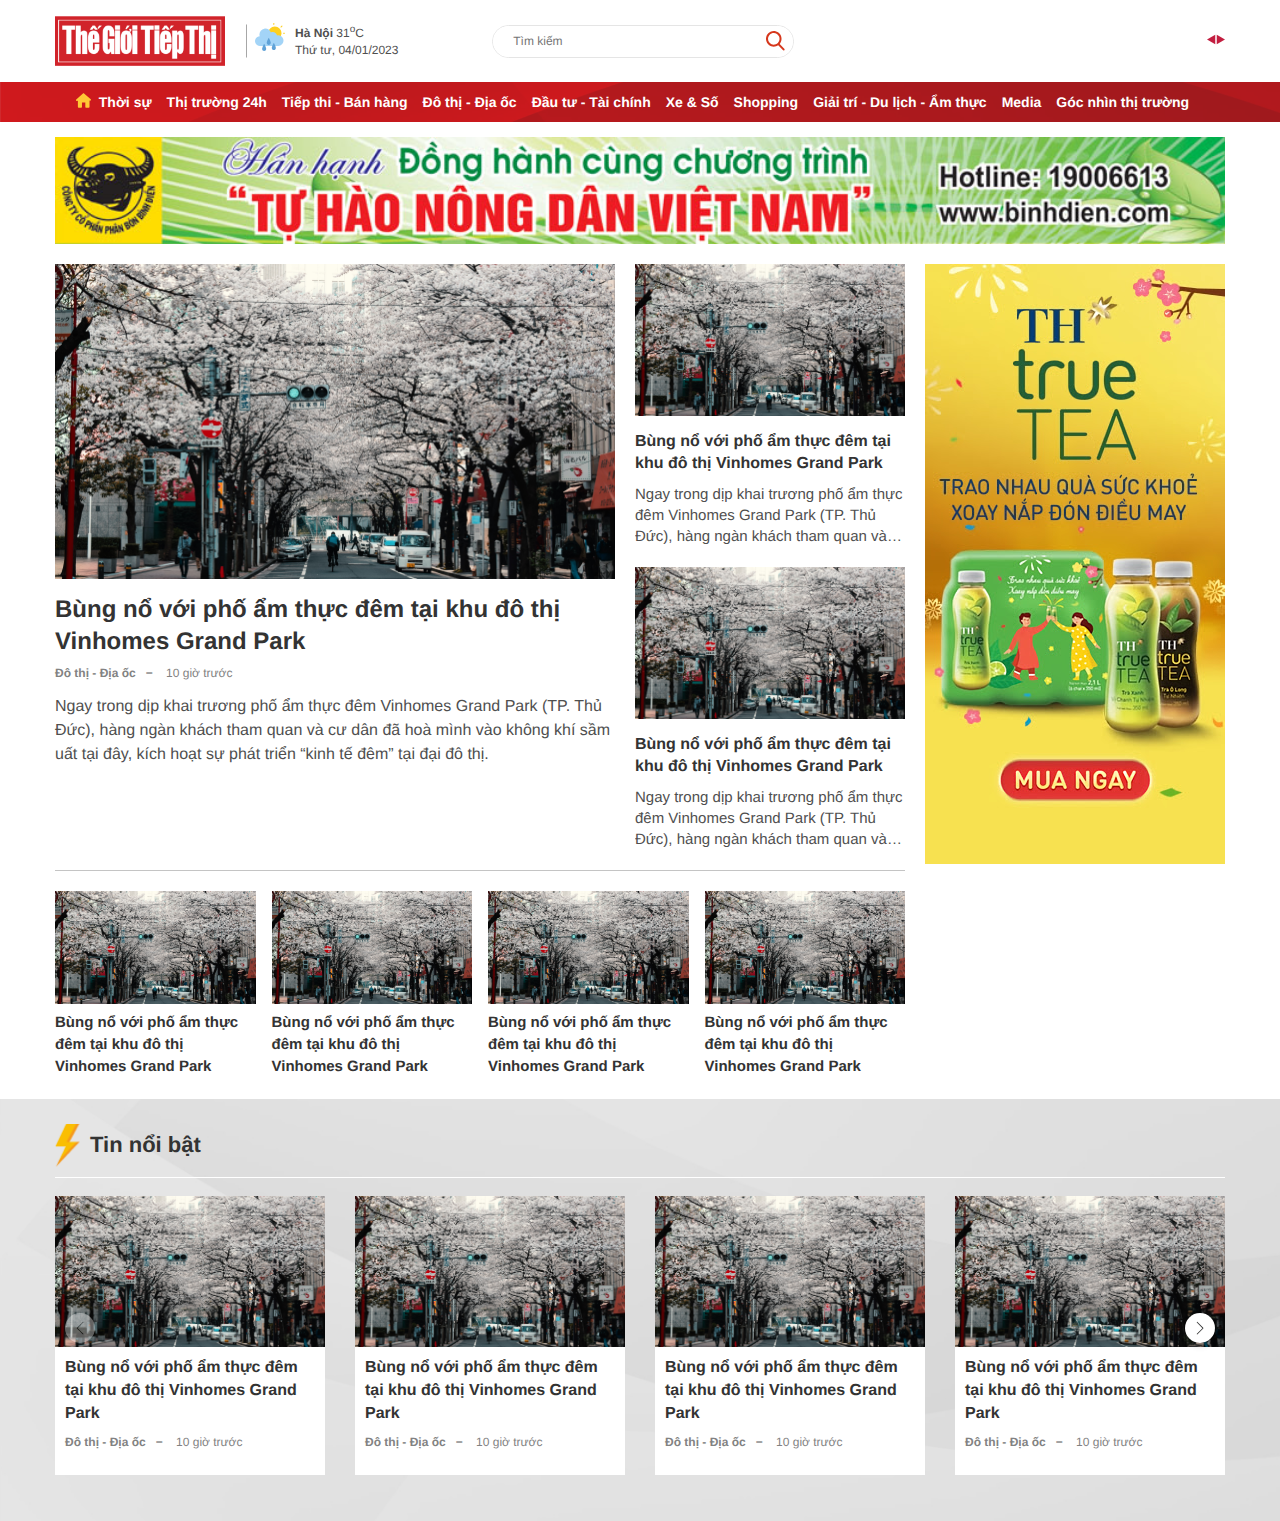
==== index.html @ a61f2110 "4/1" ====
<!DOCTYPE html>
<html lang="vi">

<head>
  <meta charset="UTF-8" />
  <meta http-equiv="X-UA-Compatible" content="IE=edge" />
  <meta name="viewport" content="width=device-width, initial-scale=1.0" />
  <!-- favicon -->
  <link rel="apple-touch-icon" sizes="57x57" href="./images/favicon/" />
  <link rel="apple-touch-icon" sizes="60x60" href="./images/favicon//apple-icon-60x60.png" />
  <link rel="apple-touch-icon" sizes="72x72" href="./images/favicon//apple-icon-72x72.png" />
  <link rel="apple-touch-icon" sizes="76x76" href="./images/favicon//apple-icon-76x76.png" />
  <link rel="apple-touch-icon" sizes="114x114" href="./images/favicon//apple-icon-114x114.png" />
  <link rel="apple-touch-icon" sizes="120x120" href="./images/favicon//apple-icon-120x120.png" />
  <link rel="apple-touch-icon" sizes="144x144" href="./images/favicon//apple-icon-144x144.png" />
  <link rel="apple-touch-icon" sizes="152x152" href="./images/favicon//apple-icon-152x152.png" />
  <link rel="apple-touch-icon" sizes="180x180" href="./images/favicon//apple-icon-180x180.png" />
  <link rel="icon" type="image/png" sizes="192x192" href="./images/favicon//android-icon-192x192.png" />
  <link rel="icon" type="image/png" sizes="32x32" href="./images/favicon//favicon-32x32.png" />
  <link rel="icon" type="image/png" sizes="96x96" href="./images/favicon//favicon-96x96.png" />
  <link rel="icon" type="image/png" sizes="16x16" href="./images/favicon//favicon-16x16.png" />
  <link rel="manifest" href="./images/favicon//manifest.json" />
  <meta name="msapplication-TileColor" content="#ffffff" />
  <meta name="msapplication-TileImage" content="/ms-icon-144x144.png" />
  <meta name="theme-color" content="#ffffff" />
  <!-- end favicon -->
  <title>Thế Giới</title>
  <link rel="preconnect" href="https://fonts.googleapis.com">
  <link rel="preconnect" href="https://fonts.gstatic.com" crossorigin>
  <link href="https://fonts.googleapis.com/css2?family=Hind:wght@300;400;500;600;700&display=swap" rel="stylesheet">
  <link rel="stylesheet" href="./lib/slick/slick-1.8.1/slick/slick.css" />
  <link rel="stylesheet" href="./lib/slick/slick-1.8.1/slick/slick-theme.css" />
  <link rel="stylesheet" href="./lib/swiper/swiper-bundle.min.css" />
  <link rel="stylesheet" href="./lib/font-awesome/fontawesome-free-5.15.4-web/css/all.min.css" />
  <link rel="stylesheet" href="./lib/fancybox/jquery.fancybox.min.css" />
  <link rel="stylesheet" href="./css/style.css" />
  <link rel="stylesheet" href="./css/responsive.css" />
  <script src="./lib/jquery/jquery.js"></script>
</head>

<body>
  <!-- header -->
  <header id="header" class="header clearfix">
    <!-- pc -->
    <div class="d-2xl-block d-md-none">
      <div class="header-top w-1170 d-2xl-flex align-items-center justify-content-between">
        <div class="header-top-left d-2xl-flex align-items-center">
          <!-- logo -->
          <h1 class="header-logo">
            <a href="#">
              <img src="./images/logo.png" alt="">
            </a>
          </h1>
          <!-- end logo -->
          <!-- weather -->
          <div class="header-weather d-2xl-flex align-items-center">
            <div class="icon-weather" id="divWeatherImage">
              <svg width="30" height="30" viewBox="0 0 30 30" fill="none" xmlns="http://www.w3.org/2000/svg">
                <path
                  d="M26.4415 11.1915C26.4415 14.8412 23.483 17.7999 19.8331 17.7999C16.1833 17.7999 13.2246 14.8412 13.2246 11.1915C13.2246 7.54172 16.1833 4.58301 19.8331 4.58301C23.483 4.58301 26.4415 7.54172 26.4415 11.1915Z"
                  fill="#FDD020" />
                <path
                  d="M29.4916 11.6998H28.4749C28.1942 11.6998 27.9666 11.4722 27.9666 11.1914C27.9666 10.9107 28.1942 10.6831 28.4749 10.6831H29.4916C29.7726 10.6831 29.9999 10.9107 29.9999 11.1914C29.9999 11.4722 29.7726 11.6998 29.4916 11.6998Z"
                  fill="#FDD020" />
                <path
                  d="M18.8164 3.05803C18.5357 3.05803 18.308 2.83042 18.308 2.54969V1.533C18.308 1.25227 18.5357 1.02466 18.8164 1.02466C19.0974 1.02466 19.3247 1.25227 19.3247 1.533V2.54969C19.3247 2.83042 19.0974 3.05803 18.8164 3.05803Z"
                  fill="#FDD020" />
                <path
                  d="M25.9331 5.59954C25.7276 5.59954 25.5425 5.47568 25.4638 5.28555C25.3851 5.09567 25.4285 4.87724 25.574 4.73179L26.5907 3.7151C26.7182 3.58281 26.9071 3.52994 27.0849 3.57635C27.2626 3.62302 27.4013 3.76177 27.448 3.93949C27.4944 4.11721 27.4415 4.3061 27.3092 4.43393L26.2926 5.45061C26.1972 5.54593 26.0682 5.59954 25.9331 5.59954Z"
                  fill="#FDD020" />
                <path
                  d="M23.076 23.8999C24.9929 23.9459 26.7843 22.9495 27.7565 21.2967C28.7285 19.6436 28.7285 17.5938 27.7565 15.9407C26.7843 14.2879 24.9929 13.2915 23.076 13.3374C22.7175 13.3377 22.3599 13.3727 22.0084 13.4422C21.5683 11.4073 19.7606 9.96074 17.6788 9.97687C17.0424 9.97712 16.4131 10.1131 15.8336 10.376C14.8127 7.75238 12.0818 6.21395 9.30901 6.70045C6.53621 7.18695 4.49217 9.56285 4.4254 12.3773C4.42664 13.0351 4.5433 13.6874 4.76992 14.305C3.04509 14.3152 1.4585 15.2502 0.614077 16.7544C-0.230098 18.2585 -0.202298 20.1 0.687549 21.5779C1.57715 23.0555 3.19153 23.9421 4.91587 23.8999"
                  fill="#A3D4F7" />
                <path
                  d="M20.8497 25.9333C20.8497 27.0562 19.9395 27.9666 18.8163 27.9666C17.6934 27.9666 16.783 27.0562 16.783 25.9333C16.783 24.4083 18.8163 20.8499 18.8163 20.8499C18.8163 20.8499 20.8497 24.4083 20.8497 25.9333Z"
                  fill="#60A2D7" />
                <path
                  d="M15.7663 20.8498C15.7663 21.9727 14.8561 22.8831 13.733 22.8831C12.61 22.8831 11.6996 21.9727 11.6996 20.8498C11.6996 19.3247 13.733 15.7664 13.733 15.7664C13.733 15.7664 15.7663 19.3247 15.7663 20.8498Z"
                  fill="#60A2D7" />
                <path
                  d="M11.1912 26.9501C11.1912 28.073 10.281 28.9835 9.15788 28.9835C8.03496 28.9835 7.12451 28.073 7.12451 26.9501C7.12451 25.4251 9.15788 21.8667 9.15788 21.8667C9.15788 21.8667 11.1912 25.4251 11.1912 26.9501Z"
                  fill="#60A2D7" />
              </svg>
            </div>
            <div class="header-weather__box">
              <div class="header-weather__temperature fs-12 text-gray-4f fw-600">
                <span class="location">Hà Nội</span>
                <span class="temperature" id="divWeather" style="font-weight: normal;">31<sup>o</sup>C</span>
              </div>
              <div class="header-weather__date fs-12 text-gray-4f">
                Thứ tư, <span>04/01/2023</span>
              </div>
            </div>
          </div>
          <!-- end wether -->
        </div>

        <!-- search -->
        <div class="header-search">
          <input type="text" placeholder="Tìm kiếm" class="search-input txt-search search" name="keywords">
          <btn class="btn-search" id="btn_search" rel="nofollow">
            <svg width="19" height="20" viewBox="0 0 19 20" fill="none" xmlns="http://www.w3.org/2000/svg">
              <path
                d="M18.2886 17.6831L13.7106 12.8752C14.8462 11.5083 15.486 9.7911 15.5242 8.0074C15.5624 6.2237 14.9967 4.48022 13.9207 3.06505C12.8446 1.64987 11.3226 0.647695 9.60608 0.224114C7.88956 -0.199468 6.08127 -0.0191042 4.48002 0.735401C2.87876 1.48991 1.58037 2.7734 0.79938 4.3738C0.0183912 5.9742 -0.198453 7.79573 0.184677 9.5374C0.567808 11.2791 1.52798 12.8367 2.90655 13.9528C4.28511 15.0689 5.99957 15.6768 7.76661 15.6759C9.35974 15.6804 10.9148 15.1846 12.2166 14.2574L16.8296 19.1037C16.9192 19.2095 17.0293 19.2956 17.1531 19.3569C17.2768 19.4182 17.4117 19.4533 17.5494 19.4602C17.687 19.467 17.8246 19.4454 17.9538 19.3967C18.0829 19.348 18.2008 19.2732 18.3003 19.1769C18.3998 19.0805 18.4788 18.9647 18.5324 18.8365C18.586 18.7083 18.6132 18.5704 18.6122 18.4312C18.6112 18.292 18.582 18.1545 18.5266 18.0271C18.4711 17.8997 18.3905 17.7851 18.2896 17.6902L18.2886 17.6831ZM7.76661 2.0385C8.90188 2.0385 10.0116 2.3784 10.9556 3.01521C11.8995 3.65202 12.6352 4.55714 13.0697 5.61612C13.5041 6.6751 13.6178 7.84037 13.3963 8.96457C13.1748 10.0888 12.6282 11.1214 11.8254 11.9319C11.0227 12.7424 9.99988 13.2944 8.88643 13.518C7.77298 13.7416 6.61886 13.6269 5.57001 13.1882C4.52117 12.7496 3.6247 12.0068 2.99398 11.0537C2.36326 10.1007 2.02662 8.98017 2.02662 7.83394C2.02847 6.29747 2.63381 4.82446 3.70987 3.73801C4.78593 2.65156 6.24484 2.04037 7.76661 2.0385Z"
                fill="#D6371C" />
            </svg>
          </btn>
        </div>

        <!-- end search -->

        <!-- right -->
        <div class="header-top-right d-2xl-flex">
          <div class="swiper-container hashtag-slide" id="site_ListTag">
          </div>
          <div class="hashtag-btn prev">
            <svg width="9" height="11" viewBox="0 0 9 11" fill="none" xmlns="http://www.w3.org/2000/svg">
              <path d="M6.55868e-08 5.5L8.25 0.73686L8.25 10.2631L6.55868e-08 5.5Z" fill="#C31E40" />
            </svg>
          </div>
          <div class="hashtag-btn next">
            <svg width="9" height="11" viewBox="0 0 9 11" fill="none" xmlns="http://www.w3.org/2000/svg">
              <path d="M9 5.5L0.75 10.2631L0.75 0.73686L9 5.5Z" fill="#C31E40" />
            </svg>
          </div>
        </div>
        <!-- end right -->
      </div>
      <!-- navbar -->
      <div class="navbar d-2xl-flex align-items-center">
        <div class="w-1170">
          <ul class="navbar-list d-2xl-flex align-items-center">
            <li class="navbar-item active">
              <a href="/" title='Trang chủ'>
                <svg width="15" height="15" viewBox="0 0 15 15" fill="none" xmlns="http://www.w3.org/2000/svg">
                  <path
                    d="M14.8121 7.32424C15.084 7.02519 15.0577 6.56684 14.7535 6.30075L8.04977 0.434979C7.74549 0.168887 7.25765 0.174461 6.95978 0.447545L0.233293 6.61349C-0.0645821 6.88657 -0.079202 7.34434 0.200924 7.63552L0.369566 7.81115C0.64935 8.10233 1.10159 8.13704 1.37903 7.88845L1.88173 7.43827V14.0291C1.88173 14.4334 2.20938 14.7608 2.61346 14.7608H5.23546C5.63954 14.7608 5.96719 14.4334 5.96719 14.0291V9.41817H9.31158V14.0291C9.30576 14.4331 9.59489 14.7605 9.99896 14.7605H12.7776C13.1817 14.7605 13.5094 14.4331 13.5094 14.0288V7.53107C13.5094 7.53107 13.6482 7.65273 13.8195 7.80328C13.9905 7.95354 14.3496 7.83306 14.6215 7.53371L14.8121 7.32424Z"
                    fill="white" />
                </svg>
              </a>
            </li>
            <li class="navbar-item">
              <a href="#" class="navbar-link" title="">Thời sự</a>
            </li>
            <li class="navbar-item">
              <a href="#" class="navbar-link" title="">Thị trường 24h</a>
            </li>
            <li class="navbar-item">
              <a href="#" class="navbar-link" title="">Tiếp thi - Bán hàng</a>
            </li>
            <li class="navbar-item">
              <a href="#" class="navbar-link" title="">Đô thị - Địa ốc</a>
            </li>
            <li class="navbar-item">
              <a href="#" class="navbar-link" title="">Đầu tư - Tài chính</a>
            </li>
            <li class="navbar-item">
              <a href="#" class="navbar-link" title="">Xe & Số</a>
            </li>
            <li class="navbar-item">
              <a href="#" class="navbar-link" title="">Shopping</a>
            </li>
            <li class="navbar-item">
              <a href="#" class="navbar-link" title="">Giải trí - Du lịch - Ẩm thực</a>
            </li>
            <li class="navbar-item">
              <a href="#" class="navbar-link" title="">Media</a>
            </li>
            <li class="navbar-item">
              <a href="#" class="navbar-link" title="">Góc nhìn thị trường</a>
            </li>
          </ul>
        </div>
      </div>
      <!-- end navbar -->
    </div>
    <!-- end pc -->
    <!-- mb -->
    <div class="d-2xl-none d-md-block">

    </div>
    <!-- end mb -->
  </header>
  <!-- end header -->
  <!-- main -->
  <main id="main" class="">
    <!-- ads -->
    <div class="ads-top my-15 w-1170">
      <img src="./images/ads_top.jpeg" alt="" class=" mx-auto w-100">
    </div>
    <!-- end ads -->
    <!-- block -->
    <div class="w-1170 block d-2xl-flex gap-20 my-20">
      <!-- left -->
      <div class="block-left flex-1 leftSidebar-1">
        <!-- articles-top -->
        <div class="articles-top d-2xl-grid col-3 gap-20">
          <!-- item -->
          <div class="articles-item">
            <!-- img -->
            <div class="articles-img">
              <a href="#" class="image-wrapper">
                <img src="./images/3.jpg" alt="">
              </a>
            </div>
            <!-- end img -->
            <!-- content -->
            <div class="articles-content">
              <h2 class="articles-title">
                <a href="#">Bùng nổ với phố ẩm thực đêm tại khu đô thị Vinhomes Grand Park</a>
              </h2>
              <div class="articles-public">
                <a href="#">Đô thị - Địa ốc</a>
                <span>10 giờ trước</span>
              </div>
              <p class="articles-des">
                Ngay trong dịp khai trương phố ẩm thực đêm Vinhomes Grand Park (TP. Thủ Đức), hàng ngàn khách tham quan
                và cư dân đã hoà mình vào không khí sầm uất tại đây, kích hoạt sự phát triển “kinh tế đêm” tại đại đô
                thị.
              </p>
            </div>
            <!-- end content -->
          </div>
          <!-- end item -->
          <!-- item -->
          <div class="articles-item">
            <!-- img -->
            <div class="articles-img">
              <a href="#" class="image-wrapper">
                <img src="./images/3.jpg" alt="">
              </a>
            </div>
            <!-- end img -->
            <!-- content -->
            <div class="articles-content">
              <h2 class="articles-title">
                <a href="#">Bùng nổ với phố ẩm thực đêm tại khu đô thị Vinhomes Grand Park</a>
              </h2>
              <div class="articles-public">
                <a href="#">Đô thị - Địa ốc</a>
                <span>10 giờ trước</span>
              </div>
              <p class="articles-des">
                Ngay trong dịp khai trương phố ẩm thực đêm Vinhomes Grand Park (TP. Thủ Đức), hàng ngàn khách tham quan
                và cư dân đã hoà mình vào không khí sầm uất tại đây, kích hoạt sự phát triển “kinh tế đêm” tại đại đô
                thị.
              </p>
            </div>
            <!-- end content -->
          </div>
          <!-- end item -->
          <!-- item -->
          <div class="articles-item">
            <!-- img -->
            <div class="articles-img">
              <a href="#" class="image-wrapper">
                <img src="./images/3.jpg" alt="">
              </a>
            </div>
            <!-- end img -->
            <!-- content -->
            <div class="articles-content">
              <h2 class="articles-title">
                <a href="#">Bùng nổ với phố ẩm thực đêm tại khu đô thị Vinhomes Grand Park</a>
              </h2>
              <div class="articles-public">
                <a href="#">Đô thị - Địa ốc</a>
                <span>10 giờ trước</span>
              </div>
              <p class="articles-des">
                Ngay trong dịp khai trương phố ẩm thực đêm Vinhomes Grand Park (TP. Thủ Đức), hàng ngàn khách tham quan
                và cư dân đã hoà mình vào không khí sầm uất tại đây, kích hoạt sự phát triển “kinh tế đêm” tại đại đô
                thị.
              </p>
            </div>
            <!-- end content -->
          </div>
          <!-- end item -->
        </div>
        <!-- end articles-top -->

        <!-- middle -->
        <div class="articles-middle d-2xl-grid col-4 gap-16 pt-20">
          <!-- item -->
          <div class="articles-item">
            <!-- img -->
            <div class="articles-img">
              <a href="#" class="image-wrapper">
                <img src="./images/3.jpg" alt="">
              </a>
            </div>
            <!-- end img -->
            <!-- content -->
            <div class="articles-content mt-8">
              <h3 class="articles-title fs-15 lh-22 fw-600">
                <a href="#">Bùng nổ với phố ẩm thực đêm tại khu đô thị Vinhomes Grand Park</a>
              </h3>
            </div>
            <!-- end content -->
          </div>
          <!-- end item -->
          <!-- item -->
          <div class="articles-item">
            <!-- img -->
            <div class="articles-img">
              <a href="#" class="image-wrapper">
                <img src="./images/3.jpg" alt="">
              </a>
            </div>
            <!-- end img -->
            <!-- content -->
            <div class="articles-content mt-8">
              <h3 class="articles-title fs-15 lh-22 fw-600">
                <a href="#">Bùng nổ với phố ẩm thực đêm tại khu đô thị Vinhomes Grand Park</a>
              </h3>
            </div>
            <!-- end content -->
          </div>
          <!-- end item -->
          <!-- item -->
          <div class="articles-item">
            <!-- img -->
            <div class="articles-img">
              <a href="#" class="image-wrapper">
                <img src="./images/3.jpg" alt="">
              </a>
            </div>
            <!-- end img -->
            <!-- content -->
            <div class="articles-content mt-8">
              <h3 class="articles-title fs-15 lh-22 fw-600">
                <a href="#">Bùng nổ với phố ẩm thực đêm tại khu đô thị Vinhomes Grand Park</a>
              </h3>
            </div>
            <!-- end content -->
          </div>
          <!-- end item -->
          <!-- item -->
          <div class="articles-item">
            <!-- img -->
            <div class="articles-img">
              <a href="#" class="image-wrapper">
                <img src="./images/3.jpg" alt="">
              </a>
            </div>
            <!-- end img -->
            <!-- content -->
            <div class="articles-content mt-8">
              <h3 class="articles-title fs-15 lh-22 fw-600">
                <a href="#">Bùng nổ với phố ẩm thực đêm tại khu đô thị Vinhomes Grand Park</a>
              </h3>
            </div>
            <!-- end content -->
          </div>
          <!-- end item -->
        </div>
        <!-- end middle -->
      </div>
      <!-- end left -->
      <!-- right -->
      <div class="block-right flex-0 rightSidebar-1">
        <div class="ads-right">
          <img src="./images/ads_right.jpg" alt="">
        </div>
      </div>
      <!-- end right -->
    </div>
    <!-- end block -->

    <!-- hot new -->
    <div class="hot-news">
      <div class="w-1170">
        <h3 class="hot-news__title d-2xl-flex align-items-center">
          <i class="sprite sprite-thunder"></i>
          <span class="fs-22 lh-24 fw-600 d-2xl-inline ml-10">Tin nổi bật</span>
        </h3>

        <!-- container -->
        <div class="hot-news__container">
          <div class="swiper mySwiperHotNews">
            <div class="swiper-wrapper">
              <!-- item -->
              <div class="swiper-slide">
                <div class="articles-item">
                  <!-- img -->
                  <div class="articles-img">
                    <a href="#" class="image-wrapper">
                      <img src="./images/3.jpg" alt="">
                    </a>
                  </div>
                  <!-- end img -->
                  <!-- content -->
                  <div class="articles-content">
                    <h3 class="articles-title fw-600">
                      <a href="#">Bùng nổ với phố ẩm thực đêm tại khu đô thị Vinhomes Grand Park</a>
                    </h3>
                    <div class="articles-public fs-12 text-gray-82">
                      <a href="#" class="fw-600">Đô thị - Địa ốc</a>
                      <span>10 giờ trước</span>
                    </div>
                  </div>
                  <!-- end content -->
                </div>
              </div>
              <!-- end item -->
              <!-- item -->
              <div class="swiper-slide">
                <div class="articles-item">
                  <!-- img -->
                  <div class="articles-img">
                    <a href="#" class="image-wrapper">
                      <img src="./images/3.jpg" alt="">
                    </a>
                  </div>
                  <!-- end img -->
                  <!-- content -->
                  <div class="articles-content">
                    <h3 class="articles-title fw-600">
                      <a href="#">Bùng nổ với phố ẩm thực đêm tại khu đô thị Vinhomes Grand Park</a>
                    </h3>
                    <div class="articles-public fs-12 text-gray-82">
                      <a href="#" class="fw-600">Đô thị - Địa ốc</a>
                      <span>10 giờ trước</span>
                    </div>
                  </div>
                  <!-- end content -->
                </div>
              </div>
              <!-- end item -->
              <!-- item -->
              <div class="swiper-slide">
                <div class="articles-item">
                  <!-- img -->
                  <div class="articles-img">
                    <a href="#" class="image-wrapper">
                      <img src="./images/3.jpg" alt="">
                    </a>
                  </div>
                  <!-- end img -->
                  <!-- content -->
                  <div class="articles-content">
                    <h3 class="articles-title fw-600">
                      <a href="#">Bùng nổ với phố ẩm thực đêm tại khu đô thị Vinhomes Grand Park</a>
                    </h3>
                    <div class="articles-public fs-12 text-gray-82">
                      <a href="#" class="fw-600">Đô thị - Địa ốc</a>
                      <span>10 giờ trước</span>
                    </div>
                  </div>
                  <!-- end content -->
                </div>
              </div>
              <!-- end item -->
              <!-- item -->
              <div class="swiper-slide">
                <div class="articles-item">
                  <!-- img -->
                  <div class="articles-img">
                    <a href="#" class="image-wrapper">
                      <img src="./images/3.jpg" alt="">
                    </a>
                  </div>
                  <!-- end img -->
                  <!-- content -->
                  <div class="articles-content">
                    <h3 class="articles-title fw-600">
                      <a href="#">Bùng nổ với phố ẩm thực đêm tại khu đô thị Vinhomes Grand Park</a>
                    </h3>
                    <div class="articles-public fs-12 text-gray-82">
                      <a href="#" class="fw-600">Đô thị - Địa ốc</a>
                      <span>10 giờ trước</span>
                    </div>
                  </div>
                  <!-- end content -->
                </div>
              </div>
              <!-- end item -->
              <!-- item -->
              <div class="swiper-slide">
                <div class="articles-item">
                  <!-- img -->
                  <div class="articles-img">
                    <a href="#" class="image-wrapper">
                      <img src="./images/3.jpg" alt="">
                    </a>
                  </div>
                  <!-- end img -->
                  <!-- content -->
                  <div class="articles-content">
                    <h3 class="articles-title fw-600">
                      <a href="#">Bùng nổ với phố ẩm thực đêm tại khu đô thị Vinhomes Grand Park</a>
                    </h3>
                    <div class="articles-public fs-12 text-gray-82">
                      <a href="#" class="fw-600">Đô thị - Địa ốc</a>
                      <span>10 giờ trước</span>
                    </div>
                  </div>
                  <!-- end content -->
                </div>
              </div>
              <!-- end item -->
            </div>
            <div class="swiper-button-next"></div>
            <div class="swiper-button-prev"></div>
          </div>
        </div>
        <!-- end container -->
      </div>
    </div>
    <!-- end hot new -->
  </main>
  <!-- end main -->
  <!-- footer -->
  <footer id="footer" class="footer">
    <!-- back top -->
    <div id="back-top"><i class="fas fa-arrow-up text-white"></i></div>
    <!-- end back top -->
  </footer>
  <!-- end footer -->

  <script src="./lib/slick/slick-1.8.1/slick/slick.min.js"></script>
  <script src="./lib/swiper/swiper-bundle.min.js"></script>
  <script src="./lib/font-awesome/fontawesome-free-5.15.4-web/js/fontawesome.min.js"></script>
  <script src="./js/ResizeSensor.js"></script>
  <script src="./js/theia-sticky-sidebar.js"></script>
  <script src="./lib/fancybox/jquery.fancybox.min.js"></script>
  <script src="./js/main.js"></script>
</body>

</html>
---- css/style.css ----
@charset "UTF-8";
html,
body,
div,
span,
applet,
object,
iframe,
h1,
h2,
h3,
h4,
h5,
h6,
p,
blockquote,
pre,
a,
abbr,
acronym,
address,
big,
cite,
code,
del,
dfn,
em,
img,
ins,
kbd,
q,
s,
samp,
small,
strike,
sub,
sup,
tt,
var,
u,
i,
center,
dl,
dt,
dd,
ol,
ul,
li,
fieldset,
form,
label,
legend,
table,
caption,
tbody,
tfoot,
thead,
tr,
th,
td,
article,
aside,
canvas,
details,
embed,
figure,
figcaption,
footer,
header,
hgroup,
menu,
nav,
output,
ruby,
section,
summary,
time,
mark,
audio,
video {
  margin: 0;
  padding: 0;
  border: 0;
  font-size: 100%;
  font: inherit;
  vertical-align: baseline;
}

/* HTML5 display-role reset for older browsers */
article,
aside,
details,
figcaption,
figure,
footer,
header,
hgroup,
menu,
nav,
section {
  display: block;
}

body {
  line-height: 1;
}

ol,
ul {
  list-style: none;
}

blockquote,
q {
  quotes: none;
}

blockquote:before,
blockquote:after,
q:before,
q:after {
  content: "";
  content: none;
}

table {
  border-collapse: collapse;
  border-spacing: 0;
}

@font-face {
  font-family: "SF";
  font-style: normal;
  font-weight: 400;
  src: url("../fonts/SFProDisplay-Regular.woff2") format("woff2");
}
@font-face {
  font-family: "SF";
  font-style: normal;
  font-weight: 500;
  src: url("../fonts/SFProDisplay-Semibold.woff2") format("woff2");
}
@font-face {
  font-family: "SF";
  font-style: normal;
  font-weight: 600;
  src: url("../fonts/SFProDisplay-Bold.woff2") format("woff2");
}
html {
  box-sizing: border-box;
  scroll-behavior: smooth;
}

* {
  margin: 0;
  padding: 0;
}

*,
*:before,
*:after {
  box-sizing: border-box;
}

body {
  position: relative;
  font-family: Arial;
  font-weight: 400;
  font-size: 1rem;
  font-style: normal;
  text-rendering: geometricPrecision;
  line-height: 1.42857143;
  color: #333;
  background-color: #fff;
}

input,
textarea,
select,
button {
  outline: none;
  font-family: Arial;
  text-rendering: geometricPrecision;
  border: 0;
  color: #333;
}

input {
  line-height: normal;
}

label,
button {
  cursor: pointer;
}

a {
  text-decoration: unset;
  color: inherit;
}

a:hover,
a:active,
a:focus {
  outline: 0;
  color: #d1232a;
}

img {
  display: block;
  max-width: 100%;
}

.mx-auto {
  margin: auto;
}

/*===========================================================================*/
.font-primary {
  font-family: "Arial", sans-serif;
}

.font-secondary {
  font-family: "SF", sans-serif;
}

/*===========================================================================*/
.w-1170 {
  max-width: 73.125rem;
  margin: 0 auto;
}

.w-100 {
  width: 100%;
}

/*===========================================================================*/
.fs-10 {
  font-size: 0.625rem;
}

.fs-11 {
  font-size: 0.6875rem;
}

.fs-12 {
  font-size: 0.75rem;
}

.fs-13 {
  font-size: 0.8125rem;
}

.fs-14 {
  font-size: 0.875rem;
}

.fs-15 {
  font-size: 0.9375rem;
}

.fs-16 {
  font-size: 1rem;
}

.fs-17 {
  font-size: 1.0625rem;
}

.fs-18 {
  font-size: 1.125rem;
}

.fs-20 {
  font-size: 1.25rem;
}

.fs-21 {
  font-size: 1.3125rem;
}

.fs-22 {
  font-size: 1.375rem;
}

.fs-23 {
  font-size: 1.4375rem;
}

.fs-24 {
  font-size: 1.5rem;
}

.fs-25 {
  font-size: 1.5625rem;
}

.fs-26 {
  font-size: 1.625rem;
}

.fs-28 {
  font-size: 1.75rem;
}

.fs-30 {
  font-size: 1.875rem;
}

.fs-32 {
  font-size: 2rem;
}

.fs-36 {
  font-size: 2.25rem;
}

.fs-40 {
  font-size: 2.5rem;
}

.fs-48 {
  font-size: 3rem;
}

/*=================================================================*/
.btn {
  cursor: pointer;
  display: inline-flex;
  align-items: center;
  justify-content: center;
  padding: 0.375rem 1.5rem;
  background-color: #fff;
  color: #fff;
  outline: none;
}

/*=================================================================*/
.thumb-img {
  position: relative;
  height: 100%;
  overflow: hidden;
}

.thumb-item {
  display: block;
  width: 100%;
  height: 100%;
  position: relative;
}

.thumb-5x3 {
  padding-bottom: 60%;
}

.thumb-item img {
  position: absolute;
  top: 0;
  left: 0;
  width: 100%;
  height: 100%;
  object-fit: cover;
}

.image-wrapper {
  position: relative;
  display: block;
  padding-bottom: 56.2%;
}

.image-wrapper img {
  position: absolute;
  object-fit: cover;
  width: 100%;
  height: 100%;
}

/*=================================================================*/
.text-black {
  color: #000;
}

.text-white {
  color: #fff;
}

.text-gray-33 {
  color: #333;
}

.text-gray-82 {
  color: #828282;
}

.text-gray-4f {
  color: #4f4f4f;
}

.text-red-d123 {
  color: #d1232a;
}

.text-blue-087 {
  color: #087ed3;
}

/*=================================================================*/
.bg-white {
  background-color: #fff;
}

/*=================================================================*/
.fw-300 {
  font-weight: 300;
}

.fw-500 {
  font-weight: 500;
}

.fw-600 {
  font-weight: 600;
}

.fw-700 {
  font-weight: 700;
}

.fw-800 {
  font-weight: 800;
}

.fw-900 {
  font-weight: 900;
}

/*=================================================================*/
.pt-8 {
  padding-top: 0.5rem;
}

.pb-8 {
  padding-bottom: 0.5rem;
}

.pl-8 {
  padding-left: 0.5rem;
}

.pr-8 {
  padding-right: 0.5rem;
}

.py-8 {
  padding-top: 0.5rem;
  padding-bottom: 0.5rem;
}

.px-8 {
  padding-left: 0.5rem;
  padding-right: 0.5rem;
}

.p-8 {
  padding: 0.5rem;
}

.mt-8 {
  margin-top: 0.5rem;
}

.mb-8 {
  margin-bottom: 0.5rem;
}

.ml-8 {
  margin-left: 0.5rem;
}

.mr-8 {
  margin-right: 0.5rem;
}

.my-8 {
  margin-top: 0.5rem;
  margin-bottom: 0.5rem;
}

.mx-8 {
  margin-left: 0.5rem;
  margin-right: 0.5rem;
}

.m-8 {
  margin: 0.5rem;
}

/*=================================================================*/
.pt-10 {
  padding-top: 0.625rem;
}

.pb-10 {
  padding-bottom: 0.625rem;
}

.pl-10 {
  padding-left: 0.625rem;
}

.pr-10 {
  padding-right: 0.625rem;
}

.py-10 {
  padding-top: 0.625rem;
  padding-bottom: 0.625rem;
}

.px-10 {
  padding-left: 0.625rem;
  padding-right: 0.625rem;
}

.p-10 {
  padding: 0.625rem;
}

.mt-10 {
  margin-top: 0.625rem;
}

.mb-10 {
  margin-bottom: 0.625rem;
}

.ml-10 {
  margin-left: 0.625rem;
}

.mr-10 {
  margin-right: 0.625rem;
}

.my-10 {
  margin-top: 0.625rem;
  margin-bottom: 0.625rem;
}

.mx-10 {
  margin-left: 0.625rem;
  margin-right: 0.625rem;
}

.m-10 {
  margin: 0.625rem;
}

/*=================================================================*/
.pt-12 {
  padding-top: 0.75rem;
}

.pb-12 {
  padding-bottom: 0.75rem;
}

.pl-12 {
  padding-left: 0.75rem;
}

.pr-12 {
  padding-right: 0.75rem;
}

.py-12 {
  padding-top: 0.75rem;
  padding-bottom: 0.75rem;
}

.px-12 {
  padding-left: 0.75rem;
  padding-right: 0.75rem;
}

.p-12 {
  padding: 0.75rem;
}

.mt-12 {
  margin-top: 0.75rem;
}

.mb-12 {
  margin-bottom: 0.75rem;
}

.ml-12 {
  margin-left: 0.75rem;
}

.mr-12 {
  margin-right: 0.75rem;
}

.my-12 {
  margin-top: 0.75rem;
  margin-bottom: 0.75rem;
}

.mx-12 {
  margin-left: 0.75rem;
  margin-right: 0.75rem;
}

.m-12 {
  margin: 0.75rem;
}

/*=================================================================*/
.pt-15 {
  padding-top: 0.9375rem;
}

.pb-15 {
  padding-bottom: 0.9375rem;
}

.pl-15 {
  padding-left: 0.9375rem;
}

.pr-15 {
  padding-right: 0.9375rem;
}

.py-15 {
  padding-top: 0.9375rem;
  padding-bottom: 0.9375rem;
}

.px-15 {
  padding-left: 0.9375rem;
  padding-right: 0.9375rem;
}

.p-15 {
  padding: 0.9375rem;
}

.mt-15 {
  margin-top: 0.9375rem;
}

.mb-15 {
  margin-bottom: 0.9375rem;
}

.ml-15 {
  margin-left: 0.9375rem;
}

.mr-15 {
  margin-right: 0.9375rem;
}

.my-15 {
  margin-top: 0.9375rem;
  margin-bottom: 0.9375rem;
}

.mx-15 {
  margin-left: 0.9375rem;
  margin-right: 0.9375rem;
}

.m-15 {
  margin: 0.9375rem;
}

/*=================================================================*/
.pt-20 {
  padding-top: 1.25rem;
}

.pb-20 {
  padding-bottom: 1.25rem;
}

.pl-20 {
  padding-left: 1.25rem;
}

.pr-20 {
  padding-right: 1.25rem;
}

.py-20 {
  padding-top: 1.25rem;
  padding-bottom: 1.25rem;
}

.px-20 {
  padding-left: 1.25rem;
  padding-right: 1.25rem;
}

.p-20 {
  padding: 1.25rem;
}

.mt-20 {
  margin-top: 1.25rem;
}

.mb-20 {
  margin-bottom: 1.25rem;
}

.ml-20 {
  margin-left: 1.25rem;
}

.mr-20 {
  margin-right: 1.25rem;
}

.my-20 {
  margin-top: 1.25rem;
  margin-bottom: 1.25rem;
}

.mx-20 {
  margin-left: 1.25rem;
  margin-right: 1.25rem;
}

.m-20 {
  margin: 1.25rem;
}

/*=================================================================*/
.mt-24 {
  margin-top: 1.5rem;
}

.mb-24 {
  margin-bottom: 1.5rem;
}

.ml-24 {
  margin-left: 1.5rem;
}

.mr-24 {
  margin-right: 1.5rem;
}

.my-24 {
  margin-top: 1.5rem;
  margin-bottom: 1.5rem;
}

.mx-24 {
  margin-left: 1.5rem;
  margin-right: 1.5rem;
}

.m-24 {
  margin: 1.5rem;
}

/*=================================================================*/
.border-999 {
  border-radius: 999px;
  -webkit-border-radius: 999px;
  -moz-border-radius: 999px;
  -ms-border-radius: 999px;
  -o-border-radius: 999px;
}

.border-4 {
  border-radius: 0.25rem;
  overflow: hidden;
  -webkit-border-radius: 0.25rem;
  -moz-border-radius: 0.25rem;
  -ms-border-radius: 0.25rem;
  -o-border-radius: 0.25rem;
}

.border-6 {
  border-radius: 0.375rem;
  overflow: hidden;
  -webkit-border-radius: 0.375rem;
  -moz-border-radius: 0.375rem;
  -ms-border-radius: 0.375rem;
  -o-border-radius: 0.375rem;
}

/*=================================================================*/
.fix-text {
  display: -webkit-box;
  -webkit-line-clamp: 1;
  -webkit-box-orient: vertical;
  overflow: hidden;
  text-overflow: ellipsis;
}

.fix-text2 {
  display: -webkit-box;
  -webkit-line-clamp: 2;
  -webkit-box-orient: vertical;
  overflow: hidden;
  text-overflow: ellipsis;
}

.fix-text3 {
  display: -webkit-box;
  -webkit-line-clamp: 3;
  -webkit-box-orient: vertical;
  overflow: hidden;
  text-overflow: ellipsis;
}

/*=================================================================*/
.lh-15 {
  line-height: 0.9375rem;
}

.lh-19 {
  line-height: 1.1875rem;
}

.lh-22 {
  line-height: 1.375rem;
}

.lh-24 {
  line-height: 1.5rem;
}

.lh-26 {
  line-height: 1.625rem;
}

.lh-28 {
  line-height: 1.75rem;
}

.lh-30 {
  line-height: 1.875rem;
}

.lh-32 {
  line-height: 2rem;
}

.lh-34 {
  line-height: 2.125rem;
}

.lh-46 {
  line-height: 2.875rem;
}

/*=================================================================*/
.position-relative {
  position: relative;
}

.position-absolute {
  position: absolute;
}

.text-center {
  text-align: center;
}

/*=================================================================*/
.d-2xl-none {
  display: none;
}

.d-2xl-block {
  display: block;
}

.d-2xl-flex {
  display: flex;
}

.d-2xl-grid {
  display: grid;
}

.d-2xl-inline {
  display: inline-block;
}

/*=================================================================*/
.align-items-center {
  align-items: center;
}

.justify-content-between {
  justify-content: space-between;
}

.justify-content-center {
  justify-content: center;
}

.flex-0 {
  flex-shrink: 0;
}

.flex-1 {
  flex: 1;
}

/*=================================================================*/
.col-2 {
  grid-template-columns: repeat(2, 1fr);
}

.col-3 {
  grid-template-columns: repeat(3, 1fr);
}

.col-4 {
  grid-template-columns: repeat(4, 1fr);
}

/*=================================================================*/
.gap-16 {
  grid-gap: 1rem;
}

.gap-20 {
  grid-gap: 1.25rem;
}

.gap-30 {
  grid-gap: 1.875rem;
}

.header-top {
  height: 82px;
}
.header-top .header-logo {
  margin-right: 30px;
  position: relative;
}
.header-top .header-logo::after {
  content: "";
  position: absolute;
  display: block;
  height: 33px;
  width: 1px;
  background: #828282;
  left: calc(100% + 21px);
  top: 50%;
  transform: translateY(-50%);
  opacity: 0.7;
}
.header-top .header-logo img {
  width: 170px;
  height: auto;
}
.header-top .header-weather .icon-weather {
  margin-right: 10px;
}
.header-top .header-search {
  max-width: 302px;
  width: 100%;
  height: 33px;
  position: relative;
  border: 1px solid #e5e5e5;
  border-radius: 18px;
  overflow: hidden;
}
.header-top .header-search input {
  display: block;
  height: 100%;
  width: 100%;
  padding: 10px 20px;
  font-size: 12px;
  line-height: 14px;
  color: #828282;
}
.header-top .header-search svg {
  position: absolute;
  right: 8px;
  top: 50%;
  transform: translateY(-50%);
}
.header-top .header-top-right {
  max-width: 337px;
  width: 100%;
}
.header-top .header-top-right .swiper-container {
  margin-left: auto;
  margin-right: auto;
  position: relative;
  overflow: hidden;
  list-style: none;
  padding: 0;
  z-index: 1;
}

sup {
  vertical-align: super;
  font-size: smaller;
}

.navbar {
  height: 40px;
  background-image: url("../images/bg-nav.png");
  background-repeat: no-repeat;
  background-size: cover;
  transition: all 0.2s linear;
}
.navbar.sticky {
  position: fixed;
  top: 0;
  left: 0;
  width: 100%;
  z-index: 100;
}
.navbar .navbar-item {
  display: flex;
  align-items: center;
}
.navbar .navbar-item:first-child {
  margin-right: 8px;
}
.navbar .navbar-item:not(:first-child) {
  margin-right: 15px;
}
.navbar .navbar-item a {
  font-weight: bold;
  font-size: 14px;
  line-height: 16px;
  color: #ffffff;
}
.navbar .navbar-item.active a {
  color: #ffc935;
}
.navbar .navbar-item.active svg, .navbar .navbar-item.active svg path {
  fill: #ffc935;
}

.block-right {
  width: 300px;
}

.articles-top {
  padding-bottom: 20px;
  border-bottom: 1px solid #c4c4c4;
}
.articles-top .articles-item:first-child {
  grid-column: 1/3;
  grid-row: 1/3;
}
.articles-top .articles-item:first-child .articles-title {
  font-size: 24px;
  line-height: 32px;
  font-weight: bold;
}
.articles-top .articles-item:first-child .articles-public {
  font-size: 12px;
  color: #828282;
  margin: 7px 0 13px;
}
.articles-top .articles-item:first-child .articles-public a {
  font-weight: bold;
  display: inline-block;
  margin-right: 10px;
}
.articles-top .articles-item:first-child .articles-public a:after {
  content: "−";
  margin-left: 10px;
}
.articles-top .articles-item:first-child .articles-des {
  font-size: 16px;
  line-height: 24px;
  color: #4f4f4f;
}
.articles-top .articles-item:not(:first-child) {
  grid-column: 3/4;
}
.articles-top .articles-item:not(:first-child) .articles-title {
  font-size: 16px;
  line-height: 22px;
  margin-bottom: 9px;
  font-weight: bold;
}
.articles-top .articles-item:not(:first-child) .articles-public {
  display: none;
}
.articles-top .articles-item:not(:first-child) .articles-des {
  font-size: 15px;
  line-height: 21px;
  color: #4f4f4f;
  display: -webkit-box;
  -webkit-line-clamp: 3;
  overflow: hidden;
  text-overflow: ellipsis;
  -webkit-box-orient: vertical;
}
.articles-top .articles-content {
  margin-top: 15px;
}

.sprite {
  display: block;
}

.sprite.sprite-thunder {
  background: url("../images/spritesheet.png") no-repeat -381px -3px;
  background-size: 538px 101px;
  width: 25px;
  height: 43px;
}

.hot-news {
  background: url("../images/bg-tin-noi-bat.jpg") no-repeat;
  background-size: cover;
  padding: 25px 0 46px;
}
.hot-news .hot-news__title {
  margin: 0 0 18px 0;
  padding: 0 0 10px 0;
  border-bottom: 1px solid #fff;
}
.hot-news .articles-content {
  background-color: #fff;
  padding: 10px 10px 24px;
}
.hot-news .articles-title {
  margin-bottom: 8px;
}
.hot-news .articles-public a {
  display: inline-block;
  margin-right: 10px;
}
.hot-news .articles-public a:after {
  content: "−";
  margin-left: 10px;
}
.hot-news .swiper-button-next, .hot-news .swiper-button-prev {
  position: absolute;
  background: #fff;
  box-shadow: 0px 3px 6px rgba(0, 0, 0, 0.16);
  z-index: 10;
  width: 30px;
  height: 30px;
  border-radius: 50px;
}
.hot-news .swiper-button-next:after, .hot-news .swiper-rtl .swiper-button-prev:after, .hot-news .swiper-button-prev:after, .hot-news .swiper-rtl .swiper-button-next:after {
  font-size: 13px;
  color: #333;
}
#back-top {
  position: fixed;
  right: 1rem;
  bottom: 2rem;
  width: 2.5rem;
  height: 2.5rem;
  background: rgba(209, 35, 42, 0.6);
  border-radius: 0.25rem;
  display: flex;
  align-items: center;
  justify-content: center;
  cursor: pointer;
  opacity: 0;
  visibility: hidden;
  transition: all 0.6s;
  -webkit-transition: all 0.6s;
  -moz-transition: all 0.6s;
  -ms-transition: all 0.6s;
  -o-transition: all 0.6s;
  user-select: none;
  -webkit-border-radius: 50%;
  -moz-border-radius: 50%;
  -ms-border-radius: 50%;
  -o-border-radius: 50%;
}

/*# sourceMappingURL=style.css.map */
---- css/responsive.css ----
@media (max-width: 80em) {
  .d-xl-none {
    display: none;
  }

  .d-xl-block {
    display: block;
  }

  .d-xl-flex {
    display: flex;
  }

  .d-xl-grid {
    display: grid;
  }

  /*-------------------------------------------------------------*/
}
@media (max-width: 64em) {
  .d-lg-none {
    display: none;
  }

  .d-lg-block {
    display: block;
  }

  .d-lg-flex {
    display: flex;
  }

  .d-lg-grid {
    display: grid;
  }

  /*-------------------------------------------------------------*/
}
@media (max-width: 48em) {
  .d-md-none {
    display: none;
  }

  .d-md-block {
    display: block;
  }

  .d-md-flex {
    display: flex;
  }

  .d-md-grid {
    display: grid;
  }
}
@media (max-width: 40em) {
  .d-sm-none {
    display: none;
  }

  .d-sm-block {
    display: block;
  }

  .d-sm-flex {
    display: flex;
  }

  .d-sm-grid {
    display: grid;
  }
}

/*# sourceMappingURL=responsive.css.map */
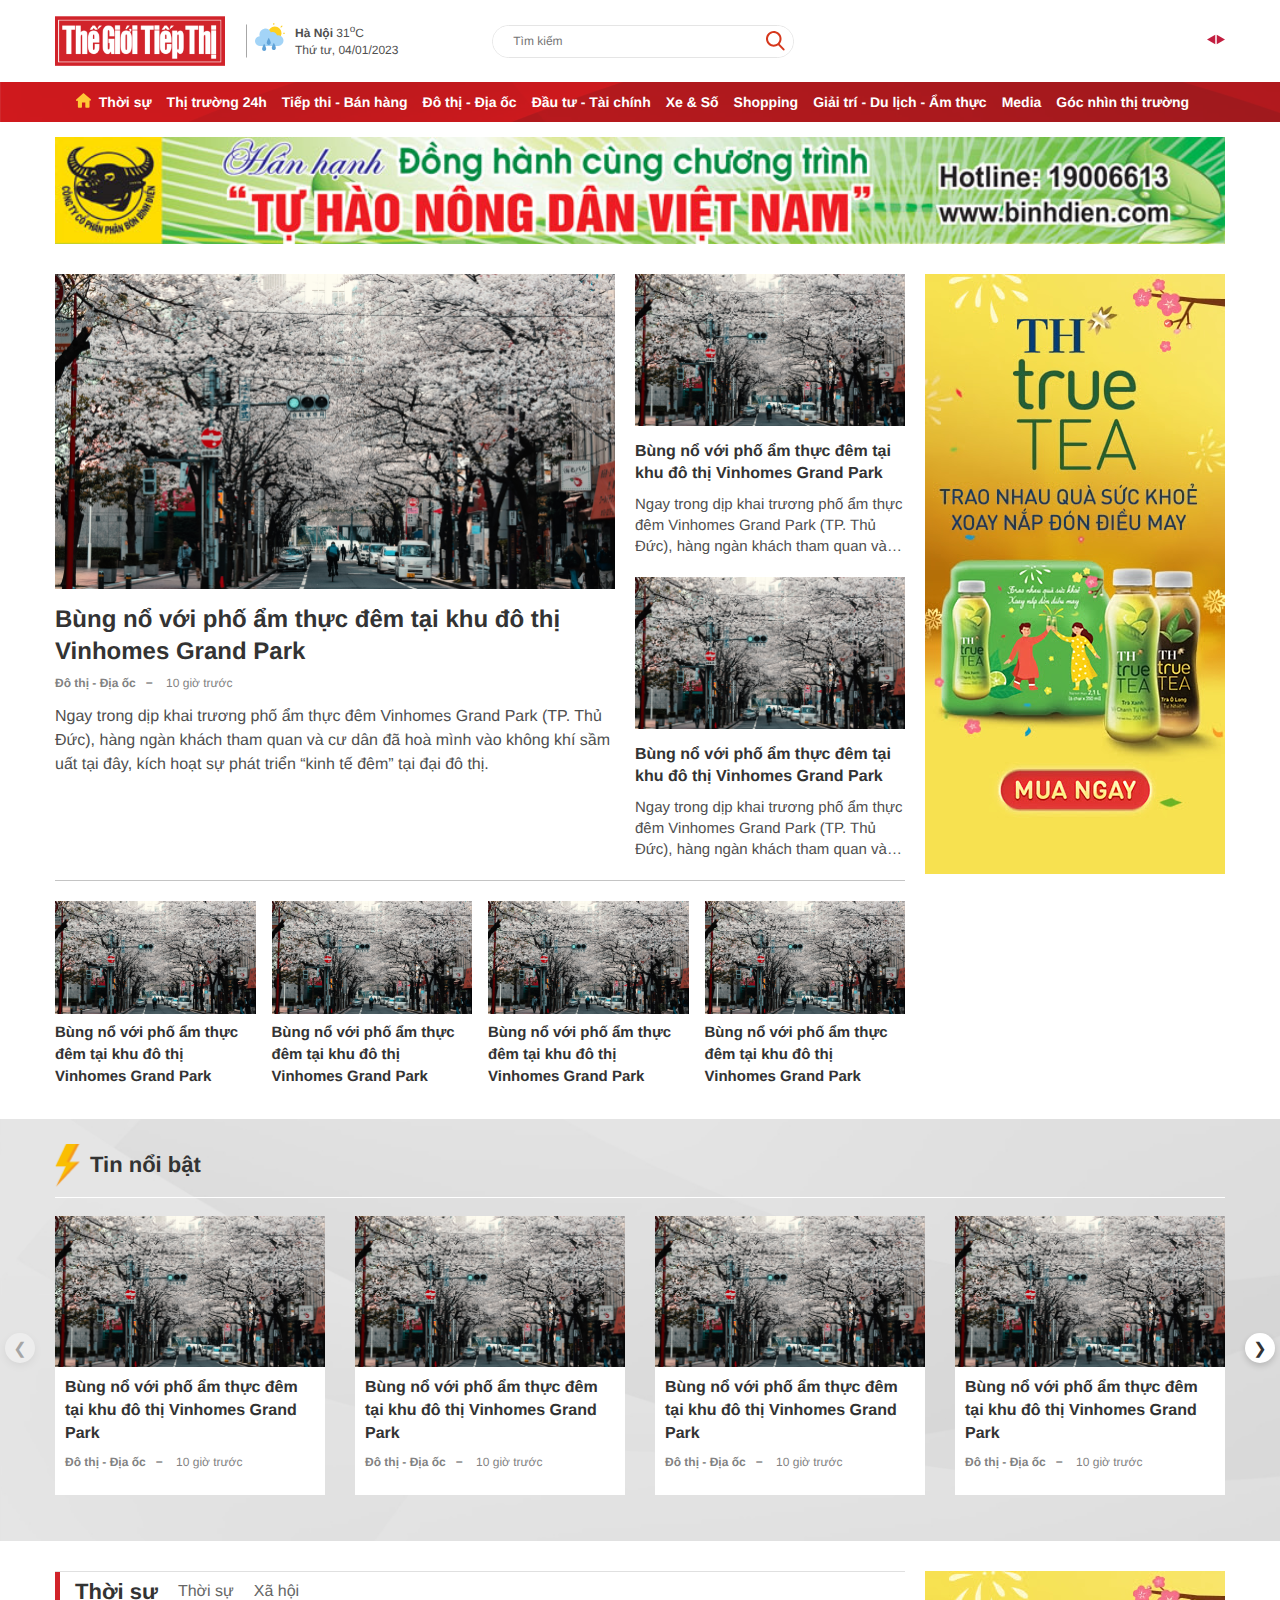
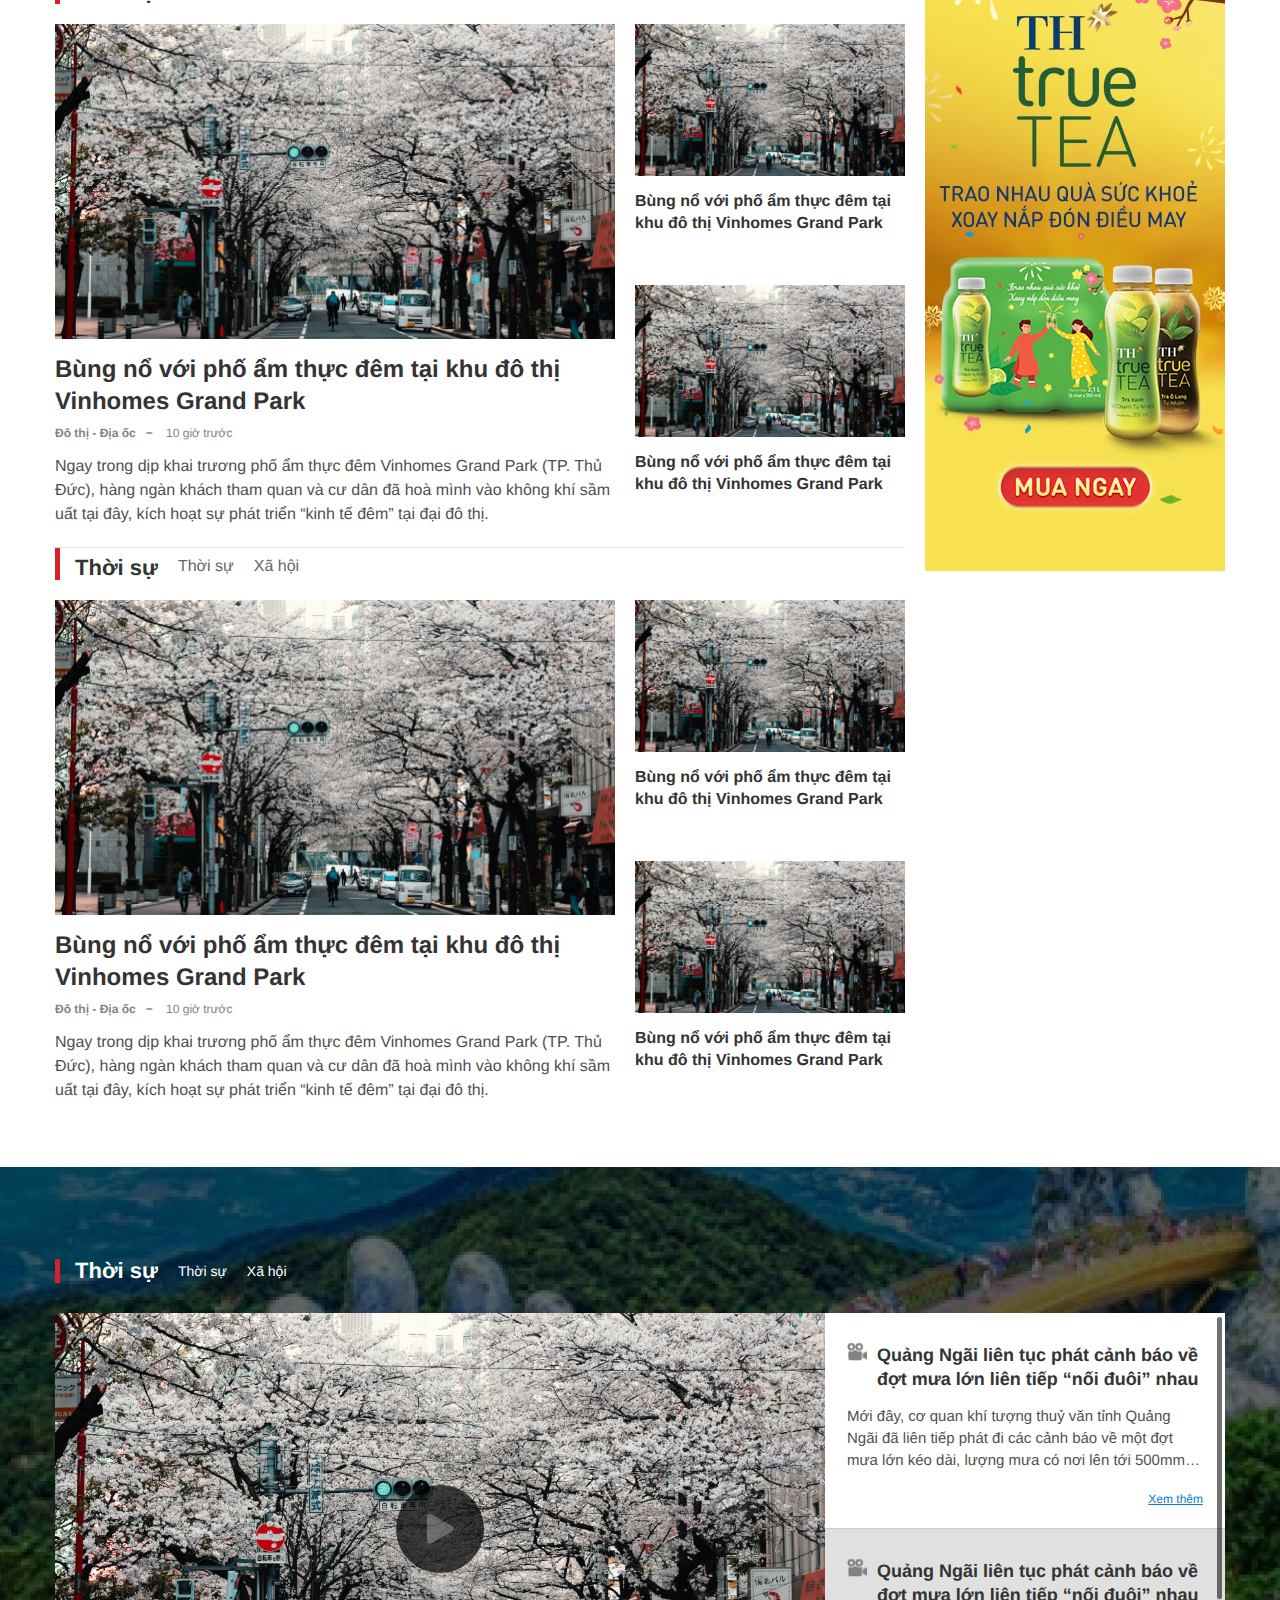
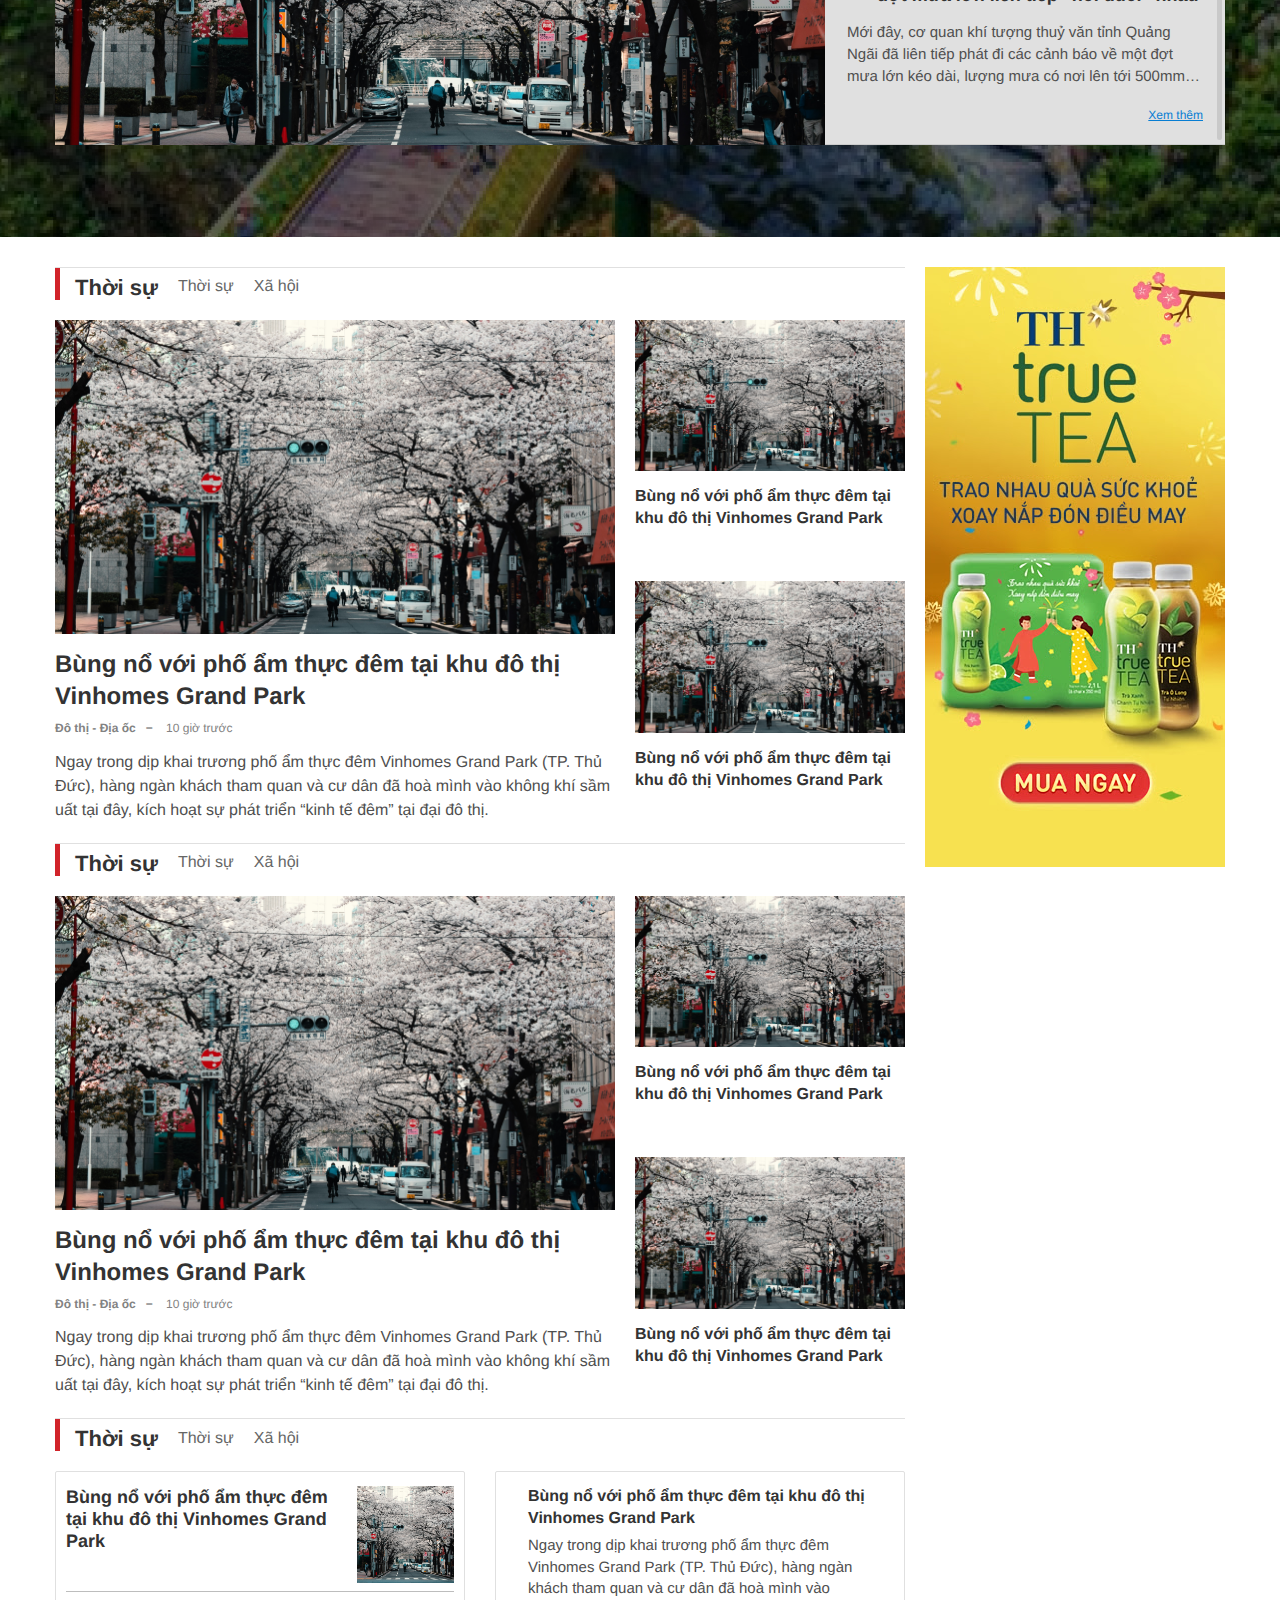
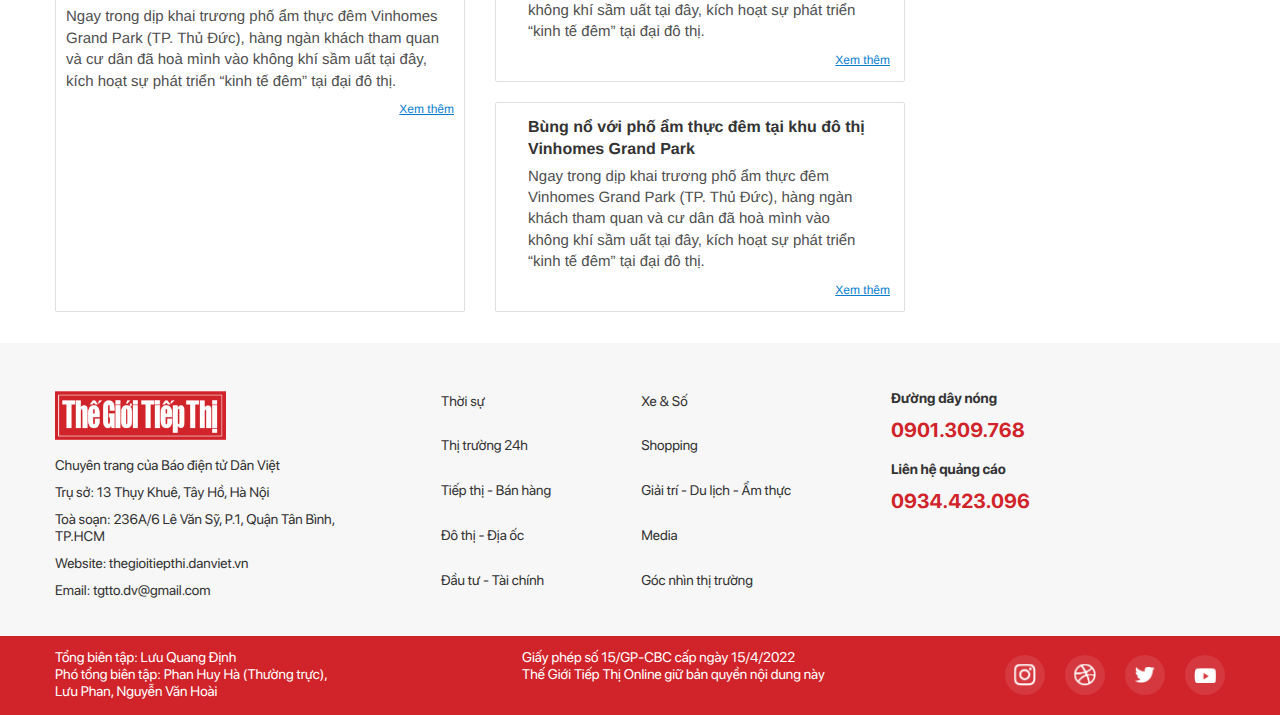
==== commit a306fb05: "5/1" ====
--- a/index.html
+++ b/index.html
@@ -24,7 +24,7 @@
   <meta name="msapplication-TileImage" content="/ms-icon-144x144.png" />
   <meta name="theme-color" content="#ffffff" />
   <!-- end favicon -->
-  <title>Thế Giới</title>
+  <title>Thế giới tiếp thị</title>
   <link rel="preconnect" href="https://fonts.googleapis.com">
   <link rel="preconnect" href="https://fonts.gstatic.com" crossorigin>
   <link href="https://fonts.googleapis.com/css2?family=Hind:wght@300;400;500;600;700&display=swap" rel="stylesheet">
@@ -177,341 +177,1192 @@
     <!-- end pc -->
     <!-- mb -->
     <div class="d-2xl-none d-md-block">
-
+      <div class="header-mb-block">
+        <div class="header-mb d-2xl-flex align-items-center justify-content-between">
+          <div class="header-mb__bar header-mb__item">
+            <i class="fas fa-bars"></i>
+          </div>
+          <div class="header-mb__logo">
+            <a href="#"><img src="./images/logo.png" alt=""></a>
+          </div>
+          <div class="header-mb__search header-mb__item">
+            <i class="fas fa-search"></i>
+          </div>
+        </div>
+        <!-- search -->
+        <div class="search-mb hidden">
+          <input type="text" class="serach-mb-input" placeholder="Nhập nội dung tìm kiếm" name="keywords">
+          <button  class="btn search-mb-btn" rel="nofollow">
+            <i class="fas fa-search"></i>
+          </button>
+      </div>
+        <!-- end search -->
+        <!-- navbar -->
+        <ul class="nav-mb">
+          <li class="nav-mb__item">
+            <a href="#">
+              <svg width="10" height="10" viewBox="0 0 10 10" fill="none" xmlns="http://www.w3.org/2000/svg">
+                <path d="M9.87473 4.88291C10.056 4.68354 10.0385 4.37798 9.83565 4.20058L5.36651 0.290068C5.16366 0.112672 4.83844 0.116389 4.63985 0.298445L0.155529 4.40907C-0.0430547 4.59113 -0.0528013 4.89631 0.133949 5.09043L0.246377 5.20751C0.4329 5.40163 0.734393 5.42478 0.91935 5.25905L1.25448 4.95893V9.35279C1.25448 9.62238 1.47292 9.84061 1.7423 9.84061H3.49031C3.75969 9.84061 3.97813 9.62238 3.97813 9.35279V6.27886H6.20772V9.35279C6.20384 9.62218 6.39659 9.84042 6.66598 9.84042H8.51842C8.7878 9.84042 9.00624 9.62218 9.00624 9.3526V5.0208C9.00624 5.0208 9.09882 5.1019 9.213 5.20227C9.327 5.30244 9.56642 5.22212 9.7477 5.02256L9.87473 4.88291Z" fill="white"></path>
+              </svg>
+            </a>
+          </li>
+          <li class="nav-mb__item">
+            <h1><a href="#">Giải trí - Du lịch - Ẩm thực</a></h1>
+          </li>
+          <li class="nav-mb__item">
+            <a href="#">Giải trí</a>
+          </li>
+          <li class="nav-mb__item">
+            <a href="#">Giải trí</a>
+          </li>
+          <li class="nav-mb__item">
+            <a href="#">Giải trí</a>
+          </li>
+          <li class="nav-mb__item">
+            <a href="#">Giải trí</a>
+          </li>
+          <li class="nav-mb__item">
+            <a href="#">Giải trí</a>
+          </li>
+        </ul>
+        <!-- end navbar -->
+      </div>
     </div>
     <!-- end mb -->
   </header>
   <!-- end header -->
   <!-- main -->
   <main id="main" class="">
-    <!-- ads -->
-    <div class="ads-top my-15 w-1170">
-      <img src="./images/ads_top.jpeg" alt="" class=" mx-auto w-100">
-    </div>
-    <!-- end ads -->
-    <!-- block -->
-    <div class="w-1170 block d-2xl-flex gap-20 my-20">
-      <!-- left -->
-      <div class="block-left flex-1 leftSidebar-1">
-        <!-- articles-top -->
-        <div class="articles-top d-2xl-grid col-3 gap-20">
-          <!-- item -->
-          <div class="articles-item">
-            <!-- img -->
-            <div class="articles-img">
-              <a href="#" class="image-wrapper">
-                <img src="./images/3.jpg" alt="">
-              </a>
-            </div>
-            <!-- end img -->
+    <!-- pc -->
+    <div class="d-2xl-block d-md-none">
+      <!-- ads -->
+      <div class="ads-top my-15 w-1170">
+        <img src="./images/ads_top.jpeg" alt="" class=" mx-auto w-100">
+      </div>
+      <!-- end ads -->
+      <!-- block -->
+      <div class="w-1170 block d-2xl-flex gap-20">
+        <!-- left -->
+        <div class="block-left flex-1 leftSidebar-1">
+          <!-- articles-top -->
+          <div class="articles-top d-2xl-grid col-3 gap-20">
+            <!-- item -->
+            <div class="articles-item">
+              <!-- img -->
+              <div class="articles-img">
+                <a href="#" class="image-wrapper">
+                  <img src="./images/3.jpg" alt="">
+                </a>
+              </div>
+              <!-- end img -->
+              <!-- content -->
+              <div class="articles-content">
+                <h2 class="articles-title">
+                  <a href="#">Bùng nổ với phố ẩm thực đêm tại khu đô thị Vinhomes Grand Park</a>
+                </h2>
+                <div class="articles-public">
+                  <a href="#">Đô thị - Địa ốc</a>
+                  <span>10 giờ trước</span>
+                </div>
+                <p class="articles-des">
+                  Ngay trong dịp khai trương phố ẩm thực đêm Vinhomes Grand Park (TP. Thủ Đức), hàng ngàn khách tham quan
+                  và cư dân đã hoà mình vào không khí sầm uất tại đây, kích hoạt sự phát triển “kinh tế đêm” tại đại đô
+                  thị.
+                </p>
+              </div>
+              <!-- end content -->
+            </div>
+            <!-- end item -->
+            <!-- item -->
+            <div class="articles-item">
+              <!-- img -->
+              <div class="articles-img">
+                <a href="#" class="image-wrapper">
+                  <img src="./images/3.jpg" alt="">
+                </a>
+              </div>
+              <!-- end img -->
+              <!-- content -->
+              <div class="articles-content">
+                <h2 class="articles-title">
+                  <a href="#">Bùng nổ với phố ẩm thực đêm tại khu đô thị Vinhomes Grand Park</a>
+                </h2>
+                <div class="articles-public">
+                  <a href="#">Đô thị - Địa ốc</a>
+                  <span>10 giờ trước</span>
+                </div>
+                <p class="articles-des">
+                  Ngay trong dịp khai trương phố ẩm thực đêm Vinhomes Grand Park (TP. Thủ Đức), hàng ngàn khách tham quan
+                  và cư dân đã hoà mình vào không khí sầm uất tại đây, kích hoạt sự phát triển “kinh tế đêm” tại đại đô
+                  thị.
+                </p>
+              </div>
+              <!-- end content -->
+            </div>
+            <!-- end item -->
+            <!-- item -->
+            <div class="articles-item">
+              <!-- img -->
+              <div class="articles-img">
+                <a href="#" class="image-wrapper">
+                  <img src="./images/3.jpg" alt="">
+                </a>
+              </div>
+              <!-- end img -->
+              <!-- content -->
+              <div class="articles-content">
+                <h2 class="articles-title">
+                  <a href="#">Bùng nổ với phố ẩm thực đêm tại khu đô thị Vinhomes Grand Park</a>
+                </h2>
+                <div class="articles-public">
+                  <a href="#">Đô thị - Địa ốc</a>
+                  <span>10 giờ trước</span>
+                </div>
+                <p class="articles-des">
+                  Ngay trong dịp khai trương phố ẩm thực đêm Vinhomes Grand Park (TP. Thủ Đức), hàng ngàn khách tham quan
+                  và cư dân đã hoà mình vào không khí sầm uất tại đây, kích hoạt sự phát triển “kinh tế đêm” tại đại đô
+                  thị.
+                </p>
+              </div>
+              <!-- end content -->
+            </div>
+            <!-- end item -->
+          </div>
+          <!-- end articles-top -->
+  
+          <!-- middle -->
+          <div class="articles-middle d-2xl-grid col-4 gap-16 pt-20">
+            <!-- item -->
+            <div class="articles-item">
+              <!-- img -->
+              <div class="articles-img">
+                <a href="#" class="image-wrapper">
+                  <img src="./images/3.jpg" alt="">
+                </a>
+              </div>
+              <!-- end img -->
+              <!-- content -->
+              <div class="articles-content mt-8">
+                <h3 class="articles-title fs-15 lh-22 fw-600">
+                  <a href="#">Bùng nổ với phố ẩm thực đêm tại khu đô thị Vinhomes Grand Park</a>
+                </h3>
+              </div>
+              <!-- end content -->
+            </div>
+            <!-- end item -->
+            <!-- item -->
+            <div class="articles-item">
+              <!-- img -->
+              <div class="articles-img">
+                <a href="#" class="image-wrapper">
+                  <img src="./images/3.jpg" alt="">
+                </a>
+              </div>
+              <!-- end img -->
+              <!-- content -->
+              <div class="articles-content mt-8">
+                <h3 class="articles-title fs-15 lh-22 fw-600">
+                  <a href="#">Bùng nổ với phố ẩm thực đêm tại khu đô thị Vinhomes Grand Park</a>
+                </h3>
+              </div>
+              <!-- end content -->
+            </div>
+            <!-- end item -->
+            <!-- item -->
+            <div class="articles-item">
+              <!-- img -->
+              <div class="articles-img">
+                <a href="#" class="image-wrapper">
+                  <img src="./images/3.jpg" alt="">
+                </a>
+              </div>
+              <!-- end img -->
+              <!-- content -->
+              <div class="articles-content mt-8">
+                <h3 class="articles-title fs-15 lh-22 fw-600">
+                  <a href="#">Bùng nổ với phố ẩm thực đêm tại khu đô thị Vinhomes Grand Park</a>
+                </h3>
+              </div>
+              <!-- end content -->
+            </div>
+            <!-- end item -->
+            <!-- item -->
+            <div class="articles-item">
+              <!-- img -->
+              <div class="articles-img">
+                <a href="#" class="image-wrapper">
+                  <img src="./images/3.jpg" alt="">
+                </a>
+              </div>
+              <!-- end img -->
+              <!-- content -->
+              <div class="articles-content mt-8">
+                <h3 class="articles-title fs-15 lh-22 fw-600">
+                  <a href="#">Bùng nổ với phố ẩm thực đêm tại khu đô thị Vinhomes Grand Park</a>
+                </h3>
+              </div>
+              <!-- end content -->
+            </div>
+            <!-- end item -->
+          </div>
+          <!-- end middle -->
+        </div>
+        <!-- end left -->
+        <!-- right -->
+        <div class="block-right flex-0 rightSidebar-1">
+          <div class="ads-right">
+            <img src="./images/ads_right.jpg" alt="">
+          </div>
+        </div>
+        <!-- end right -->
+      </div>
+      <!-- end block -->
+  
+      <!-- hot new -->
+      <div class="hot-news">
+        <div class="w-1170">
+          <h3 class="hot-news__title d-2xl-flex align-items-center">
+            <i class="sprite sprite-thunder"></i>
+            <span class="fs-22 lh-24 fw-600 d-2xl-inline ml-10">Tin nổi bật</span>
+          </h3>
+  
+          <!-- container -->
+          <div class="hot-news__container position-relative">
+            <div class="swiper mySwiperHotNews">
+              <div class="swiper-wrapper">
+                <!-- item -->
+                <div class="swiper-slide">
+                  <div class="articles-item">
+                    <!-- img -->
+                    <div class="articles-img">
+                      <a href="#" class="image-wrapper">
+                        <img src="./images/3.jpg" alt="">
+                      </a>
+                    </div>
+                    <!-- end img -->
+                    <!-- content -->
+                    <div class="articles-content">
+                      <h3 class="articles-title fw-600">
+                        <a href="#">Bùng nổ với phố ẩm thực đêm tại khu đô thị Vinhomes Grand Park</a>
+                      </h3>
+                      <div class="articles-public fs-12 text-gray-82">
+                        <a href="#" class="fw-600">Đô thị - Địa ốc</a>
+                        <span>10 giờ trước</span>
+                      </div>
+                    </div>
+                    <!-- end content -->
+                  </div>
+                </div>
+                <!-- end item -->
+                <!-- item -->
+                <div class="swiper-slide">
+                  <div class="articles-item">
+                    <!-- img -->
+                    <div class="articles-img">
+                      <a href="#" class="image-wrapper">
+                        <img src="./images/3.jpg" alt="">
+                      </a>
+                    </div>
+                    <!-- end img -->
+                    <!-- content -->
+                    <div class="articles-content">
+                      <h3 class="articles-title fw-600">
+                        <a href="#">Bùng nổ với phố ẩm thực đêm tại khu đô thị Vinhomes Grand Park</a>
+                      </h3>
+                      <div class="articles-public fs-12 text-gray-82">
+                        <a href="#" class="fw-600">Đô thị - Địa ốc</a>
+                        <span>10 giờ trước</span>
+                      </div>
+                    </div>
+                    <!-- end content -->
+                  </div>
+                </div>
+                <!-- end item -->
+                <!-- item -->
+                <div class="swiper-slide">
+                  <div class="articles-item">
+                    <!-- img -->
+                    <div class="articles-img">
+                      <a href="#" class="image-wrapper">
+                        <img src="./images/3.jpg" alt="">
+                      </a>
+                    </div>
+                    <!-- end img -->
+                    <!-- content -->
+                    <div class="articles-content">
+                      <h3 class="articles-title fw-600">
+                        <a href="#">Bùng nổ với phố ẩm thực đêm tại khu đô thị Vinhomes Grand Park</a>
+                      </h3>
+                      <div class="articles-public fs-12 text-gray-82">
+                        <a href="#" class="fw-600">Đô thị - Địa ốc</a>
+                        <span>10 giờ trước</span>
+                      </div>
+                    </div>
+                    <!-- end content -->
+                  </div>
+                </div>
+                <!-- end item -->
+                <!-- item -->
+                <div class="swiper-slide">
+                  <div class="articles-item">
+                    <!-- img -->
+                    <div class="articles-img">
+                      <a href="#" class="image-wrapper">
+                        <img src="./images/3.jpg" alt="">
+                      </a>
+                    </div>
+                    <!-- end img -->
+                    <!-- content -->
+                    <div class="articles-content">
+                      <h3 class="articles-title fw-600">
+                        <a href="#">Bùng nổ với phố ẩm thực đêm tại khu đô thị Vinhomes Grand Park</a>
+                      </h3>
+                      <div class="articles-public fs-12 text-gray-82">
+                        <a href="#" class="fw-600">Đô thị - Địa ốc</a>
+                        <span>10 giờ trước</span>
+                      </div>
+                    </div>
+                    <!-- end content -->
+                  </div>
+                </div>
+                <!-- end item -->
+                <!-- item -->
+                <div class="swiper-slide">
+                  <div class="articles-item">
+                    <!-- img -->
+                    <div class="articles-img">
+                      <a href="#" class="image-wrapper">
+                        <img src="./images/3.jpg" alt="">
+                      </a>
+                    </div>
+                    <!-- end img -->
+                    <!-- content -->
+                    <div class="articles-content">
+                      <h3 class="articles-title fw-600">
+                        <a href="#">Bùng nổ với phố ẩm thực đêm tại khu đô thị Vinhomes Grand Park</a>
+                      </h3>
+                      <div class="articles-public fs-12 text-gray-82">
+                        <a href="#" class="fw-600">Đô thị - Địa ốc</a>
+                        <span>10 giờ trước</span>
+                      </div>
+                    </div>
+                    <!-- end content -->
+                  </div>
+                </div>
+                <!-- end item -->
+              </div>
+            </div>
+            <div class="swiper-button-next"></div>
+            <div class="swiper-button-prev"></div>
+          </div>
+          <!-- end container -->
+        </div>
+      </div>
+      <!-- end hot new -->
+  
+      <!-- block -->
+      <div class="w-1170 block d-2xl-flex gap-20">
+        <!-- left -->
+        <div class="block-left flex-1 leftSidebar-1">
+          <!-- block cate -->
+          <div class="block-cate">
+            <!-- header block-->
+            <div class="block-header d-2xl-flex align-items-center">
+              <h2 class="block-header__cate fs-22 fw-600 lh-24 pl-20"><a href="#">Thời sự</a></h2>
+              <ul class="block-header__list d-2xl-flex align-items-center text-gray-66">
+                <li class="block-header__item pl-20"><a href="#">Thời sự</a></li>
+                <li class="block-header__item pl-20"><a href="#">Xã hội</a></li>
+              </ul>
+            </div>
+            <!-- end header block-->
+            <!-- articles-top -->
+            <div class="articles-top articles-top--secondary d-2xl-grid col-3 gap-20">
+              <!-- item -->
+              <div class="articles-item">
+                <!-- img -->
+                <div class="articles-img">
+                  <a href="#" class="image-wrapper">
+                    <img src="./images/3.jpg" alt="">
+                  </a>
+                </div>
+                <!-- end img -->
+                <!-- content -->
+                <div class="articles-content">
+                  <h2 class="articles-title">
+                    <a href="#">Bùng nổ với phố ẩm thực đêm tại khu đô thị Vinhomes Grand Park</a>
+                  </h2>
+                  <div class="articles-public">
+                    <a href="#">Đô thị - Địa ốc</a>
+                    <span>10 giờ trước</span>
+                  </div>
+                  <p class="articles-des">
+                    Ngay trong dịp khai trương phố ẩm thực đêm Vinhomes Grand Park (TP. Thủ Đức), hàng ngàn khách tham quan
+                    và cư dân đã hoà mình vào không khí sầm uất tại đây, kích hoạt sự phát triển “kinh tế đêm” tại đại đô
+                    thị.
+                  </p>
+                </div>
+                <!-- end content -->
+              </div>
+              <!-- end item -->
+              <!-- item -->
+              <div class="articles-item">
+                <!-- img -->
+                <div class="articles-img">
+                  <a href="#" class="image-wrapper">
+                    <img src="./images/3.jpg" alt="">
+                  </a>
+                </div>
+                <!-- end img -->
+                <!-- content -->
+                <div class="articles-content">
+                  <h2 class="articles-title">
+                    <a href="#">Bùng nổ với phố ẩm thực đêm tại khu đô thị Vinhomes Grand Park</a>
+                  </h2>
+                  <div class="articles-public">
+                    <a href="#">Đô thị - Địa ốc</a>
+                    <span>10 giờ trước</span>
+                  </div>
+                  <p class="articles-des">
+                    Ngay trong dịp khai trương phố ẩm thực đêm Vinhomes Grand Park (TP. Thủ Đức), hàng ngàn khách tham quan
+                    và cư dân đã hoà mình vào không khí sầm uất tại đây, kích hoạt sự phát triển “kinh tế đêm” tại đại đô
+                    thị.
+                  </p>
+                </div>
+                <!-- end content -->
+              </div>
+              <!-- end item -->
+              <!-- item -->
+              <div class="articles-item">
+                <!-- img -->
+                <div class="articles-img">
+                  <a href="#" class="image-wrapper">
+                    <img src="./images/3.jpg" alt="">
+                  </a>
+                </div>
+                <!-- end img -->
+                <!-- content -->
+                <div class="articles-content">
+                  <h2 class="articles-title">
+                    <a href="#">Bùng nổ với phố ẩm thực đêm tại khu đô thị Vinhomes Grand Park</a>
+                  </h2>
+                  <div class="articles-public">
+                    <a href="#">Đô thị - Địa ốc</a>
+                    <span>10 giờ trước</span>
+                  </div>
+                  <p class="articles-des">
+                    Ngay trong dịp khai trương phố ẩm thực đêm Vinhomes Grand Park (TP. Thủ Đức), hàng ngàn khách tham quan
+                    và cư dân đã hoà mình vào không khí sầm uất tại đây, kích hoạt sự phát triển “kinh tế đêm” tại đại đô
+                    thị.
+                  </p>
+                </div>
+                <!-- end content -->
+              </div>
+              <!-- end item -->
+            </div>
+            <!-- end articles-top -->
+          </div>
+          <!-- block cate -->
+          <!-- block cate -->
+          <div class="block-cate">
+            <!-- header block-->
+            <div class="block-header d-2xl-flex align-items-center">
+              <h2 class="block-header__cate fs-22 fw-600 lh-24 pl-20"><a href="#">Thời sự</a></h2>
+              <ul class="block-header__list d-2xl-flex align-items-center text-gray-66">
+                <li class="block-header__item pl-20"><a href="#">Thời sự</a></li>
+                <li class="block-header__item pl-20"><a href="#">Xã hội</a></li>
+              </ul>
+            </div>
+            <!-- end header block-->
+            <!-- articles-top -->
+            <div class="articles-top articles-top--secondary d-2xl-grid col-3 gap-20">
+              <!-- item -->
+              <div class="articles-item">
+                <!-- img -->
+                <div class="articles-img">
+                  <a href="#" class="image-wrapper">
+                    <img src="./images/3.jpg" alt="">
+                  </a>
+                </div>
+                <!-- end img -->
+                <!-- content -->
+                <div class="articles-content">
+                  <h2 class="articles-title">
+                    <a href="#">Bùng nổ với phố ẩm thực đêm tại khu đô thị Vinhomes Grand Park</a>
+                  </h2>
+                  <div class="articles-public">
+                    <a href="#">Đô thị - Địa ốc</a>
+                    <span>10 giờ trước</span>
+                  </div>
+                  <p class="articles-des">
+                    Ngay trong dịp khai trương phố ẩm thực đêm Vinhomes Grand Park (TP. Thủ Đức), hàng ngàn khách tham quan
+                    và cư dân đã hoà mình vào không khí sầm uất tại đây, kích hoạt sự phát triển “kinh tế đêm” tại đại đô
+                    thị.
+                  </p>
+                </div>
+                <!-- end content -->
+              </div>
+              <!-- end item -->
+              <!-- item -->
+              <div class="articles-item">
+                <!-- img -->
+                <div class="articles-img">
+                  <a href="#" class="image-wrapper">
+                    <img src="./images/3.jpg" alt="">
+                  </a>
+                </div>
+                <!-- end img -->
+                <!-- content -->
+                <div class="articles-content">
+                  <h2 class="articles-title">
+                    <a href="#">Bùng nổ với phố ẩm thực đêm tại khu đô thị Vinhomes Grand Park</a>
+                  </h2>
+                  <div class="articles-public">
+                    <a href="#">Đô thị - Địa ốc</a>
+                    <span>10 giờ trước</span>
+                  </div>
+                  <p class="articles-des">
+                    Ngay trong dịp khai trương phố ẩm thực đêm Vinhomes Grand Park (TP. Thủ Đức), hàng ngàn khách tham quan
+                    và cư dân đã hoà mình vào không khí sầm uất tại đây, kích hoạt sự phát triển “kinh tế đêm” tại đại đô
+                    thị.
+                  </p>
+                </div>
+                <!-- end content -->
+              </div>
+              <!-- end item -->
+              <!-- item -->
+              <div class="articles-item">
+                <!-- img -->
+                <div class="articles-img">
+                  <a href="#" class="image-wrapper">
+                    <img src="./images/3.jpg" alt="">
+                  </a>
+                </div>
+                <!-- end img -->
+                <!-- content -->
+                <div class="articles-content">
+                  <h2 class="articles-title">
+                    <a href="#">Bùng nổ với phố ẩm thực đêm tại khu đô thị Vinhomes Grand Park</a>
+                  </h2>
+                  <div class="articles-public">
+                    <a href="#">Đô thị - Địa ốc</a>
+                    <span>10 giờ trước</span>
+                  </div>
+                  <p class="articles-des">
+                    Ngay trong dịp khai trương phố ẩm thực đêm Vinhomes Grand Park (TP. Thủ Đức), hàng ngàn khách tham quan
+                    và cư dân đã hoà mình vào không khí sầm uất tại đây, kích hoạt sự phát triển “kinh tế đêm” tại đại đô
+                    thị.
+                  </p>
+                </div>
+                <!-- end content -->
+              </div>
+              <!-- end item -->
+            </div>
+            <!-- end articles-top -->
+          </div>
+          <!-- block cate -->
+        </div>
+        <!-- end left -->
+        <!-- right -->
+        <div class="block-right flex-0 rightSidebar-1">
+          <div class="ads-right">
+            <img src="./images/ads_right.jpg" alt="">
+          </div>
+        </div>
+        <!-- end right -->
+      </div>
+      <!-- end block -->
+  
+      <!-- block media -->
+      <div class="block-media d-2xl-flex align-items-center justify-content-center">
+        <div class="w-1170 w-100">
+          <!-- header -->
+          <div class="block-header block-media__header d-2xl-flex align-items-center  text-white">
+            <h2 class="block-header__cate fs-22 fw-600 lh-24 pl-20"><a href="#">Thời sự</a></h2>
+            <ul class="block-header__list d-2xl-flex align-items-center fs-14">
+              <li class="block-header__item pl-20"><a href="#">Thời sự</a></li>
+              <li class="block-header__item pl-20"><a href="#">Xã hội</a></li>
+            </ul>
+          </div>
+          <!-- end header -->
+  
+          <!-- container -->
+          <div class="block-media__container d-2xl-flex">
+            <div class="block-media__img flex-1">
+              <div class="swiper mySwiperMediaPrimary">
+                <div class="swiper-wrapper">
+                  <!-- img -->
+                  <div class="swiper-slide">
+                    <div class="block-media__img-item">
+                      <a href="#" class="image-wrapper">
+                        <img src="./images/3.jpg" alt="">
+                        <div class="play-media">
+                          <i class="fas fa-play"></i>
+                        </div>
+                      </a>
+                    </div>
+                  </div>
+                  <!-- end img -->
+                  <!-- img -->
+                  <div class="swiper-slide">
+                    <div class="block-media__img-item">
+                      <a href="#" class="image-wrapper">
+                        <img src="./images/3.jpg" alt="">
+                        <div class="play-media">
+                          <i class="fas fa-play"></i>
+                        </div>
+                      </a>
+                    </div>
+                  </div>
+                  <!-- end img -->
+                  <!-- img -->
+                  <div class="swiper-slide">
+                    <div class="block-media__img-item">
+                      <a href="#" class="image-wrapper">
+                        <img src="./images/3.jpg" alt="">
+                        <div class="play-media">
+                          <i class="fas fa-play"></i>
+                        </div>
+                      </a>
+                    </div>
+                  </div>
+                  <!-- end img -->
+                </div>
+              </div>
+            </div>
             <!-- content -->
-            <div class="articles-content">
-              <h2 class="articles-title">
-                <a href="#">Bùng nổ với phố ẩm thực đêm tại khu đô thị Vinhomes Grand Park</a>
-              </h2>
-              <div class="articles-public">
-                <a href="#">Đô thị - Địa ốc</a>
-                <span>10 giờ trước</span>
-              </div>
-              <p class="articles-des">
-                Ngay trong dịp khai trương phố ẩm thực đêm Vinhomes Grand Park (TP. Thủ Đức), hàng ngàn khách tham quan
-                và cư dân đã hoà mình vào không khí sầm uất tại đây, kích hoạt sự phát triển “kinh tế đêm” tại đại đô
-                thị.
-              </p>
+            <div class="block-media__content flex-0">
+              <div thumbsSlider="" class="swiper mySwiperMediaSecondary">
+                <div class="swiper-wrapper">
+                  <!-- item -->
+                  <div class="swiper-slide">
+                    <div class="block-media__content-item">
+                      <h3 class="block-media__content-title fs-18 lh-24 fw-600 mb-15 d-2xl-flex">
+                        <div class="video-icon mr-10">
+                          <i class="sprite sprite-video-icon"></i>
+                        </div>
+                        <a href="#" class="fix-text2">Quảng Ngãi liên tục phát cảnh báo về đợt mưa lớn liên tiếp “nối đuôi” nhau </a>
+                      </h3>
+                      <p class="block-media__content-des fs-15 text-gray-4f lh-22 fix-text3 mb-20">
+                        Mới đây, cơ quan khí tượng thuỷ văn tỉnh Quảng Ngãi đã liên tiếp phát đi các cảnh báo về một đợt mưa lớn kéo dài, lượng mưa có nơi lên tới 500mm. Đợt mưa lớn này dự báo diễn ra từ ngày 13-16/10/2022.
+                        </p>
+                        <a href="#" title="Xem thêm" class="see-more">Xem thêm</a>
+                    </div>
+                  </div>  
+                  <!-- end item -->
+                  <!-- item -->
+                  <div class="swiper-slide">
+                    <div class="block-media__content-item">
+                      <h3 class="block-media__content-title fs-18 lh-24 fw-600 mb-15 d-2xl-flex">
+                        <div class="video-icon mr-10">
+                          <i class="sprite sprite-video-icon"></i>
+                        </div>
+                        <a href="#" class="fix-text2">Quảng Ngãi liên tục phát cảnh báo về đợt mưa lớn liên tiếp “nối đuôi” nhau </a>
+                      </h3>
+                      <p class="block-media__content-des fs-15 text-gray-4f lh-22 fix-text3 mb-20">
+                        Mới đây, cơ quan khí tượng thuỷ văn tỉnh Quảng Ngãi đã liên tiếp phát đi các cảnh báo về một đợt mưa lớn kéo dài, lượng mưa có nơi lên tới 500mm. Đợt mưa lớn này dự báo diễn ra từ ngày 13-16/10/2022.
+                        </p>
+                        <a href="#" title="Xem thêm" class="see-more">Xem thêm</a>
+                    </div>
+                  </div>  
+                  <!-- end item -->
+                  <!-- item -->
+                  <div class="swiper-slide">
+                    <div class="block-media__content-item">
+                      <h3 class="block-media__content-title fs-18 lh-24 fw-600 mb-15 d-2xl-flex">
+                        <div class="video-icon mr-10">
+                          <i class="sprite sprite-video-icon"></i>
+                        </div>
+                        <a href="#" class="fix-text2">Quảng Ngãi liên tục phát cảnh báo về đợt mưa lớn liên tiếp “nối đuôi” nhau </a>
+                      </h3>
+                      <p class="block-media__content-des fs-15 text-gray-4f lh-22 fix-text3 mb-20">
+                        Mới đây, cơ quan khí tượng thuỷ văn tỉnh Quảng Ngãi đã liên tiếp phát đi các cảnh báo về một đợt mưa lớn kéo dài, lượng mưa có nơi lên tới 500mm. Đợt mưa lớn này dự báo diễn ra từ ngày 13-16/10/2022.
+                        </p>
+                        <a href="#" title="Xem thêm" class="see-more">Xem thêm</a>
+                    </div>
+                  </div>  
+                  <!-- end item -->
+                </div>
+                <div class="swiper-scrollbar"></div>
+              </div>
             </div>
             <!-- end content -->
           </div>
-          <!-- end item -->
-          <!-- item -->
-          <div class="articles-item">
-            <!-- img -->
-            <div class="articles-img">
-              <a href="#" class="image-wrapper">
-                <img src="./images/3.jpg" alt="">
-              </a>
-            </div>
-            <!-- end img -->
-            <!-- content -->
-            <div class="articles-content">
-              <h2 class="articles-title">
-                <a href="#">Bùng nổ với phố ẩm thực đêm tại khu đô thị Vinhomes Grand Park</a>
-              </h2>
-              <div class="articles-public">
-                <a href="#">Đô thị - Địa ốc</a>
-                <span>10 giờ trước</span>
-              </div>
-              <p class="articles-des">
-                Ngay trong dịp khai trương phố ẩm thực đêm Vinhomes Grand Park (TP. Thủ Đức), hàng ngàn khách tham quan
-                và cư dân đã hoà mình vào không khí sầm uất tại đây, kích hoạt sự phát triển “kinh tế đêm” tại đại đô
-                thị.
-              </p>
-            </div>
-            <!-- end content -->
-          </div>
-          <!-- end item -->
-          <!-- item -->
-          <div class="articles-item">
-            <!-- img -->
-            <div class="articles-img">
-              <a href="#" class="image-wrapper">
-                <img src="./images/3.jpg" alt="">
-              </a>
-            </div>
-            <!-- end img -->
-            <!-- content -->
-            <div class="articles-content">
-              <h2 class="articles-title">
-                <a href="#">Bùng nổ với phố ẩm thực đêm tại khu đô thị Vinhomes Grand Park</a>
-              </h2>
-              <div class="articles-public">
-                <a href="#">Đô thị - Địa ốc</a>
-                <span>10 giờ trước</span>
-              </div>
-              <p class="articles-des">
-                Ngay trong dịp khai trương phố ẩm thực đêm Vinhomes Grand Park (TP. Thủ Đức), hàng ngàn khách tham quan
-                và cư dân đã hoà mình vào không khí sầm uất tại đây, kích hoạt sự phát triển “kinh tế đêm” tại đại đô
-                thị.
-              </p>
-            </div>
-            <!-- end content -->
-          </div>
-          <!-- end item -->
-        </div>
-        <!-- end articles-top -->
-
-        <!-- middle -->
-        <div class="articles-middle d-2xl-grid col-4 gap-16 pt-20">
-          <!-- item -->
-          <div class="articles-item">
-            <!-- img -->
-            <div class="articles-img">
-              <a href="#" class="image-wrapper">
-                <img src="./images/3.jpg" alt="">
-              </a>
-            </div>
-            <!-- end img -->
-            <!-- content -->
-            <div class="articles-content mt-8">
-              <h3 class="articles-title fs-15 lh-22 fw-600">
-                <a href="#">Bùng nổ với phố ẩm thực đêm tại khu đô thị Vinhomes Grand Park</a>
-              </h3>
-            </div>
-            <!-- end content -->
-          </div>
-          <!-- end item -->
-          <!-- item -->
-          <div class="articles-item">
-            <!-- img -->
-            <div class="articles-img">
-              <a href="#" class="image-wrapper">
-                <img src="./images/3.jpg" alt="">
-              </a>
-            </div>
-            <!-- end img -->
-            <!-- content -->
-            <div class="articles-content mt-8">
-              <h3 class="articles-title fs-15 lh-22 fw-600">
-                <a href="#">Bùng nổ với phố ẩm thực đêm tại khu đô thị Vinhomes Grand Park</a>
-              </h3>
-            </div>
-            <!-- end content -->
-          </div>
-          <!-- end item -->
-          <!-- item -->
-          <div class="articles-item">
-            <!-- img -->
-            <div class="articles-img">
-              <a href="#" class="image-wrapper">
-                <img src="./images/3.jpg" alt="">
-              </a>
-            </div>
-            <!-- end img -->
-            <!-- content -->
-            <div class="articles-content mt-8">
-              <h3 class="articles-title fs-15 lh-22 fw-600">
-                <a href="#">Bùng nổ với phố ẩm thực đêm tại khu đô thị Vinhomes Grand Park</a>
-              </h3>
-            </div>
-            <!-- end content -->
-          </div>
-          <!-- end item -->
-          <!-- item -->
-          <div class="articles-item">
-            <!-- img -->
-            <div class="articles-img">
-              <a href="#" class="image-wrapper">
-                <img src="./images/3.jpg" alt="">
-              </a>
-            </div>
-            <!-- end img -->
-            <!-- content -->
-            <div class="articles-content mt-8">
-              <h3 class="articles-title fs-15 lh-22 fw-600">
-                <a href="#">Bùng nổ với phố ẩm thực đêm tại khu đô thị Vinhomes Grand Park</a>
-              </h3>
-            </div>
-            <!-- end content -->
-          </div>
-          <!-- end item -->
-        </div>
-        <!-- end middle -->
+          <!-- end container -->
+        </div>
       </div>
-      <!-- end left -->
-      <!-- right -->
-      <div class="block-right flex-0 rightSidebar-1">
-        <div class="ads-right">
-          <img src="./images/ads_right.jpg" alt="">
-        </div>
-      </div>
-      <!-- end right -->
-    </div>
-    <!-- end block -->
-
-    <!-- hot new -->
-    <div class="hot-news">
-      <div class="w-1170">
-        <h3 class="hot-news__title d-2xl-flex align-items-center">
-          <i class="sprite sprite-thunder"></i>
-          <span class="fs-22 lh-24 fw-600 d-2xl-inline ml-10">Tin nổi bật</span>
-        </h3>
-
-        <!-- container -->
-        <div class="hot-news__container">
-          <div class="swiper mySwiperHotNews">
-            <div class="swiper-wrapper">
+      <!-- end block media -->
+  
+      <!-- block -->
+      <div class="w-1170 block d-2xl-flex gap-20">
+        <!-- left -->
+        <div class="block-left flex-1 leftSidebar-1">
+          <!-- block cate -->
+          <div class="block-cate">
+            <!-- header block-->
+            <div class="block-header d-2xl-flex align-items-center">
+              <h2 class="block-header__cate fs-22 fw-600 lh-24 pl-20"><a href="#">Thời sự</a></h2>
+              <ul class="block-header__list d-2xl-flex align-items-center text-gray-66">
+                <li class="block-header__item pl-20"><a href="#">Thời sự</a></li>
+                <li class="block-header__item pl-20"><a href="#">Xã hội</a></li>
+              </ul>
+            </div>
+            <!-- end header block-->
+            <!-- articles-top -->
+            <div class="articles-top articles-top--secondary d-2xl-grid col-3 gap-20">
               <!-- item -->
-              <div class="swiper-slide">
-                <div class="articles-item">
+              <div class="articles-item">
+                <!-- img -->
+                <div class="articles-img">
+                  <a href="#" class="image-wrapper">
+                    <img src="./images/3.jpg" alt="">
+                  </a>
+                </div>
+                <!-- end img -->
+                <!-- content -->
+                <div class="articles-content">
+                  <h2 class="articles-title">
+                    <a href="#">Bùng nổ với phố ẩm thực đêm tại khu đô thị Vinhomes Grand Park</a>
+                  </h2>
+                  <div class="articles-public">
+                    <a href="#">Đô thị - Địa ốc</a>
+                    <span>10 giờ trước</span>
+                  </div>
+                  <p class="articles-des">
+                    Ngay trong dịp khai trương phố ẩm thực đêm Vinhomes Grand Park (TP. Thủ Đức), hàng ngàn khách tham quan
+                    và cư dân đã hoà mình vào không khí sầm uất tại đây, kích hoạt sự phát triển “kinh tế đêm” tại đại đô
+                    thị.
+                  </p>
+                </div>
+                <!-- end content -->
+              </div>
+              <!-- end item -->
+              <!-- item -->
+              <div class="articles-item">
+                <!-- img -->
+                <div class="articles-img">
+                  <a href="#" class="image-wrapper">
+                    <img src="./images/3.jpg" alt="">
+                  </a>
+                </div>
+                <!-- end img -->
+                <!-- content -->
+                <div class="articles-content">
+                  <h2 class="articles-title">
+                    <a href="#">Bùng nổ với phố ẩm thực đêm tại khu đô thị Vinhomes Grand Park</a>
+                  </h2>
+                  <div class="articles-public">
+                    <a href="#">Đô thị - Địa ốc</a>
+                    <span>10 giờ trước</span>
+                  </div>
+                  <p class="articles-des">
+                    Ngay trong dịp khai trương phố ẩm thực đêm Vinhomes Grand Park (TP. Thủ Đức), hàng ngàn khách tham quan
+                    và cư dân đã hoà mình vào không khí sầm uất tại đây, kích hoạt sự phát triển “kinh tế đêm” tại đại đô
+                    thị.
+                  </p>
+                </div>
+                <!-- end content -->
+              </div>
+              <!-- end item -->
+              <!-- item -->
+              <div class="articles-item">
+                <!-- img -->
+                <div class="articles-img">
+                  <a href="#" class="image-wrapper">
+                    <img src="./images/3.jpg" alt="">
+                  </a>
+                </div>
+                <!-- end img -->
+                <!-- content -->
+                <div class="articles-content">
+                  <h2 class="articles-title">
+                    <a href="#">Bùng nổ với phố ẩm thực đêm tại khu đô thị Vinhomes Grand Park</a>
+                  </h2>
+                  <div class="articles-public">
+                    <a href="#">Đô thị - Địa ốc</a>
+                    <span>10 giờ trước</span>
+                  </div>
+                  <p class="articles-des">
+                    Ngay trong dịp khai trương phố ẩm thực đêm Vinhomes Grand Park (TP. Thủ Đức), hàng ngàn khách tham quan
+                    và cư dân đã hoà mình vào không khí sầm uất tại đây, kích hoạt sự phát triển “kinh tế đêm” tại đại đô
+                    thị.
+                  </p>
+                </div>
+                <!-- end content -->
+              </div>
+              <!-- end item -->
+            </div>
+            <!-- end articles-top -->
+          </div>
+          <!-- block cate -->
+          <!-- block cate -->
+          <div class="block-cate">
+            <!-- header block-->
+            <div class="block-header d-2xl-flex align-items-center">
+              <h2 class="block-header__cate fs-22 fw-600 lh-24 pl-20"><a href="#">Thời sự</a></h2>
+              <ul class="block-header__list d-2xl-flex align-items-center text-gray-66">
+                <li class="block-header__item pl-20"><a href="#">Thời sự</a></li>
+                <li class="block-header__item pl-20"><a href="#">Xã hội</a></li>
+              </ul>
+            </div>
+            <!-- end header block-->
+            <!-- articles-top -->
+            <div class="articles-top articles-top--secondary d-2xl-grid col-3 gap-20">
+              <!-- item -->
+              <div class="articles-item">
+                <!-- img -->
+                <div class="articles-img">
+                  <a href="#" class="image-wrapper">
+                    <img src="./images/3.jpg" alt="">
+                  </a>
+                </div>
+                <!-- end img -->
+                <!-- content -->
+                <div class="articles-content">
+                  <h2 class="articles-title">
+                    <a href="#">Bùng nổ với phố ẩm thực đêm tại khu đô thị Vinhomes Grand Park</a>
+                  </h2>
+                  <div class="articles-public">
+                    <a href="#">Đô thị - Địa ốc</a>
+                    <span>10 giờ trước</span>
+                  </div>
+                  <p class="articles-des">
+                    Ngay trong dịp khai trương phố ẩm thực đêm Vinhomes Grand Park (TP. Thủ Đức), hàng ngàn khách tham quan
+                    và cư dân đã hoà mình vào không khí sầm uất tại đây, kích hoạt sự phát triển “kinh tế đêm” tại đại đô
+                    thị.
+                  </p>
+                </div>
+                <!-- end content -->
+              </div>
+              <!-- end item -->
+              <!-- item -->
+              <div class="articles-item">
+                <!-- img -->
+                <div class="articles-img">
+                  <a href="#" class="image-wrapper">
+                    <img src="./images/3.jpg" alt="">
+                  </a>
+                </div>
+                <!-- end img -->
+                <!-- content -->
+                <div class="articles-content">
+                  <h2 class="articles-title">
+                    <a href="#">Bùng nổ với phố ẩm thực đêm tại khu đô thị Vinhomes Grand Park</a>
+                  </h2>
+                  <div class="articles-public">
+                    <a href="#">Đô thị - Địa ốc</a>
+                    <span>10 giờ trước</span>
+                  </div>
+                  <p class="articles-des">
+                    Ngay trong dịp khai trương phố ẩm thực đêm Vinhomes Grand Park (TP. Thủ Đức), hàng ngàn khách tham quan
+                    và cư dân đã hoà mình vào không khí sầm uất tại đây, kích hoạt sự phát triển “kinh tế đêm” tại đại đô
+                    thị.
+                  </p>
+                </div>
+                <!-- end content -->
+              </div>
+              <!-- end item -->
+              <!-- item -->
+              <div class="articles-item">
+                <!-- img -->
+                <div class="articles-img">
+                  <a href="#" class="image-wrapper">
+                    <img src="./images/3.jpg" alt="">
+                  </a>
+                </div>
+                <!-- end img -->
+                <!-- content -->
+                <div class="articles-content">
+                  <h2 class="articles-title">
+                    <a href="#">Bùng nổ với phố ẩm thực đêm tại khu đô thị Vinhomes Grand Park</a>
+                  </h2>
+                  <div class="articles-public">
+                    <a href="#">Đô thị - Địa ốc</a>
+                    <span>10 giờ trước</span>
+                  </div>
+                  <p class="articles-des">
+                    Ngay trong dịp khai trương phố ẩm thực đêm Vinhomes Grand Park (TP. Thủ Đức), hàng ngàn khách tham quan
+                    và cư dân đã hoà mình vào không khí sầm uất tại đây, kích hoạt sự phát triển “kinh tế đêm” tại đại đô
+                    thị.
+                  </p>
+                </div>
+                <!-- end content -->
+              </div>
+              <!-- end item -->
+            </div>
+            <!-- end articles-top -->
+          </div>
+          <!-- block cate -->
+          <!-- block cate -->
+          <div class="block-cate">
+            <!-- header block-->
+            <div class="block-header d-2xl-flex align-items-center">
+              <h2 class="block-header__cate fs-22 fw-600 lh-24 pl-20"><a href="#">Thời sự</a></h2>
+              <ul class="block-header__list d-2xl-flex align-items-center text-gray-66">
+                <li class="block-header__item pl-20"><a href="#">Thời sự</a></li>
+                <li class="block-header__item pl-20"><a href="#">Xã hội</a></li>
+              </ul>
+            </div>
+            <!-- end header block-->
+            <!-- articles custom -->
+            <div class="articles-custom d-2xl-grid col-2 gap-30">
+              <!-- left -->
+              <div class="articles-custom__left">
+                <div class="articles-custom__left-top d-2xl-flex">
+                  <h3 class="articles-title flex-1">
+                    <a href="#">Bùng nổ với phố ẩm thực đêm tại khu đô thị Vinhomes Grand Park</a>
+                  </h3>
                   <!-- img -->
-                  <div class="articles-img">
+                  <div class="articles-img flex-0">
                     <a href="#" class="image-wrapper">
                       <img src="./images/3.jpg" alt="">
                     </a>
                   </div>
                   <!-- end img -->
-                  <!-- content -->
-                  <div class="articles-content">
-                    <h3 class="articles-title fw-600">
-                      <a href="#">Bùng nổ với phố ẩm thực đêm tại khu đô thị Vinhomes Grand Park</a>
-                    </h3>
-                    <div class="articles-public fs-12 text-gray-82">
-                      <a href="#" class="fw-600">Đô thị - Địa ốc</a>
-                      <span>10 giờ trước</span>
-                    </div>
-                  </div>
-                  <!-- end content -->
-                </div>
-              </div>
-              <!-- end item -->
-              <!-- item -->
-              <div class="swiper-slide">
-                <div class="articles-item">
-                  <!-- img -->
-                  <div class="articles-img">
-                    <a href="#" class="image-wrapper">
-                      <img src="./images/3.jpg" alt="">
-                    </a>
-                  </div>
-                  <!-- end img -->
-                  <!-- content -->
-                  <div class="articles-content">
-                    <h3 class="articles-title fw-600">
-                      <a href="#">Bùng nổ với phố ẩm thực đêm tại khu đô thị Vinhomes Grand Park</a>
-                    </h3>
-                    <div class="articles-public fs-12 text-gray-82">
-                      <a href="#" class="fw-600">Đô thị - Địa ốc</a>
-                      <span>10 giờ trước</span>
-                    </div>
-                  </div>
-                  <!-- end content -->
-                </div>
-              </div>
-              <!-- end item -->
-              <!-- item -->
-              <div class="swiper-slide">
-                <div class="articles-item">
-                  <!-- img -->
-                  <div class="articles-img">
-                    <a href="#" class="image-wrapper">
-                      <img src="./images/3.jpg" alt="">
-                    </a>
-                  </div>
-                  <!-- end img -->
-                  <!-- content -->
-                  <div class="articles-content">
-                    <h3 class="articles-title fw-600">
-                      <a href="#">Bùng nổ với phố ẩm thực đêm tại khu đô thị Vinhomes Grand Park</a>
-                    </h3>
-                    <div class="articles-public fs-12 text-gray-82">
-                      <a href="#" class="fw-600">Đô thị - Địa ốc</a>
-                      <span>10 giờ trước</span>
-                    </div>
-                  </div>
-                  <!-- end content -->
-                </div>
-              </div>
-              <!-- end item -->
-              <!-- item -->
-              <div class="swiper-slide">
-                <div class="articles-item">
-                  <!-- img -->
-                  <div class="articles-img">
-                    <a href="#" class="image-wrapper">
-                      <img src="./images/3.jpg" alt="">
-                    </a>
-                  </div>
-                  <!-- end img -->
-                  <!-- content -->
-                  <div class="articles-content">
-                    <h3 class="articles-title fw-600">
-                      <a href="#">Bùng nổ với phố ẩm thực đêm tại khu đô thị Vinhomes Grand Park</a>
-                    </h3>
-                    <div class="articles-public fs-12 text-gray-82">
-                      <a href="#" class="fw-600">Đô thị - Địa ốc</a>
-                      <span>10 giờ trước</span>
-                    </div>
-                  </div>
-                  <!-- end content -->
-                </div>
-              </div>
-              <!-- end item -->
-              <!-- item -->
-              <div class="swiper-slide">
-                <div class="articles-item">
-                  <!-- img -->
-                  <div class="articles-img">
-                    <a href="#" class="image-wrapper">
-                      <img src="./images/3.jpg" alt="">
-                    </a>
-                  </div>
-                  <!-- end img -->
-                  <!-- content -->
-                  <div class="articles-content">
-                    <h3 class="articles-title fw-600">
-                      <a href="#">Bùng nổ với phố ẩm thực đêm tại khu đô thị Vinhomes Grand Park</a>
-                    </h3>
-                    <div class="articles-public fs-12 text-gray-82">
-                      <a href="#" class="fw-600">Đô thị - Địa ốc</a>
-                      <span>10 giờ trước</span>
-                    </div>
-                  </div>
-                  <!-- end content -->
-                </div>
-              </div>
-              <!-- end item -->
-            </div>
-            <div class="swiper-button-next"></div>
-            <div class="swiper-button-prev"></div>
-          </div>
-        </div>
-        <!-- end container -->
+                </div>
+                <div class="articles-custom__left-bot">
+                  <p class="articles-des">
+                    Ngay trong dịp khai trương phố ẩm thực đêm Vinhomes Grand Park (TP. Thủ Đức), hàng ngàn khách tham quan
+                    và cư dân đã hoà mình vào không khí sầm uất tại đây, kích hoạt sự phát triển “kinh tế đêm” tại đại đô
+                    thị.
+                  </p>
+                  <a href="#" title="Xem thêm" class="see-more">Xem thêm</a>
+                </div>
+              </div>
+              <!-- end left -->
+              <!-- right -->
+              <div class="articles-custom__right">
+                <!-- item -->
+                <div class="articles-custom__item">
+                  <h3 class="articles-title">
+                    <a href="#">Bùng nổ với phố ẩm thực đêm tại khu đô thị Vinhomes Grand Park</a>
+                  </h3>
+                  <p class="articles-des">
+                    Ngay trong dịp khai trương phố ẩm thực đêm Vinhomes Grand Park (TP. Thủ Đức), hàng ngàn khách tham quan
+                    và cư dân đã hoà mình vào không khí sầm uất tại đây, kích hoạt sự phát triển “kinh tế đêm” tại đại đô
+                    thị.
+                  </p>
+                  <a href="#" title="Xem thêm" class="see-more">Xem thêm</a>
+                </div>
+                <!-- end item -->
+                <!-- item -->
+                <div class="articles-custom__item">
+                  <h3 class="articles-title">
+                    <a href="#">Bùng nổ với phố ẩm thực đêm tại khu đô thị Vinhomes Grand Park</a>
+                  </h3>
+                  <p class="articles-des">
+                    Ngay trong dịp khai trương phố ẩm thực đêm Vinhomes Grand Park (TP. Thủ Đức), hàng ngàn khách tham quan
+                    và cư dân đã hoà mình vào không khí sầm uất tại đây, kích hoạt sự phát triển “kinh tế đêm” tại đại đô
+                    thị.
+                  </p>
+                  <a href="#" title="Xem thêm" class="see-more">Xem thêm</a>
+                </div>
+                <!-- end item -->
+              </div>
+              <!-- end right -->
+            </div>
+            <!-- end articles custom -->
+          </div>
+          <!-- block cate -->
+  
+        </div>
+        <!-- end left -->
+        <!-- right -->
+        <div class="block-right flex-0 rightSidebar-1">
+          <div class="ads-right">
+            <img src="./images/ads_right.jpg" alt="">
+          </div>
+        </div>
+        <!-- end right -->
+      </div>
+      <!-- end block -->
+    </div>
+    <!-- end pc -->
+
+    <!-- mb -->
+    <div class="d-2xl-none d-md-block">
+      <div class="articles-top">
+        <!-- large -->
+        <div class="articles-top__large">
+          <!-- img -->
+          <div class="articles-img">
+            <a href="#" class="image-wrapper">
+              <img src="./images/3.jpg" alt="">
+            </a>
+          </div>
+          <!-- end img -->
+          <!-- content -->
+          <div class="articles-content">
+            <h2 class="articles-title">
+              <a href="#">Bùng nổ với phố ẩm thực đêm tại khu đô thị Vinhomes Grand Park</a>
+            </h2>
+            <div class="articles-public">
+              <a href="#">Đô thị - Địa ốc</a>
+              <span>- 10 giờ trước</span>
+            </div>
+            <p class="articles-des">
+              Ngay trong dịp khai trương phố ẩm thực đêm Vinhomes Grand Park (TP. Thủ Đức), hàng ngàn khách tham quan
+              và cư dân đã hoà mình vào không khí sầm uất tại đây, kích hoạt sự phát triển “kinh tế đêm” tại đại đô
+              thị.
+            </p>
+          </div>
+          <!-- end content -->
+        </div>
+        <!-- end large -->
+        <!-- small -->
+        <div class="articles-top__small">
+          <!-- img -->
+          <div class="articles-img flex-0">
+            <a href="#" class="image-wrapper">
+              <img src="./images/3.jpg" alt="">
+            </a>
+          </div>
+          <!-- end img -->
+          <!-- content -->
+          <div class="articles-content flex-1 fw-600 ml-15 fs-15">
+            <h2 class="articles-title">
+              <a href="#">Bùng nổ với phố ẩm thực đêm tại khu đô thị Vinhomes Grand Park</a>
+            </h2>
+          </div>
+          <!-- end content -->
+        </div>
+        <!-- end small -->
+        <!-- small -->
+        <div class="articles-top__small">
+          <!-- img -->
+          <div class="articles-img flex-0">
+            <a href="#" class="image-wrapper">
+              <img src="./images/3.jpg" alt="">
+            </a>
+          </div>
+          <!-- end img -->
+          <!-- content -->
+          <div class="articles-content flex-1 fw-600 ml-15 fs-15">
+            <h2 class="articles-title">
+              <a href="#">Bùng nổ với phố ẩm thực đêm tại khu đô thị Vinhomes Grand Park</a>
+            </h2>
+          </div>
+          <!-- end content -->
+        </div>
+        <!-- end small -->
+        <!-- small -->
+        <div class="articles-top__small">
+          <!-- img -->
+          <div class="articles-img flex-0">
+            <a href="#" class="image-wrapper">
+              <img src="./images/3.jpg" alt="">
+            </a>
+          </div>
+          <!-- end img -->
+          <!-- content -->
+          <div class="articles-content flex-1 fw-600 ml-15 fs-15">
+            <h2 class="articles-title">
+              <a href="#">Bùng nổ với phố ẩm thực đêm tại khu đô thị Vinhomes Grand Park</a>
+            </h2>
+          </div>
+          <!-- end content -->
+        </div>
+        <!-- end small -->
+
+
       </div>
     </div>
-    <!-- end hot new -->
+    <!-- end mb -->
   </main>
   <!-- end main -->
   <!-- footer -->
   <footer id="footer" class="footer">
+    <!-- pc -->
+    <div class="footer-section d-2xl-block d-md-none">
+      <div class="footer-1">
+        <div class="w-1170 d-2xl-flex justify-content-between">
+            <div class="footer-contact">
+                <a href="#" class="footer-logo">
+                    <img src="./images/logo.png" alt="Logo">
+                </a>
+                <p class='text'>Chuyên trang của Báo điện tử Dân Việt</p>
+                <p class='text'>Trụ sở: 13 Thụy Khuê, Tây Hồ, Hà Nội</p>
+                <p class='text'>Toà soạn: 236A/6 Lê Văn Sỹ, P.1, Quận Tân Bình, TP.HCM</p>
+                <p class='text'>Website: thegioitiepthi.danviet.vn</p>
+                <p class='text'>Email: tgtto.dv@gmail.com</p>
+            </div>
+
+            <ul class="footer-nav">
+              <li class="footer-nav__item">
+                  <a href="#" class="" title="Thời sự">Thời sự</a>
+              </li>
+                <li class="footer-nav__item">
+                  <a href="#" class="" title="Thị trường 24h">Thị trường 24h</a>
+              </li>
+              <li class="footer-nav__item">
+                  <a href="#" class="" title="Tiếp thị - Bán hàng">Tiếp thị - Bán hàng</a>
+              </li>
+              <li class="footer-nav__item">
+                  <a href="#" class="" title="Đô thị - Địa ốc">Đô thị - Địa ốc</a>
+              </li>
+              <li class="footer-nav__item">
+                  <a href="#" class="" title="Đầu tư - Tài chính">Đầu tư - Tài chính</a>
+              </li>
+              <li class="footer-nav__item">
+                  <a href="#" class="" title="Xe &amp; Số">Xe &amp; Số</a>
+              </li>
+              <li class="footer-nav__item">
+                  <a href="#" class="" title="Shopping">Shopping</a>
+              </li>
+              <li class="footer-nav__item">
+                  <a href="#" class="" title="Giải trí - Du lịch - Ẩm thực">Giải trí - Du lịch - Ẩm thực</a>
+              </li>
+              <li class="footer-nav__item">
+                  <a href="#" class="" title="Media">Media</a>
+              </li>
+              <li class="footer-nav__item">
+                  <a href="#" class="" title="Góc nhìn thị trường">Góc nhìn thị trường</a>
+              </li>
+            </ul>
+            <div class="footer-newsletter">
+                <div class="phone-contact">
+                    <div class="hotline">
+                        <span class='text'>Đường dây nóng</span>
+                        <span class="number">0901.309.768</span>
+                    </div>
+                    <div class="ads-contact">
+                        <span class='text'>Liên hệ quảng cáo</span>
+                        <span class="number">0934.423.096</span>
+                    </div>
+                </div>
+            </div>
+        </div>
+    </div>
+    <div class="footer-2">
+      <div class='w-1170 d-2xl-flex justify-content-between w-100'>
+          <div class="footer-left text">
+              Tổng biên tập: Lưu Quang Định <br/>
+              Phó tổng biên tập: Phan Huy Hà (Thường trực), Lưu Phan, Nguyễn Văn Hoài
+          </div>
+          <div class="footer-center text">
+              Giấy phép số 15/GP-CBC cấp ngày 15/4/2022 <br/>
+              Thế Giới Tiếp Thị Online giữ bản quyền nội dung này
+          </div>
+          <div class="footer-right d-2xl-flex align-items-center">
+              <a href="#" title='instagram' class="footer-right__item">
+                  <i class="sprite sprite-instagram"></i>
+              </a>
+              <a href="#" title='basketball' class="footer-right__item">
+                  <i class="sprite sprite-basketball"></i>
+              </a>
+              <a href="#" title='twitter' class="footer-right__item">
+                  <i class="sprite sprite-twitter-white"></i>
+              </a>
+              <a href="#" title='youtube' class="footer-right__item">
+                  <i class="sprite sprite-youtube"></i>
+              </a>
+          </div>
+      </div>
+  </div>
+    </div>
+    <!-- end pc -->
+    <!-- mb -->
+    <div class="d-2xl-none d-md-block"></div>
+    <!-- end mb -->
     <!-- back top -->
     <div id="back-top"><i class="fas fa-arrow-up text-white"></i></div>
     <!-- end back top -->
--- a/css/style.css
+++ b/css/style.css
@@ -388,6 +388,10 @@
   color: #333;
 }
 
+.text-gray-66 {
+  color: #666;
+}
+
 .text-gray-82 {
   color: #828282;
 }
@@ -817,6 +821,14 @@
 .fix-text3 {
   display: -webkit-box;
   -webkit-line-clamp: 3;
+  -webkit-box-orient: vertical;
+  overflow: hidden;
+  text-overflow: ellipsis;
+}
+
+.fix-text4 {
+  display: -webkit-box;
+  -webkit-line-clamp: 4;
   -webkit-box-orient: vertical;
   overflow: hidden;
   text-overflow: ellipsis;
@@ -1050,13 +1062,143 @@
   fill: #ffc935;
 }
 
+.header-mb {
+  height: 64px;
+  padding: 0 16px;
+}
+.header-mb .header-mb__logo img {
+  width: 134px;
+  height: auto;
+}
+.header-mb .header-mb__item {
+  font-size: 24px;
+  color: #d1232a;
+}
+
+.nav-mb {
+  height: 35px;
+  background-image: url("../images/bg-nav.png");
+  background-size: cover;
+  background-repeat: no-repeat;
+  padding: 11px 16px;
+  display: flex;
+  align-items: center;
+  flex-wrap: nowrap;
+  white-space: nowrap;
+  overflow: auto;
+}
+.nav-mb .nav-mb__item {
+  color: #ffffff;
+  font-size: 12px;
+  line-height: 14px;
+}
+.nav-mb .nav-mb__item + .nav-mb__item {
+  margin-left: 16px;
+}
+.nav-mb .nav-mb__item:nth-child(2) {
+  font-weight: bold;
+  font-size: 13px;
+}
+.nav-mb .nav-mb__item:first-child a {
+  width: 16px;
+  height: 16px;
+  background: rgba(255, 255, 255, 0.3);
+  display: flex;
+  justify-content: center;
+  align-items: center;
+  border-radius: 50px;
+}
+
+.search-mb {
+  height: 38px;
+  margin-bottom: 13px;
+  padding: 0 16px;
+  display: flex;
+  align-items: center;
+}
+.search-mb input {
+  flex: 1;
+  background: #f2f2f2;
+  border: 0.5px solid #bdbdbd;
+  border-right: none;
+  box-sizing: border-box;
+  border-radius: 2px 0 0 2px;
+  padding-left: 18px;
+  font-size: 14px;
+  line-height: 16px;
+  letter-spacing: 0.03em;
+  color: #bdbdbd;
+  height: 100%;
+}
+.search-mb .search-mb-btn {
+  display: flex;
+  justify-content: center;
+  align-items: center;
+  width: 51px;
+  height: 100%;
+  background: #d6371c;
+  border-radius: 0px 2px 2px 0px;
+}
+
+.hidden {
+  display: none;
+}
+
+.articles-top__large {
+  margin-bottom: 15px;
+}
+.articles-top__large .articles-content {
+  padding: 0 16px;
+}
+.articles-top__large .articles-title {
+  font-size: 20px;
+  font-weight: bold;
+  line-height: 28px;
+}
+.articles-top__large .articles-public {
+  display: flex;
+  align-items: center;
+  font-size: 12px;
+  color: #828282;
+  margin: 4px 0 10px;
+}
+.articles-top__large .articles-public a {
+  font-weight: bold;
+}
+.articles-top__large .articles-des {
+  font-size: 14px;
+  line-height: 21px;
+  color: #4f4f4f;
+  display: -webkit-box;
+  -webkit-line-clamp: 4;
+  overflow: hidden;
+  text-overflow: ellipsis;
+  -webkit-box-orient: vertical;
+}
+
+.articles-top__small {
+  display: flex;
+  padding: 0 16px;
+  margin-bottom: 15px;
+}
+.articles-top__small .articles-img {
+  width: 40%;
+}
+.articles-top__small .articles-content {
+  margin-top: 0 !important;
+}
+
+.block {
+  margin-top: 30px;
+  margin-bottom: 30px;
+}
+
 .block-right {
   width: 300px;
 }
 
 .articles-top {
   padding-bottom: 20px;
-  border-bottom: 1px solid #c4c4c4;
 }
 .articles-top .articles-item:first-child {
   grid-column: 1/3;
@@ -1112,15 +1254,48 @@
   margin-top: 15px;
 }
 
+.articles-middle {
+  border-top: 1px solid #c4c4c4;
+}
+
 .sprite {
   display: block;
 }
-
 .sprite.sprite-thunder {
   background: url("../images/spritesheet.png") no-repeat -381px -3px;
   background-size: 538px 101px;
   width: 25px;
   height: 43px;
+}
+.sprite.sprite-video-icon {
+  background: url("../images/spritesheet.png") no-repeat -488px -4px;
+  background-size: 538px 101px;
+  width: 20px;
+  height: 18px;
+}
+.sprite.sprite-instagram {
+  background: url("../images/spritesheet.png") no-repeat -90px -3px;
+  background-size: 538px 101px;
+  width: 22px;
+  height: 22px;
+}
+.sprite.sprite-basketball {
+  background: url("../images/spritesheet.png") no-repeat -3px -3px;
+  background-size: 538px 101px;
+  width: 22px;
+  height: 22px;
+}
+.sprite.sprite-twitter-white {
+  background: url("../images/spritesheet.png") no-repeat -464px -3px;
+  background-size: 538px 101px;
+  width: 20px;
+  height: 16px;
+}
+.sprite.sprite-youtube {
+  background: url("../images/spritesheet.png") no-repeat -513px -3px;
+  background-size: 538px 101px;
+  width: 22px;
+  height: 15px;
 }
 
 .hot-news {
@@ -1157,14 +1332,164 @@
   height: 30px;
   border-radius: 50px;
 }
-.hot-news .swiper-button-next:after, .hot-news .swiper-rtl .swiper-button-prev:after, .hot-news .swiper-button-prev:after, .hot-news .swiper-rtl .swiper-button-next:after {
-  font-size: 13px;
+.hot-news .swiper-button-next:after, .hot-news .swiper-rtl .swiper-button-prev:after {
+  font-size: 16px;
   color: #333;
-}
+  content: "❯";
+}
+.hot-news .swiper-button-prev:after, .hot-news .swiper-rtl .swiper-button-next:after {
+  font-size: 16px;
+  color: #333;
+  content: "❮";
+}
+.hot-news .swiper-button-prev, .hot-news .swiper-rtl .swiper-button-next {
+  left: -50px;
+}
+.hot-news .swiper-button-next, .hot-news .swiper-rtl .swiper-button-prev {
+  right: -50px;
+  left: auto;
+}
+
+.block-header {
+  padding-top: 8px;
+  margin-bottom: 20px;
+  border-top: 1px solid #e0e0e0;
+  position: relative;
+  overflow: hidden;
+}
+.block-header:before {
+  content: "";
+  position: absolute;
+  top: 0;
+  left: 0;
+  height: 100%;
+  width: 5px;
+  background-color: #d1232a;
+}
+
+.articles-top--secondary .articles-item:not(:first-child) .articles-des {
+  display: none;
+}
+
+.block-media__header {
+  border-top: none;
+  margin-bottom: 30px;
+  padding-top: 0;
+}
+
+.block-media {
+  min-height: 670px;
+  background: linear-gradient(rgba(0, 0, 0, 0.6), rgba(0, 0, 0, 0.6)), url("../images/bg-media.jpg");
+  background-size: auto 100%;
+  background-repeat: no-repeat;
+  background-position-x: center;
+  margin-top: 43px;
+}
+.block-media .swiper-slide-thumb-active .block-media__content-item {
+  background-color: #fff;
+}
+.block-media .block-media__content-item {
+  height: 100%;
+  background: #e0e0e0;
+  padding: 30px 22px;
+  border-bottom: 1px solid #ccc;
+  transition: 0.2s;
+}
+.block-media .block-media__img .swiper {
+  max-height: 432px;
+}
+.block-media .block-media__content {
+  max-width: 400px;
+  width: 100%;
+}
+.block-media .block-media__content .swiper {
+  max-height: 432px;
+}
+
+.play-media {
+  position: absolute;
+  display: flex;
+  align-items: center;
+  justify-content: center;
+  top: 50%;
+  left: 50%;
+  width: 88px;
+  height: 88px;
+  border-radius: 50%;
+  transform: translate(-50%, -50%);
+  background-color: rgba(0, 0, 0, 0.7);
+}
+.play-media i {
+  font-size: 30px;
+  color: rgba(255, 255, 255, 0.3);
+  transition: 0.2s;
+}
+.play-media:hover i {
+  color: #fff;
+}
+
+.see-more {
+  font-size: 12px;
+  line-height: 14px;
+  color: #087ed3;
+  text-decoration: underline;
+  display: block;
+  width: -webkit-max-content;
+  width: -moz-max-content;
+  width: max-content;
+  margin-left: auto;
+}
+
+.articles-custom .articles-custom__left {
+  border: 1px solid #e0e0e0;
+  border-radius: 2px;
+  padding: 14px 10px;
+}
+.articles-custom .articles-custom__left-top {
+  padding-bottom: 8px;
+  border-bottom: 0.5px solid #bdbdbd;
+  margin-bottom: 14px;
+}
+.articles-custom .articles-custom__left-top .articles-img {
+  width: 25%;
+}
+.articles-custom .articles-custom__left-top .articles-img .image-wrapper {
+  padding-bottom: 100%;
+}
+.articles-custom .articles-custom__left-top .articles-title {
+  font-size: 18px;
+  font-weight: bold;
+  line-height: 22px;
+  margin: 0 14px 5px 0;
+}
+.articles-custom .articles-des {
+  font-size: 15px;
+  color: #4f4f4f;
+  margin-bottom: 10px;
+}
+.articles-custom .articles-custom__right .articles-custom__item {
+  border: 1px solid #e0e0e0;
+  border-radius: 2px;
+  padding: 14px;
+}
+.articles-custom .articles-custom__right .articles-custom__item + .articles-custom__item {
+  margin-top: 20px;
+}
+.articles-custom .articles-custom__right .articles-title {
+  font-weight: bold;
+  font-size: 16px;
+  line-height: 22px;
+  padding: 0 18px;
+  margin-bottom: 5px;
+}
+.articles-custom .articles-custom__right .articles-des {
+  padding: 0 18px;
+}
+
 #back-top {
   position: fixed;
   right: 1rem;
-  bottom: 2rem;
+  bottom: 6rem;
   width: 2.5rem;
   height: 2.5rem;
   background: rgba(209, 35, 42, 0.6);
@@ -1187,4 +1512,106 @@
   -o-border-radius: 50%;
 }
 
+.footer-1 {
+  padding-top: 48px;
+  padding-bottom: 21px;
+  background: #f7f7f7;
+}
+
+.footer-contact {
+  max-width: 286px;
+  width: 100%;
+}
+.footer-contact .footer-logo {
+  display: block;
+  width: 171px;
+  margin-bottom: 18px;
+}
+
+.footer-nav {
+  max-height: 230px;
+  max-width: 350px;
+  width: 100%;
+  display: flex;
+  flex-wrap: wrap;
+  flex-direction: column;
+  align-content: space-between;
+}
+.footer-nav .footer-nav__item {
+  width: -webkit-max-content;
+  width: -moz-max-content;
+  width: max-content;
+}
+.footer-nav .footer-nav__item:not(:last-child) {
+  margin-bottom: 22px;
+}
+
+.footer-newsletter {
+  max-width: 334px;
+  width: 100%;
+  display: flex;
+  flex-direction: column;
+}
+.footer-newsletter .phone-contact > div {
+  display: flex;
+  flex-direction: column;
+  margin-bottom: 20px;
+}
+.footer-newsletter .phone-contact .text {
+  font-family: SF;
+  font-weight: 600;
+  font-size: 14px;
+  line-height: 17px;
+  margin-bottom: 7px;
+}
+.footer-newsletter .phone-contact .number {
+  font-family: SF;
+  font-weight: bold;
+  font-size: 20px;
+  line-height: 24px;
+  color: #d1232a;
+}
+
+.footer-1 .text,
+.footer-1 .footer-nav__item a {
+  font-family: SF;
+  font-size: 14px;
+  line-height: 17px;
+}
+
+.footer-1 .text:not(:last-child) {
+  margin-bottom: 10px;
+}
+
+.footer-2 {
+  background: #d1232a;
+  height: 79px;
+  display: flex;
+  align-items: center;
+}
+.footer-2 .footer-left {
+  max-width: 287px;
+}
+.footer-2 .footer-center {
+  max-width: 470px;
+}
+.footer-2 .text {
+  font-family: SF;
+  font-size: 14px;
+  line-height: 17px;
+  color: #fff;
+}
+.footer-2 .footer-right__item {
+  width: 40px;
+  height: 40px;
+  background: rgba(255, 255, 255, 0.1);
+  display: flex;
+  justify-content: center;
+  align-items: center;
+  border-radius: 50px;
+}
+.footer-2 .footer-right__item:not(:last-child) {
+  margin-right: 20px;
+}
+
 /*# sourceMappingURL=style.css.map */
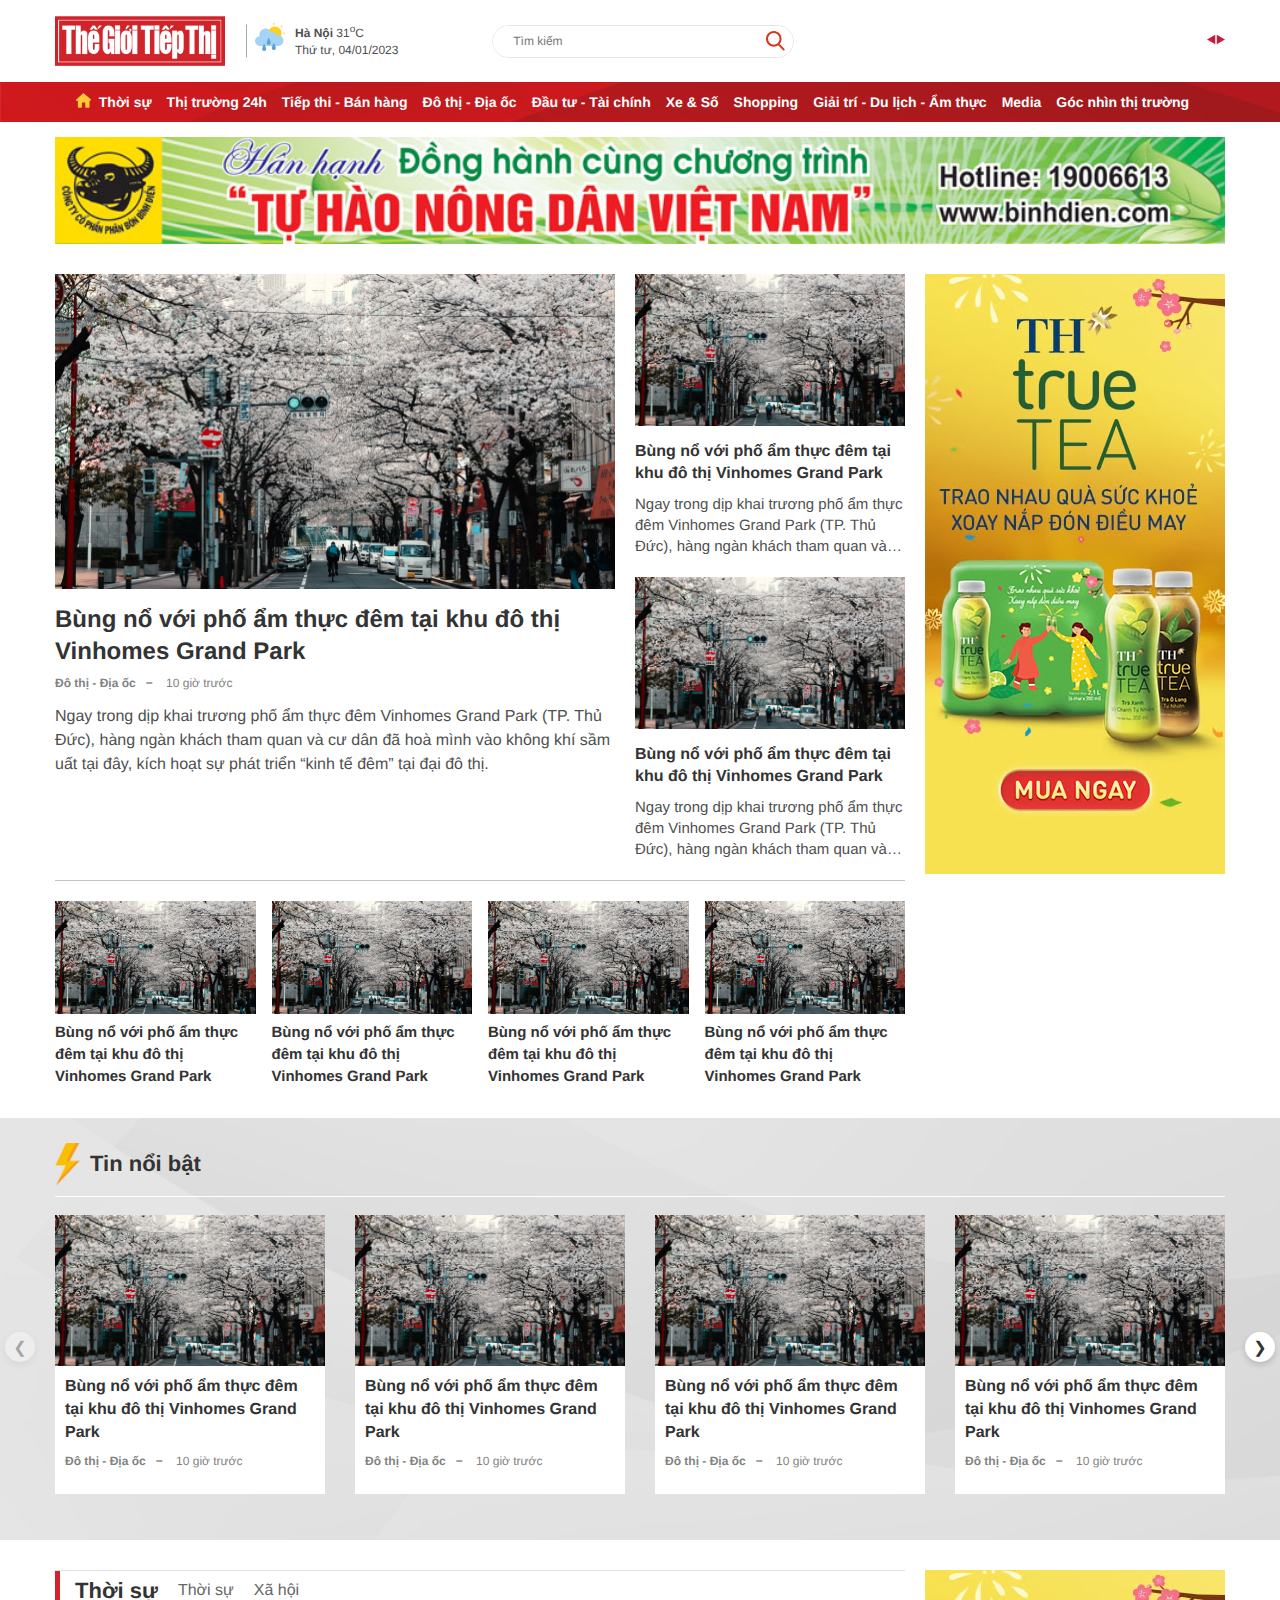
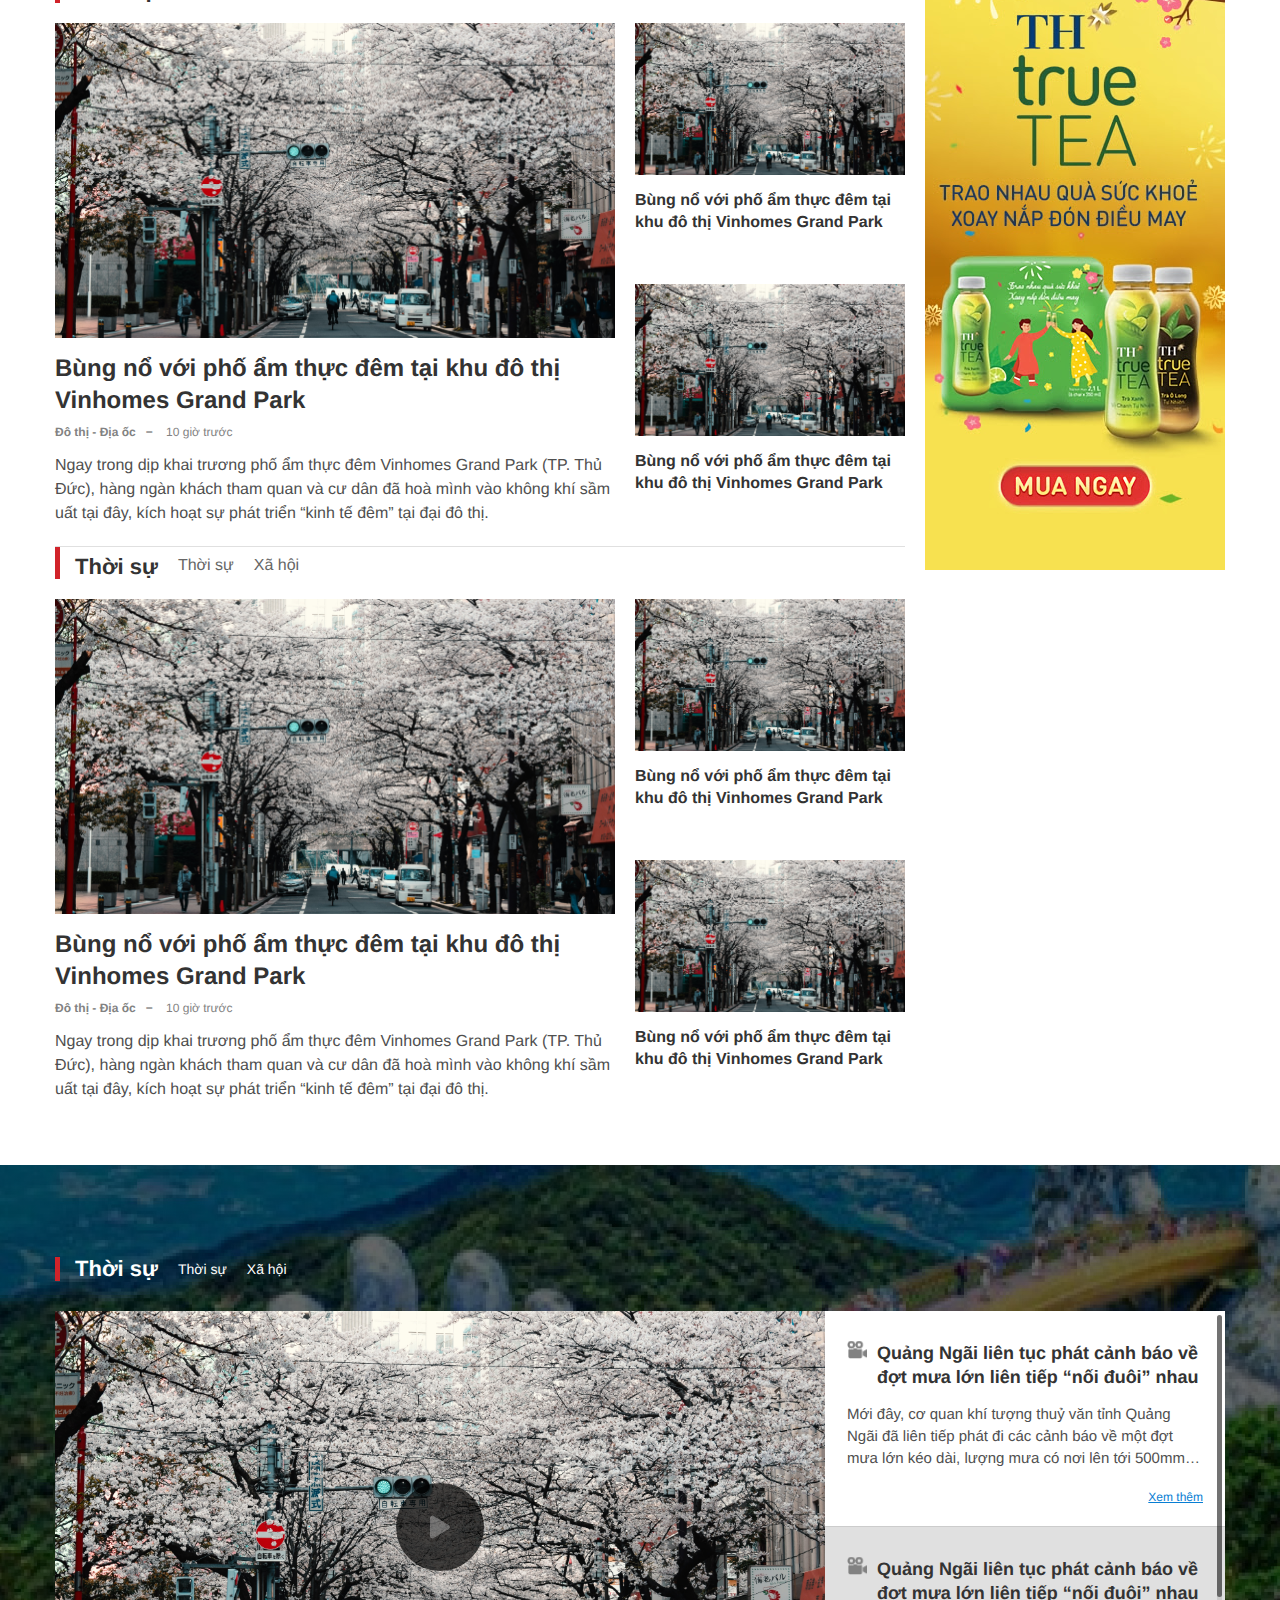
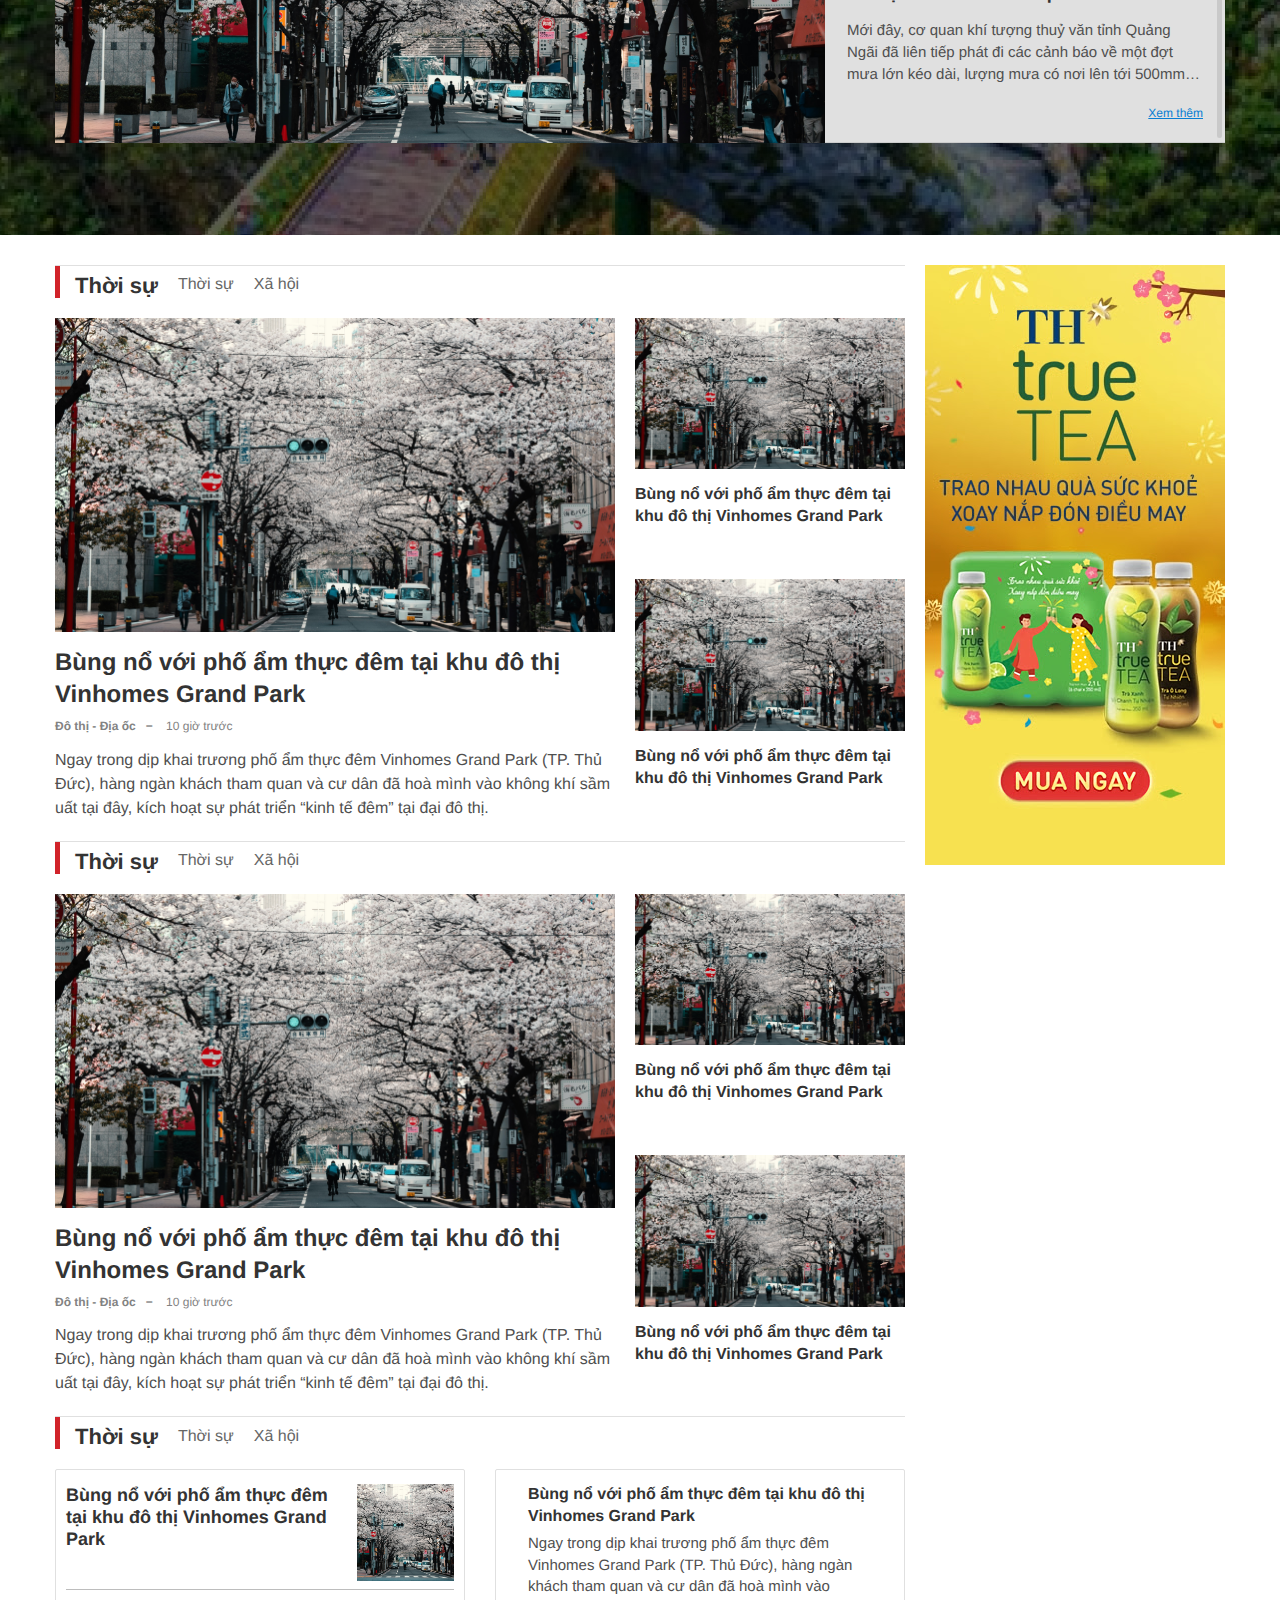
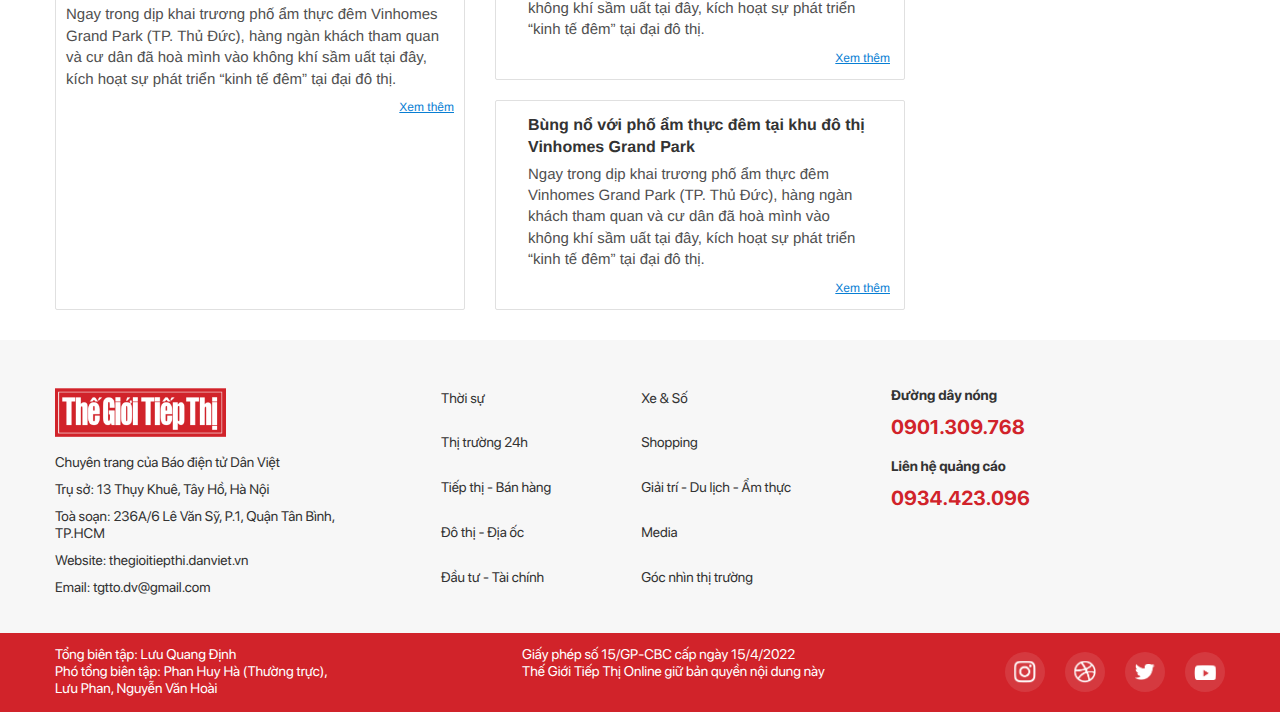
==== commit 9f27429a: "15/10" ====
--- a/index.html
+++ b/index.html
@@ -28,21 +28,44 @@
   <link rel="preconnect" href="https://fonts.googleapis.com">
   <link rel="preconnect" href="https://fonts.gstatic.com" crossorigin>
   <link href="https://fonts.googleapis.com/css2?family=Hind:wght@300;400;500;600;700&display=swap" rel="stylesheet">
-  <link rel="stylesheet" href="./lib/slick/slick-1.8.1/slick/slick.css" />
-  <link rel="stylesheet" href="./lib/slick/slick-1.8.1/slick/slick-theme.css" />
   <link rel="stylesheet" href="./lib/swiper/swiper-bundle.min.css" />
-  <link rel="stylesheet" href="./lib/font-awesome/fontawesome-free-5.15.4-web/css/all.min.css" />
   <link rel="stylesheet" href="./lib/fancybox/jquery.fancybox.min.css" />
   <link rel="stylesheet" href="./css/style.css" />
-  <link rel="stylesheet" href="./css/responsive.css" />
-  <script src="./lib/jquery/jquery.js"></script>
+  <!-- <script src="./lib/jquery/jquery.js"></script> -->
 </head>
 
 <body>
+  <!-- sub menu -->
+  <div class="sub-menu">
+    <ul class="sub-menu-list">
+      <li class="sub-menu-item">
+        <h4 class="sub-menu-item__title"><a href="#">Thời sự</a></h4>
+        <ul>
+          <li><a href="#">Đời sống</a></li>
+          <li><a href="#">Xã hội</a></li>
+        </ul>
+      </li>
+      <li class="sub-menu-item">
+        <h4 class="sub-menu-item__title"><a href="#">Thời sự</a></h4>
+        <ul>
+          <li><a href="#">Đời sống</a></li>
+          <li><a href="#">Xã hội</a></li>
+        </ul>
+      </li>
+      <li class="sub-menu-item">
+        <h4 class="sub-menu-item__title"><a href="#">Thời sự</a></h4>
+        <ul>
+          <li><a href="#">Đời sống</a></li>
+          <li><a href="#">Xã hội</a></li>
+        </ul>
+      </li>
+    </ul>
+  </div>
+  <!-- end sub menu -->
   <!-- header -->
   <header id="header" class="header clearfix">
     <!-- pc -->
-    <div class="d-2xl-block d-md-none">
+    <div class="d-2xl-block d-lg-none">
       <div class="header-top w-1170 d-2xl-flex align-items-center justify-content-between">
         <div class="header-top-left d-2xl-flex align-items-center">
           <!-- logo -->
@@ -175,25 +198,25 @@
       <!-- end navbar -->
     </div>
     <!-- end pc -->
-    <!-- mb -->
-    <div class="d-2xl-none d-md-block">
+    <!-- header mb -->
+    <div class="d-2xl-none d-lg-block">
       <div class="header-mb-block">
         <div class="header-mb d-2xl-flex align-items-center justify-content-between">
           <div class="header-mb__bar header-mb__item">
-            <i class="fas fa-bars"></i>
+            <img src="./images/svg/bars-red.svg" alt="" class="icon-w-20">
           </div>
           <div class="header-mb__logo">
             <a href="#"><img src="./images/logo.png" alt=""></a>
           </div>
           <div class="header-mb__search header-mb__item">
-            <i class="fas fa-search"></i>
+            <img src="./images/svg/search-red.svg" alt="" class="icon-w-20">
           </div>
         </div>
         <!-- search -->
         <div class="search-mb hidden">
           <input type="text" class="serach-mb-input" placeholder="Nhập nội dung tìm kiếm" name="keywords">
           <button  class="btn search-mb-btn" rel="nofollow">
-            <i class="fas fa-search"></i>
+            <img src="./images/svg/search-w.svg" alt="" class="icon-w-16">
           </button>
       </div>
         <!-- end search -->
@@ -228,7 +251,7 @@
         <!-- end navbar -->
       </div>
     </div>
-    <!-- end mb -->
+    <!-- end header mb -->
   </header>
   <!-- end header -->
   <!-- main -->
@@ -796,7 +819,7 @@
                       <a href="#" class="image-wrapper">
                         <img src="./images/3.jpg" alt="">
                         <div class="play-media">
-                          <i class="fas fa-play"></i>
+                          <img src="./images/svg/play-gray.svg" alt="" class="icon-w-30">
                         </div>
                       </a>
                     </div>
@@ -808,7 +831,7 @@
                       <a href="#" class="image-wrapper">
                         <img src="./images/3.jpg" alt="">
                         <div class="play-media">
-                          <i class="fas fa-play"></i>
+                          <img src="./images/svg/play-gray.svg" alt="" class="icon-w-30">
                         </div>
                       </a>
                     </div>
@@ -820,7 +843,7 @@
                       <a href="#" class="image-wrapper">
                         <img src="./images/3.jpg" alt="">
                         <div class="play-media">
-                          <i class="fas fa-play"></i>
+                          <img src="./images/svg/play-gray.svg" alt="" class="icon-w-30">
                         </div>
                       </a>
                     </div>
@@ -1265,6 +1288,475 @@
 
 
       </div>
+
+      <!-- block secondary -->
+      <div class="block-secondary px-15">
+        <!-- header -->
+        <div class="block-header d-2xl-flex align-item-center justify-content-between">
+          <h2 class="block-secondary-title fs-18 fw-600 px-15"><a href="#">Thời sự</a></h2>
+          <div class="sub-title">
+            <button class="sub-title__btn">
+              <svg width="10" height="7" viewBox="0 0 10 7" fill="none" xmlns="http://www.w3.org/2000/svg">
+                  <path d="M4.99994 7L0.669823 0.5H9.33008L4.99994 7Z" fill="white"></path>
+              </svg>
+            </button>
+            <ul class="sub-title__list">
+              <li class="sub-title__item"><a href="#">Đời sống</a></li>
+              <li class="sub-title__item"><a href="#">Xã hội</a></li>
+            </ul>
+          </div>
+        </div>
+        <!-- end header -->
+
+        <!-- container -->
+        <div class="block-secondary-container">
+          <!-- large -->
+          <div class="block-secondary-large position-relative">
+            <div class="articles-img">
+              <a href="#" class="image-wrapper">
+                <img src="./images/3.jpg" alt="">
+              </a>
+            </div>
+            <h3 class="block-secondary-title fw-600 text-white lh-22"><a href="#">Miền Bắc có nơi rét đậm rét hại, miền Trung mưa lớn</a></h3>
+          </div>
+          <!-- end large -->
+
+          <!-- small -->
+          <div class="articles-top__small">
+            <!-- img -->
+            <div class="articles-img flex-0">
+              <a href="#" class="image-wrapper">
+                <img src="./images/3.jpg" alt="">
+              </a>
+            </div>
+            <!-- end img -->
+            <!-- content -->
+            <div class="articles-content flex-1 fw-600 ml-15 fs-15">
+              <h2 class="articles-title">
+                <a href="#">Bùng nổ với phố ẩm thực đêm tại khu đô thị Vinhomes Grand Park</a>
+              </h2>
+            </div>
+            <!-- end content -->
+          </div>
+          <!-- end small -->
+          <!-- small -->
+          <div class="articles-top__small">
+            <!-- img -->
+            <div class="articles-img flex-0">
+              <a href="#" class="image-wrapper">
+                <img src="./images/3.jpg" alt="">
+              </a>
+            </div>
+            <!-- end img -->
+            <!-- content -->
+            <div class="articles-content flex-1 fw-600 ml-15 fs-15">
+              <h2 class="articles-title">
+                <a href="#">Bùng nổ với phố ẩm thực đêm tại khu đô thị Vinhomes Grand Park</a>
+              </h2>
+            </div>
+            <!-- end content -->
+          </div>
+          <!-- end small -->
+          <!-- small -->
+          <div class="articles-top__small">
+            <!-- img -->
+            <div class="articles-img flex-0">
+              <a href="#" class="image-wrapper">
+                <img src="./images/3.jpg" alt="">
+              </a>
+            </div>
+            <!-- end img -->
+            <!-- content -->
+            <div class="articles-content flex-1 fw-600 ml-15 fs-15">
+              <h2 class="articles-title">
+                <a href="#">Bùng nổ với phố ẩm thực đêm tại khu đô thị Vinhomes Grand Park</a>
+              </h2>
+            </div>
+            <!-- end content -->
+          </div>
+          <!-- end small -->
+        </div>
+        <!-- end container -->
+      </div>
+      <!-- end block secondary -->
+
+      <!-- block secondary -->
+      <div class="block-secondary px-15">
+        <!-- header -->
+        <div class="block-header d-2xl-flex align-item-center justify-content-between">
+          <h2 class="block-secondary-title fs-18 fw-600 px-15"><a href="#">Thời sự</a></h2>
+          <div class="sub-title">
+            <button class="sub-title__btn">
+              <svg width="10" height="7" viewBox="0 0 10 7" fill="none" xmlns="http://www.w3.org/2000/svg">
+                  <path d="M4.99994 7L0.669823 0.5H9.33008L4.99994 7Z" fill="white"></path>
+              </svg>
+            </button>
+            <ul class="sub-title__list">
+              <li class="sub-title__item"><a href="#">Đời sống</a></li>
+              <li class="sub-title__item"><a href="#">Xã hội</a></li>
+            </ul>
+          </div>
+        </div>
+        <!-- end header -->
+
+        <!-- container -->
+        <div class="block-secondary-container">
+          <!-- large -->
+          <div class="block-secondary-large position-relative">
+            <div class="articles-img">
+              <a href="#" class="image-wrapper">
+                <img src="./images/3.jpg" alt="">
+              </a>
+            </div>
+            <h3 class="block-secondary-title fw-600 text-white lh-22"><a href="#">Miền Bắc có nơi rét đậm rét hại, miền Trung mưa lớn</a></h3>
+          </div>
+          <!-- end large -->
+
+          <!-- small -->
+          <div class="articles-top__small">
+            <!-- img -->
+            <div class="articles-img flex-0">
+              <a href="#" class="image-wrapper">
+                <img src="./images/3.jpg" alt="">
+              </a>
+            </div>
+            <!-- end img -->
+            <!-- content -->
+            <div class="articles-content flex-1 fw-600 ml-15 fs-15">
+              <h2 class="articles-title">
+                <a href="#">Bùng nổ với phố ẩm thực đêm tại khu đô thị Vinhomes Grand Park</a>
+              </h2>
+            </div>
+            <!-- end content -->
+          </div>
+          <!-- end small -->
+          <!-- small -->
+          <div class="articles-top__small">
+            <!-- img -->
+            <div class="articles-img flex-0">
+              <a href="#" class="image-wrapper">
+                <img src="./images/3.jpg" alt="">
+              </a>
+            </div>
+            <!-- end img -->
+            <!-- content -->
+            <div class="articles-content flex-1 fw-600 ml-15 fs-15">
+              <h2 class="articles-title">
+                <a href="#">Bùng nổ với phố ẩm thực đêm tại khu đô thị Vinhomes Grand Park</a>
+              </h2>
+            </div>
+            <!-- end content -->
+          </div>
+          <!-- end small -->
+          <!-- small -->
+          <div class="articles-top__small">
+            <!-- img -->
+            <div class="articles-img flex-0">
+              <a href="#" class="image-wrapper">
+                <img src="./images/3.jpg" alt="">
+              </a>
+            </div>
+            <!-- end img -->
+            <!-- content -->
+            <div class="articles-content flex-1 fw-600 ml-15 fs-15">
+              <h2 class="articles-title">
+                <a href="#">Bùng nổ với phố ẩm thực đêm tại khu đô thị Vinhomes Grand Park</a>
+              </h2>
+            </div>
+            <!-- end content -->
+          </div>
+          <!-- end small -->
+        </div>
+        <!-- end container -->
+      </div>
+      <!-- end block secondary -->
+
+      <!-- media mb -->
+      <div class="media-secondary block-secondary">
+        <!-- header -->
+        <div class="block-header d-2xl-flex align-item-center justify-content-between text-white">
+          <h2 class="block-secondary-title fs-18 fw-600 px-15"><a href="#">Media</a></h2>
+          <div class="sub-title">
+            <button class="sub-title__btn">
+              <svg width="10" height="7" viewBox="0 0 10 7" fill="none" xmlns="http://www.w3.org/2000/svg">
+                  <path d="M4.99994 7L0.669823 0.5H9.33008L4.99994 7Z" fill="white"></path>
+              </svg>
+            </button>
+            <ul class="sub-title__list">
+              <li class="sub-title__item"><a href="#">Đời sống</a></li>
+              <li class="sub-title__item"><a href="#">Xã hội</a></li>
+            </ul>
+          </div>
+        </div>
+        <!-- end header -->
+
+        <!-- container -->
+        <div class="media-secondary-container">
+          <!-- large -->
+          <div class="media-secondary-large">
+            <!-- img -->
+            <div class="media-secondary-large__img">
+              <a href="#" class="image-wrapper">
+                <img src="./images/3.jpg" alt="">
+                <div class="play-media-secondary">
+                  <img src="./images/svg/play-gray.svg" alt="" class="icon-w-14">
+                </div>
+                <div class="icon-type">
+                  <svg width="20" height="20" viewBox="0 0 20 20" fill="none" xmlns="http://www.w3.org/2000/svg">
+                      <g clip-path="url(#clip0)">
+                          <path d="M19.8798 10.2761C19.6634 9.89148 19.1586 9.74726 18.75 9.98764L16.0096 11.5742L15.3125 11.9828V15.7808L15.9615 16.1655C15.9856 16.1655 15.9856 16.1895 16.0096 16.1895L18.7019 17.752C18.8221 17.8481 18.9903 17.8962 19.1586 17.8962C19.6153 17.8962 19.9759 17.5356 19.9759 17.0789V13.8578L19.9999 10.6847C19.9999 10.5405 19.9759 10.3963 19.8798 10.2761Z" fill="white"></path>
+                          <path d="M3.87039 9.05032C6.00979 9.05032 7.74054 7.31957 7.74054 5.18017C7.74054 3.04078 6.00979 1.31003 3.87039 1.31003C1.73099 1.31003 0.000244062 3.04078 0.000244062 5.18017C-0.0237941 7.31957 1.73099 9.05032 3.87039 9.05032ZM3.87039 3.59365C4.7598 3.59365 5.45691 4.3148 5.45691 5.18017C5.45691 6.06959 4.73576 6.76669 3.87039 6.76669C3.00502 6.76669 2.28387 6.04555 2.28387 5.18017C2.25983 4.29076 2.98098 3.59365 3.87039 3.59365Z" fill="white"></path>
+                          <path d="M13.6781 9.2665C13.0531 9.579 12.356 9.77131 11.6108 9.77131C10.6973 9.77131 9.83196 9.50689 9.11082 9.02612H6.37046C5.64932 9.50689 4.78394 9.77131 3.87049 9.77131C3.12531 9.77131 2.4282 9.60304 1.80321 9.2665C1.25033 9.579 0.865723 10.204 0.865723 10.8771V16.7424C0.865723 17.8241 1.75513 18.6895 2.81281 18.6895H12.6925C13.7742 18.6895 14.6396 17.8001 14.6396 16.7424V10.8771C14.6156 10.204 14.2309 9.579 13.6781 9.2665Z" fill="white"></path>
+                          <path d="M11.6106 9.05032C13.75 9.05032 15.4808 7.31957 15.4808 5.18017C15.4808 3.04078 13.75 1.31003 11.6106 1.31003C9.47123 1.31003 7.74048 3.04078 7.74048 5.18017C7.74048 7.31957 9.47123 9.05032 11.6106 9.05032ZM11.6106 3.59365C12.5 3.59365 13.1971 4.3148 13.1971 5.18017C13.1971 6.06959 12.476 6.76669 11.6106 6.76669C10.7452 6.76669 10.0241 6.04555 10.0241 5.18017C10.0241 4.29076 10.7212 3.59365 11.6106 3.59365Z" fill="white"></path>
+                      </g>
+                      <defs>
+                          <clipPath id="clip0">
+                              <rect width="20" height="20" fill="white"></rect>
+                          </clipPath>
+                      </defs>
+                  </svg>
+              </div>
+              </a>
+            </div>
+            <!-- end img -->
+            <!-- content -->
+            <div class="articles-content">
+              <h3 class="articles-title fw-600 lh-24">
+                <a href="#">Bùng nổ với phố ẩm thực đêm tại khu đô thị Vinhomes Grand Park</a>
+              </h3>
+              <p class="articles-des fs-14 lh-20 text-gray-4f">
+                Ngay trong dịp khai trương phố ẩm thực đêm Vinhomes Grand Park (TP. Thủ Đức), hàng ngàn khách tham quan
+                và cư dân đã hoà mình vào không khí sầm uất tại đây, kích hoạt sự phát triển “kinh tế đêm” tại đại đô
+                thị.
+              </p>
+            </div>
+            <!-- end content -->
+          </div>
+          <!-- end large -->
+          <!-- small -->
+          <div class="media-secondary-small d-2xl-grid col-2 gap-16">
+            <!-- item -->
+            <div class="media-secondary-small__item">
+              <!-- img -->
+              <div class="media-secondary-large__img">
+                <a href="#" class="image-wrapper">
+                  <img src="./images/3.jpg" alt="">
+                  <div class="icon-type">
+                    <svg width="15" height="13" viewBox="0 0 15 13" fill="none" xmlns="http://www.w3.org/2000/svg">
+                        <path d="M9.91914 7.51225C9.91914 8.84622 8.83397 9.93139 7.5 9.93139C6.16603 9.93139 5.08127 8.84622 5.08127 7.51225C5.08127 6.17828 6.16603 5.09311 7.5 5.09311C8.83397 5.09311 9.91914 6.1787 9.91914 7.51225ZM15 4.07719V10.9481C15 11.8641 14.2573 12.6068 13.3414 12.6068H1.65865C0.74266 12.6068 0 11.8641 0 10.9481V4.07719C0 3.1612 0.74266 2.41854 1.65865 2.41854H3.69879V1.84464C3.69879 1.0431 4.34815 0.393326 5.15011 0.393326H9.84989C10.6518 0.393326 11.3012 1.0431 11.3012 1.84464V2.41812H13.3414C14.2573 2.41854 15 3.1612 15 4.07719ZM11.1631 7.51225C11.1631 5.49243 9.51982 3.84912 7.5 3.84912C5.48059 3.84912 3.83729 5.49243 3.83729 7.51225C3.83729 9.53207 5.48059 11.1754 7.5 11.1754C9.51982 11.1754 11.1631 9.53207 11.1631 7.51225Z" fill="white"></path>
+                    </svg>
+                  </div>
+                </a>
+              </div>
+              <!-- end img -->
+              <!-- content -->
+              <div class="articles-content fs-14 fw-600 lh-20 px-10 py-8 bg-white">
+                <h3 class="articles-title">
+                  <a href="#">Bùng nổ với phố ẩm thực đêm tại khu đô thị Vinhomes Grand Park</a>
+                </h3>
+              </div>
+              <!-- end content -->
+            </div>
+            <!-- end item -->
+            <!-- item -->
+            <div class="media-secondary-small__item">
+              <!-- img -->
+              <div class="media-secondary-large__img">
+                <a href="#" class="image-wrapper">
+                  <img src="./images/3.jpg" alt="">
+                  <div class="icon-type">
+                    <svg width="15" height="13" viewBox="0 0 15 13" fill="none" xmlns="http://www.w3.org/2000/svg">
+                        <path d="M9.91914 7.51225C9.91914 8.84622 8.83397 9.93139 7.5 9.93139C6.16603 9.93139 5.08127 8.84622 5.08127 7.51225C5.08127 6.17828 6.16603 5.09311 7.5 5.09311C8.83397 5.09311 9.91914 6.1787 9.91914 7.51225ZM15 4.07719V10.9481C15 11.8641 14.2573 12.6068 13.3414 12.6068H1.65865C0.74266 12.6068 0 11.8641 0 10.9481V4.07719C0 3.1612 0.74266 2.41854 1.65865 2.41854H3.69879V1.84464C3.69879 1.0431 4.34815 0.393326 5.15011 0.393326H9.84989C10.6518 0.393326 11.3012 1.0431 11.3012 1.84464V2.41812H13.3414C14.2573 2.41854 15 3.1612 15 4.07719ZM11.1631 7.51225C11.1631 5.49243 9.51982 3.84912 7.5 3.84912C5.48059 3.84912 3.83729 5.49243 3.83729 7.51225C3.83729 9.53207 5.48059 11.1754 7.5 11.1754C9.51982 11.1754 11.1631 9.53207 11.1631 7.51225Z" fill="white"></path>
+                    </svg>
+                  </div>
+                </a>
+              </div>
+              <!-- end img -->
+              <!-- content -->
+              <div class="articles-content fs-14 fw-600 lh-20 px-10 py-8 bg-white">
+                <h3 class="articles-title">
+                  <a href="#">Bùng nổ với phố ẩm thực đêm tại khu đô thị Vinhomes Grand Park</a>
+                </h3>
+              </div>
+              <!-- end content -->
+            </div>
+            <!-- end item -->
+          </div>
+          <!-- end small -->
+        </div>
+        <!-- end container -->
+        <a href="#" title="Xem thêm" class="d-2xl-block see-more see-more--white mt-24">Xem thêm</a>
+      </div>
+      <!-- end media mb -->
+
+      <!-- block secondary -->
+      <div class="block-secondary px-15">
+        <!-- header -->
+        <div class="block-header d-2xl-flex align-item-center justify-content-between">
+          <h2 class="block-secondary-title fs-18 fw-600 px-15"><a href="#">Thời sự</a></h2>
+          <div class="sub-title">
+            <button class="sub-title__btn">
+              <svg width="10" height="7" viewBox="0 0 10 7" fill="none" xmlns="http://www.w3.org/2000/svg">
+                  <path d="M4.99994 7L0.669823 0.5H9.33008L4.99994 7Z" fill="white"></path>
+              </svg>
+            </button>
+            <ul class="sub-title__list">
+              <li class="sub-title__item"><a href="#">Đời sống</a></li>
+              <li class="sub-title__item"><a href="#">Xã hội</a></li>
+            </ul>
+          </div>
+        </div>
+        <!-- end header -->
+
+        <!-- container -->
+        <div class="block-secondary-container">
+          <!-- large -->
+          <div class="block-secondary-large position-relative">
+            <div class="articles-img">
+              <a href="#" class="image-wrapper">
+                <img src="./images/3.jpg" alt="">
+              </a>
+            </div>
+            <h3 class="block-secondary-title fw-600 text-white lh-22"><a href="#">Miền Bắc có nơi rét đậm rét hại, miền Trung mưa lớn</a></h3>
+          </div>
+          <!-- end large -->
+
+          <!-- small -->
+          <div class="articles-top__small">
+            <!-- img -->
+            <div class="articles-img flex-0">
+              <a href="#" class="image-wrapper">
+                <img src="./images/3.jpg" alt="">
+              </a>
+            </div>
+            <!-- end img -->
+            <!-- content -->
+            <div class="articles-content flex-1 fw-600 ml-15 fs-15">
+              <h2 class="articles-title">
+                <a href="#">Bùng nổ với phố ẩm thực đêm tại khu đô thị Vinhomes Grand Park</a>
+              </h2>
+            </div>
+            <!-- end content -->
+          </div>
+          <!-- end small -->
+          <!-- small -->
+          <div class="articles-top__small">
+            <!-- img -->
+            <div class="articles-img flex-0">
+              <a href="#" class="image-wrapper">
+                <img src="./images/3.jpg" alt="">
+              </a>
+            </div>
+            <!-- end img -->
+            <!-- content -->
+            <div class="articles-content flex-1 fw-600 ml-15 fs-15">
+              <h2 class="articles-title">
+                <a href="#">Bùng nổ với phố ẩm thực đêm tại khu đô thị Vinhomes Grand Park</a>
+              </h2>
+            </div>
+            <!-- end content -->
+          </div>
+          <!-- end small -->
+          <!-- small -->
+          <div class="articles-top__small">
+            <!-- img -->
+            <div class="articles-img flex-0">
+              <a href="#" class="image-wrapper">
+                <img src="./images/3.jpg" alt="">
+              </a>
+            </div>
+            <!-- end img -->
+            <!-- content -->
+            <div class="articles-content flex-1 fw-600 ml-15 fs-15">
+              <h2 class="articles-title">
+                <a href="#">Bùng nổ với phố ẩm thực đêm tại khu đô thị Vinhomes Grand Park</a>
+              </h2>
+            </div>
+            <!-- end content -->
+          </div>
+          <!-- end small -->
+        </div>
+        <!-- end container -->
+      </div>
+      <!-- end block secondary -->
+
+      <!--  -->
+      <div class="block-cate block-secondary px-15">
+        <!-- header -->
+        <div class="block-header d-2xl-flex align-item-center justify-content-between">
+          <h2 class="block-secondary-title fs-18 fw-600 px-15"><a href="#">Góc nhìn thị trường</a></h2>
+          <div class="sub-title">
+            <button class="sub-title__btn">
+              <svg width="10" height="7" viewBox="0 0 10 7" fill="none" xmlns="http://www.w3.org/2000/svg">
+                  <path d="M4.99994 7L0.669823 0.5H9.33008L4.99994 7Z" fill="white"></path>
+              </svg>
+            </button>
+            <ul class="sub-title__list">
+              <li class="sub-title__item"><a href="#">Đời sống</a></li>
+              <li class="sub-title__item"><a href="#">Xã hội</a></li>
+            </ul>
+          </div>
+        </div>
+        <!-- end header -->
+        <!-- articles custom -->
+        <div class="articles-custom">
+          <!-- left -->
+          <div class="articles-custom__left">
+            <div class="articles-custom__left-top d-2xl-flex">
+              <h3 class="articles-title flex-1">
+                <a href="#">Bùng nổ với phố ẩm thực đêm tại khu đô thị Vinhomes Grand Park</a>
+              </h3>
+              <!-- img -->
+              <div class="articles-img flex-0">
+                <a href="#" class="image-wrapper">
+                  <img src="./images/3.jpg" alt="">
+                </a>
+              </div>
+              <!-- end img -->
+            </div>
+            <div class="articles-custom__left-bot">
+              <p class="articles-des">
+                Ngay trong dịp khai trương phố ẩm thực đêm Vinhomes Grand Park (TP. Thủ Đức), hàng ngàn khách tham quan
+                và cư dân đã hoà mình vào không khí sầm uất tại đây, kích hoạt sự phát triển “kinh tế đêm” tại đại đô
+                thị.
+              </p>
+            </div>
+          </div>
+          <!-- end left -->
+          <!-- right -->
+          <div class="articles-custom__right">
+            <!-- item -->
+            <div class="articles-custom__item">
+              <h3 class="articles-title">
+                <a href="#">Bùng nổ với phố ẩm thực đêm tại khu đô thị Vinhomes Grand Park</a>
+              </h3>
+              <p class="articles-des">
+                Ngay trong dịp khai trương phố ẩm thực đêm Vinhomes Grand Park (TP. Thủ Đức), hàng ngàn khách tham quan
+                và cư dân đã hoà mình vào không khí sầm uất tại đây, kích hoạt sự phát triển “kinh tế đêm” tại đại đô
+                thị.
+              </p>
+            </div>
+            <!-- end item -->
+            <!-- item -->
+            <div class="articles-custom__item">
+              <h3 class="articles-title">
+                <a href="#">Bùng nổ với phố ẩm thực đêm tại khu đô thị Vinhomes Grand Park</a>
+              </h3>
+              <p class="articles-des">
+                Ngay trong dịp khai trương phố ẩm thực đêm Vinhomes Grand Park (TP. Thủ Đức), hàng ngàn khách tham quan
+                và cư dân đã hoà mình vào không khí sầm uất tại đây, kích hoạt sự phát triển “kinh tế đêm” tại đại đô
+                thị.
+              </p>
+            </div>
+            <!-- end item -->
+          </div>
+          <!-- end right -->
+        </div>
+        <!-- end articles custom -->
+      </div>
+      <!--  -->
+
+
     </div>
     <!-- end mb -->
   </main>
@@ -1331,49 +1823,118 @@
                 </div>
             </div>
         </div>
-    </div>
-    <div class="footer-2">
-      <div class='w-1170 d-2xl-flex justify-content-between w-100'>
-          <div class="footer-left text">
-              Tổng biên tập: Lưu Quang Định <br/>
-              Phó tổng biên tập: Phan Huy Hà (Thường trực), Lưu Phan, Nguyễn Văn Hoài
-          </div>
-          <div class="footer-center text">
-              Giấy phép số 15/GP-CBC cấp ngày 15/4/2022 <br/>
-              Thế Giới Tiếp Thị Online giữ bản quyền nội dung này
-          </div>
-          <div class="footer-right d-2xl-flex align-items-center">
-              <a href="#" title='instagram' class="footer-right__item">
-                  <i class="sprite sprite-instagram"></i>
-              </a>
-              <a href="#" title='basketball' class="footer-right__item">
-                  <i class="sprite sprite-basketball"></i>
-              </a>
-              <a href="#" title='twitter' class="footer-right__item">
-                  <i class="sprite sprite-twitter-white"></i>
-              </a>
-              <a href="#" title='youtube' class="footer-right__item">
-                  <i class="sprite sprite-youtube"></i>
-              </a>
-          </div>
       </div>
-  </div>
+      <div class="footer-2">
+        <div class='w-1170 d-2xl-flex justify-content-between w-100'>
+            <div class="footer-left text">
+                Tổng biên tập: Lưu Quang Định <br/>
+                Phó tổng biên tập: Phan Huy Hà (Thường trực), Lưu Phan, Nguyễn Văn Hoài
+            </div>
+            <div class="footer-center text">
+                Giấy phép số 15/GP-CBC cấp ngày 15/4/2022 <br/>
+                Thế Giới Tiếp Thị Online giữ bản quyền nội dung này
+            </div>
+            <div class="footer-right d-2xl-flex align-items-center">
+                <a href="#" title='instagram' class="footer-right__item">
+                    <i class="sprite sprite-instagram"></i>
+                </a>
+                <a href="#" title='basketball' class="footer-right__item">
+                    <i class="sprite sprite-basketball"></i>
+                </a>
+                <a href="#" title='twitter' class="footer-right__item">
+                    <i class="sprite sprite-twitter-white"></i>
+                </a>
+                <a href="#" title='youtube' class="footer-right__item">
+                    <i class="sprite sprite-youtube"></i>
+                </a>
+            </div>
+        </div>
+      </div>
     </div>
     <!-- end pc -->
     <!-- mb -->
-    <div class="d-2xl-none d-md-block"></div>
+    <div class="d-2xl-none d-md-block">
+      <div class="footer-mb">
+        <div class="footer-1">
+          <div class="w-1170">
+              <div class="footer-contact">
+                  <a href="#" class="footer-logo">
+                      <img src="./images/logo.png" alt="Logo">
+                  </a>
+              </div>
+  
+              <ul class="footer-nav">
+                <li class="footer-nav__item">
+                    <a href="#" class="" title="Thời sự">Thời sự</a>
+                </li>
+                  <li class="footer-nav__item">
+                    <a href="#" class="" title="Thị trường 24h">Thị trường 24h</a>
+                </li>
+                <li class="footer-nav__item">
+                    <a href="#" class="" title="Tiếp thị - Bán hàng">Tiếp thị - Bán hàng</a>
+                </li>
+                <li class="footer-nav__item">
+                    <a href="#" class="" title="Đô thị - Địa ốc">Đô thị - Địa ốc</a>
+                </li>
+                <li class="footer-nav__item">
+                    <a href="#" class="" title="Đầu tư - Tài chính">Đầu tư - Tài chính</a>
+                </li>
+                <li class="footer-nav__item">
+                    <a href="#" class="" title="Xe &amp; Số">Xe &amp; Số</a>
+                </li>
+                <li class="footer-nav__item">
+                    <a href="#" class="" title="Shopping">Shopping</a>
+                </li>
+                <li class="footer-nav__item">
+                    <a href="#" class="" title="Giải trí - Du lịch - Ẩm thực">Giải trí - Du lịch - Ẩm thực</a>
+                </li>
+                <li class="footer-nav__item">
+                    <a href="#" class="" title="Media">Media</a>
+                </li>
+                <li class="footer-nav__item">
+                    <a href="#" class="" title="Góc nhìn thị trường">Góc nhìn thị trường</a>
+                </li>
+              </ul>
+              <div class="footer-newsletter">
+                  <div class="phone-contact d-2xl-flex align-item-center justify-content-between">
+                      <div class="hotline">
+                          <span class='text'>Đường dây nóng</span>
+                          <span class="number">0901.309.768</span>
+                      </div>
+                      <div class="ads-contact">
+                          <span class='text'>Liên hệ quảng cáo</span>
+                          <span class="number">0934.423.096</span>
+                      </div>
+                  </div>
+              </div>
+          </div>
+        </div>
+        <div class="footer-secondary">
+          <p class="text">Chuyên trang của Báo điện tử Dân Việt</p>
+          <p class="text">
+              Trụ sở: 13 Thụy Khuê, Tây Hồ, Hà Nội
+          </p>
+          <p class="text">
+              Toà soạn: 236A/6 Lê Văn Sỹ, P.1, Quận Tân Bình, TP.HCM
+          </p>
+          <p class="text">
+              Website: thegioitiepthi.danviet.vn
+          </p>
+          <p class="text">
+              Email: tgtto.dv@gmail.com
+          </p>
+        </div>
+      </div>
+    </div>
     <!-- end mb -->
     <!-- back top -->
-    <div id="back-top"><i class="fas fa-arrow-up text-white"></i></div>
+    <div id="back-top"><img src="./images/svg/arrow-up-w.svg" alt="" class="icon"></div>
     <!-- end back top -->
   </footer>
   <!-- end footer -->
 
-  <script src="./lib/slick/slick-1.8.1/slick/slick.min.js"></script>
+
   <script src="./lib/swiper/swiper-bundle.min.js"></script>
-  <script src="./lib/font-awesome/fontawesome-free-5.15.4-web/js/fontawesome.min.js"></script>
-  <script src="./js/ResizeSensor.js"></script>
-  <script src="./js/theia-sticky-sidebar.js"></script>
   <script src="./lib/fancybox/jquery.fancybox.min.js"></script>
   <script src="./js/main.js"></script>
 </body>
--- a/css/style.css
+++ b/css/style.css
@@ -1055,16 +1055,67 @@
   line-height: 16px;
   color: #ffffff;
 }
-.navbar .navbar-item.active a {
+.navbar .navbar-item:hover a, .navbar .navbar-item.active a {
   color: #ffc935;
 }
 .navbar .navbar-item.active svg, .navbar .navbar-item.active svg path {
   fill: #ffc935;
+}
+
+.sub-menu {
+  position: fixed;
+  top: 64px;
+  left: 0;
+  right: 0;
+  z-index: 100;
+  background: #fff;
+  height: calc(100vh - 64px);
+  opacity: 0;
+  visibility: hidden;
+  transition: 0.4s;
+  overflow-y: auto;
+}
+.sub-menu.sticky {
+  opacity: 1;
+  visibility: visible;
+}
+.sub-menu .sub-menu-item__title {
+  height: 36px;
+  display: flex;
+  align-items: center;
+  background: #f2f2f2;
+  padding: 0 16px;
+  font-weight: bold;
+  font-size: 18px;
+  line-height: 21px;
+  text-transform: uppercase;
+}
+.sub-menu .sub-menu-item ul {
+  padding: 8px 40px 10px;
+  font-size: 14px;
+  line-height: 16px;
+}
+.sub-menu .sub-menu-item li:not(:last-child) {
+  margin-bottom: 15px;
+}
+
+.header-mb-block {
+  z-index: 1000;
+  background-color: #fff;
+}
+.header-mb-block.sticky {
+  position: fixed;
+  top: 0;
+  left: 0;
+  right: 0;
+  width: 100%;
 }
 
 .header-mb {
   height: 64px;
   padding: 0 16px;
+  background-color: #fff;
+  z-index: 1000;
 }
 .header-mb .header-mb__logo img {
   width: 134px;
@@ -1138,6 +1189,7 @@
   height: 100%;
   background: #d6371c;
   border-radius: 0px 2px 2px 0px;
+  padding: 0;
 }
 
 .hidden {
@@ -1188,6 +1240,26 @@
   margin-top: 0 !important;
 }
 
+.icon-w-30 {
+  width: 20px !important;
+  height: auto !important;
+}
+
+.icon-w-20 {
+  width: 20px;
+  height: auto;
+}
+
+.icon-w-16 {
+  width: 16px !important;
+  height: auto !important;
+}
+
+.icon-w-14 {
+  width: 14px !important;
+  height: auto !important;
+}
+
 .block {
   margin-top: 30px;
   margin-bottom: 30px;
@@ -1297,6 +1369,30 @@
   width: 22px;
   height: 15px;
 }
+.sprite.sprite-share-facebook {
+  background: url("../images/spritesheet.png") no-repeat -344px -2px;
+  background-size: 538px 101px;
+  width: 32px;
+  height: 32px;
+}
+.sprite.sprite-google-plus {
+  background: url("../images/spritesheet.png") no-repeat -54px -2px;
+  background-size: 538px 101px;
+  width: 31px;
+  height: 31px;
+}
+.sprite.sprite-twitter {
+  background: url("../images/spritesheet.png") no-repeat -428px -2px;
+  background-size: 538px 101px;
+  width: 31px;
+  height: 31px;
+}
+.sprite.sprite-save-link {
+  background: url("../images/spritesheet.png") no-repeat -310px -2px;
+  background-size: 538px 101px;
+  width: 31px;
+  height: 31px;
+}
 
 .hot-news {
   background: url("../images/bg-tin-noi-bat.jpg") no-repeat;
@@ -1425,6 +1521,49 @@
   transition: 0.2s;
 }
 .play-media:hover i {
+  color: #fff;
+}
+
+.play-media-secondary {
+  position: absolute;
+  display: flex;
+  align-items: center;
+  justify-content: center;
+  top: 50%;
+  left: 50%;
+  width: 38px;
+  height: 38px;
+  border-radius: 50%;
+  transform: translate(-50%, -50%);
+  background-color: rgba(0, 0, 0, 0.7);
+}
+.play-media-secondary i {
+  font-size: 14px;
+  color: rgba(255, 255, 255, 0.3);
+  transition: 0.2s;
+}
+.play-media-secondary:hover i {
+  color: #fff;
+}
+
+.play-video {
+  position: absolute;
+  display: flex;
+  align-items: center;
+  justify-content: center;
+  bottom: 8px;
+  right: 8px;
+  width: 34px;
+  height: 34px;
+  border-radius: 50px;
+  border: 1px solid #fff;
+}
+.play-video i {
+  font-size: 14px;
+  color: #fff;
+  transition: 0.2s;
+}
+.play-video:hover i {
   color: #fff;
 }
 
@@ -1439,6 +1578,9 @@
   width: max-content;
   margin-left: auto;
 }
+.see-more--white {
+  color: #fff;
+}
 
 .articles-custom .articles-custom__left {
   border: 1px solid #e0e0e0;
@@ -1484,6 +1626,714 @@
 }
 .articles-custom .articles-custom__right .articles-des {
   padding: 0 18px;
+}
+
+.block-secondary {
+  margin-bottom: 30px;
+}
+.block-secondary .block-header {
+  border-top: none;
+  padding-top: 4px;
+  overflow: inherit;
+}
+.block-secondary .sub-title__btn {
+  width: 20px;
+  height: 20px;
+  background: #d1232a;
+  border-radius: 50px;
+  box-shadow: 0px 3px 6px rgba(0, 0, 0, 0.16);
+}
+.block-secondary .sub-title__list {
+  position: absolute;
+  top: 30px;
+  right: 0;
+  min-width: 106px;
+  background: #fff;
+  padding: 13px 12px;
+  z-index: 1;
+  filter: drop-shadow(0px 4px 4px rgba(0, 0, 0, 0.25));
+  visibility: hidden;
+  opacity: 0;
+  transition: 0.4s;
+}
+.block-secondary .sub-title__list.show {
+  opacity: 1;
+  visibility: visible;
+}
+.block-secondary .sub-title__list .sub-title__item a {
+  display: block;
+  font-size: 14px;
+  line-height: 16px;
+  color: #4f4f4f;
+  margin-bottom: 6px;
+}
+.block-secondary .block-secondary-large {
+  margin-bottom: 20px;
+}
+.block-secondary .block-secondary-large::before {
+  content: "";
+  position: absolute;
+  top: 0;
+  left: 0;
+  width: 100%;
+  height: 100%;
+  z-index: 10;
+  background: linear-gradient(360deg, #000000 6.09%, rgba(0, 0, 0, 0.64) 23.91%, rgba(0, 0, 0, 0) 43.31%);
+}
+.block-secondary .block-secondary-large .block-secondary-title {
+  position: absolute;
+  bottom: 0;
+  padding: 10px;
+  z-index: 12;
+}
+.block-secondary .articles-top__small {
+  padding: 0;
+}
+.block-secondary .articles-custom .articles-custom__left {
+  padding: 12px 15px 25px;
+}
+.block-secondary .articles-custom .articles-custom__left-top .articles-title {
+  font-size: 16px;
+  line-height: 22px;
+  margin: 0 10px 0px 0;
+}
+.block-secondary .articles-custom .articles-des {
+  font-size: 14px;
+}
+.block-secondary .articles-custom .articles-custom__right .articles-custom__item {
+  border: none;
+  border-radius: 0;
+  padding: 0;
+  margin-top: 20px;
+}
+.block-secondary .articles-custom .articles-custom__right .articles-title {
+  font-size: 15px;
+  padding: 0;
+}
+.block-secondary .articles-custom .articles-custom__right .articles-des {
+  padding: 0;
+}
+
+.media-secondary {
+  padding: 25px 15px;
+  background-color: rgba(0, 0, 0, 0.5);
+}
+.media-secondary .media-secondary-large {
+  margin-bottom: 16px;
+}
+.media-secondary .media-secondary-large .icon-type {
+  position: absolute;
+  left: 16px;
+  bottom: 11px;
+}
+.media-secondary .media-secondary-large .articles-content {
+  background-color: #fff;
+  padding: 19px 16px;
+}
+
+.category-block-header {
+  border-bottom: 1px solid #bdbdbd;
+}
+.category-block-header .block-header__cate, .category-block-header .block-header__item.active {
+  padding-bottom: 5px;
+  border-bottom: 3px solid #d1232a;
+}
+.category-block-header .block-header__item {
+  padding-bottom: 5px;
+  border-bottom: 3px solid transparent;
+}
+
+.block-category .articles-top .articles-item:first-child {
+  grid-column: 1/4;
+  grid-row: 1/4;
+}
+.block-category .articles-top .articles-item:not(:first-child) {
+  grid-column: 4/5;
+}
+.block-category .articles-top .articles-item:not(:first-child) .articles-title {
+  font-size: 15px;
+  margin-bottom: 0;
+}
+.block-category .articles-top .articles-content {
+  margin-top: 10px;
+}
+
+.block-category-secondary {
+  display: grid;
+  grid-template-columns: 1fr 248px;
+  grid-gap: 28px;
+  padding-top: 26px;
+  border-top: 1px solid #c4c4c4;
+}
+.block-category-secondary .articles-other__item {
+  margin-bottom: 20px;
+  display: flex;
+}
+.block-category-secondary .articles-other__item .articles-img {
+  width: 35%;
+  flex-shrink: 0;
+}
+.block-category-secondary .articles-other__item .articles-content {
+  flex: 1;
+  margin-left: 20px;
+}
+.block-category-secondary .block-category-secondary__left .articles-title {
+  font-size: 16px;
+  font-weight: bold;
+  color: #404040;
+  margin-bottom: 6px;
+  display: -webkit-box;
+  -webkit-line-clamp: 2;
+  -webkit-box-orient: vertical;
+  overflow: hidden;
+  text-overflow: ellipsis;
+}
+.block-category-secondary .block-category-secondary__left .articles-des {
+  font-size: 15px;
+  color: #4f4f4f;
+  display: -webkit-box;
+  -webkit-line-clamp: 3;
+  -webkit-box-orient: vertical;
+  overflow: hidden;
+  text-overflow: ellipsis;
+}
+
+.border-none {
+  border: none;
+}
+
+.category-box {
+  background: #f7f7f7;
+  border-radius: 2px;
+  padding: 6px 15px 20px;
+  position: relative;
+}
+.category-box + .category-box {
+  margin-top: 30px;
+}
+.category-box .articles-item:not(:last-child) {
+  margin-bottom: 20px;
+}
+.category-box .block-header {
+  margin-left: -15px;
+}
+.category-box .articles-content {
+  margin-top: 6px;
+}
+.category-box .articles-title {
+  font-weight: 600;
+  color: #4e4e4e;
+}
+
+.pagination {
+  display: flex;
+  justify-content: center;
+  margin: 0 auto;
+}
+
+.pagination a {
+  display: flex;
+  align-items: center;
+  color: #685f5f;
+  border-radius: 4px;
+  font-size: 16px;
+  line-height: 19px;
+  font-family: SF;
+}
+
+.pagination a.active {
+  color: #d1232a;
+}
+
+.pagination .number:not(:last-child) {
+  margin-right: 25px;
+}
+
+.pagination-arrow {
+  background: #e0e0e0;
+  border-radius: 4px;
+  width: 20px;
+  height: 20px;
+  display: flex;
+  justify-content: center;
+  align-items: center;
+}
+
+.pagination-back {
+  transform: rotateZ(180deg);
+  margin-right: 21px;
+}
+
+.pagination-next {
+  margin-left: -4px;
+}
+
+.artilces-other-mb {
+  padding-top: 20px;
+  border-top: 1px solid #bdbdbd;
+}
+.artilces-other-mb .articles-other__item {
+  margin-bottom: 20px;
+}
+.artilces-other-mb .articles-title {
+  font-size: 14px;
+  font-weight: bold;
+  margin-bottom: 10px;
+}
+.artilces-other-mb .articles-content {
+  display: flex;
+}
+.artilces-other-mb .articles-img {
+  width: 40%;
+  flex-shrink: 0;
+}
+.artilces-other-mb .articles-des {
+  font-size: 14px;
+  color: #4f4f4f;
+  margin-left: 15px;
+}
+
+.btn-load-more {
+  width: 150px;
+  height: 32px;
+  font-size: 12px;
+  line-height: 14px;
+  color: #087ed3;
+  display: flex;
+  align-items: center;
+  justify-content: center;
+  border: 0.5px solid #087ed3;
+  border-radius: 8px;
+  margin: 39px auto 18px;
+}
+
+.category-box-mb {
+  margin: 20px 15px;
+}
+.category-box-mb .articles-item {
+  display: flex;
+}
+.category-box-mb .articles-img {
+  width: 40%;
+  flex-shrink: 0;
+}
+.category-box-mb .articles-content {
+  flex: 1;
+  margin-left: 15px;
+  margin-top: 0;
+}
+.category-box-mb .articles-title {
+  font-size: 14px;
+  color: #333;
+}
+
+.detail-share {
+  margin: 16px 0;
+}
+
+.twitter-share {
+  position: relative;
+  height: 20px;
+  box-sizing: border-box;
+  padding: 1px 12px 1px 12px;
+  background-color: #1d9bf0;
+  color: #fff;
+  border-radius: 9999px;
+  font-weight: 500;
+  cursor: pointer;
+  display: flex;
+  align-items: center;
+  font-size: 12px;
+}
+.twitter-share * {
+  margin-right: 4px;
+}
+
+.zalo-share {
+  width: -webkit-fit-content;
+  width: -moz-fit-content;
+  width: fit-content;
+  display: flex;
+  align-items: center;
+  cursor: pointer;
+  background: #03a5fa;
+  border-radius: 3px;
+  height: 20px;
+  padding: 5px;
+  color: #fff;
+  font-weight: bold;
+  font-size: 10px;
+}
+.zalo-share * {
+  margin-right: 4px;
+}
+
+.block-media-category {
+  padding: 70px 0;
+}
+.block-media-category .category-media {
+  grid-template-columns: 1fr 270px;
+}
+.block-media-category .articles-content {
+  margin-top: 16px;
+}
+.block-media-category .category-media__large .articles-title {
+  font-size: 24px;
+  font-weight: bold;
+  line-height: 28px;
+}
+.block-media-category .articles-public {
+  font-size: 12px;
+  display: flex;
+  align-items: center;
+  margin: 17px 0 8px;
+}
+.block-media-category .articles-public a {
+  font-weight: bold;
+}
+.block-media-category .category-media__large .articles-des {
+  margin-bottom: 28px;
+}
+.block-media-category .category-media__small .articles-title {
+  color: #fff;
+  font-weight: bold;
+}
+.block-media-category .category-media__small .articles-item + .articles-item {
+  margin-top: 25px;
+}
+
+.block-video-other {
+  margin-top: 32px;
+  margin-bottom: 20px;
+}
+.block-video-other .block-video-other__header {
+  font-weight: bold;
+  font-size: 22px;
+  line-height: 25px;
+  color: #d1232a;
+  text-transform: uppercase;
+  display: flex;
+  align-items: center;
+  margin-bottom: 22px;
+}
+.block-video-other .block-video-other__header svg {
+  width: 21px;
+  height: 21px;
+  background: #bcbcbc;
+  border-radius: 50px;
+  margin-right: 5px;
+}
+.block-video-other .articles-title {
+  font-weight: bold;
+  margin: 15px 0 6px;
+}
+.block-video-other .articles-public {
+  font-size: 12px;
+  line-height: 14px;
+  color: #6b6b6b;
+  font-family: SF;
+  display: flex;
+  align-items: center;
+}
+
+.breadcrumb {
+  font-size: 14px;
+}
+.breadcrumb .bredadcrumb-item {
+  color: #4f4f4f;
+}
+.breadcrumb .bredadcrumb-item + .bredadcrumb-item::before {
+  content: "/";
+  color: #006acb;
+  margin: 0 5px;
+}
+.breadcrumb .bredadcrumb-item.active {
+  color: #006acb;
+}
+
+.detail-info {
+  padding: 7px 0 5px;
+  margin-bottom: 15px;
+  border-top: 1px solid #dedede;
+  border-bottom: 1px solid #dedede;
+}
+
+.related-posts {
+  padding-left: 80px;
+  margin: 16px 0 23px;
+}
+
+.related-posts__item {
+  display: flex;
+  align-items: center;
+}
+
+.related-posts__link {
+  font-size: 15px;
+  line-height: 22px;
+  color: #c31e40;
+  padding-left: 4px;
+}
+
+.detail-content {
+  padding-bottom: 56px;
+  border-bottom: 1px solid #bdbdbd;
+  margin-bottom: 3px;
+}
+.detail-content > h3, .detail-content > h4, .detail-content > h5, .detail-content > h6 {
+  font-size: 15px;
+  font-weight: bold;
+  color: #4f4f4f;
+}
+.detail-content > p {
+  font-size: 15px;
+  color: #262626;
+  margin-bottom: 13px;
+  word-wrap: break-word;
+  word-break: break-word;
+}
+.detail-content figure figcaption {
+  display: block;
+  padding: 10px;
+  text-align: center;
+  font-family: "arial", sans-serif;
+  font-size: 14px;
+  font-weight: 400;
+  color: #484848;
+  background-color: #fff;
+  max-width: 100%;
+  line-height: 18px;
+  margin-bottom: 15px;
+}
+.detail-content figure figcaption .expEdit {
+  font-weight: normal;
+  margin: 0;
+}
+.detail-content figure figcaption em {
+  font-weight: normal;
+  font-style: italic;
+}
+
+.detail-wrapper .detail-footer {
+  background: #f2f2f2;
+  display: flex;
+  align-items: flex-start;
+  justify-content: space-between;
+  padding: 10px 25px 20px;
+}
+.detail-wrapper .detail-tag svg, .detail-wrapper .detail-tag .icon {
+  margin-right: 7px;
+  margin-top: 10px;
+  width: 24px;
+}
+.detail-wrapper .detail-tag-list {
+  flex: 1;
+  flex-wrap: wrap;
+}
+.detail-wrapper .detail-tag li {
+  margin: 10px 0 0;
+  margin-right: 15px;
+}
+.detail-wrapper .detail-tag-link {
+  display: flex;
+  align-items: center;
+  font-size: 14px;
+  line-height: 34px;
+  color: #515151;
+  height: 24px;
+  border: 0.2px solid #888282;
+  border-radius: 25px;
+  padding: 0 10px;
+}
+.detail-wrapper .detail-share-2 {
+  margin-top: 10px;
+}
+.detail-wrapper .detail-share-2 .text {
+  width: -webkit-max-content;
+  width: -moz-max-content;
+  width: max-content;
+  display: flex;
+  align-items: center;
+  font-size: 14px;
+  line-height: 16px;
+  color: #848383;
+  margin-right: 10px;
+}
+.detail-wrapper .detail-share-2 .icon {
+  display: flex;
+  align-items: center;
+}
+.detail-wrapper .detail-share-2 .icon:not(:last-child) {
+  margin-right: 14px;
+}
+.detail-wrapper .ykcb {
+  background: #f5f5f5;
+  padding: 20px;
+  margin: 40px 0 28px;
+  position: relative;
+}
+.detail-wrapper .ykcb .title {
+  font-size: 17px;
+  font-family: SF;
+  font-weight: 500;
+  color: #2e2e2e;
+  padding-left: 27px;
+}
+.detail-wrapper .ykcb .txt_bl {
+  border: 1px solid #ececec;
+  width: 100%;
+  height: 120px;
+  font: normal 15px/20px SF;
+  background: #fff;
+  margin: 17px 0;
+  padding: 14px 20px;
+  box-sizing: border-box;
+}
+.detail-wrapper .ykcb .ykcb-form {
+  display: grid;
+  grid-template-columns: 82% auto;
+}
+.detail-wrapper .ykcb .input-info {
+  display: flex;
+}
+.detail-wrapper .ykcb .input-info input {
+  padding: 5px;
+  width: 195px;
+  height: 25px;
+}
+.detail-wrapper .ykcb .input-info .mess {
+  margin-right: 20px;
+  font-family: SF;
+  font-weight: bold;
+  color: #747474;
+  display: block;
+  font-size: 12px;
+  margin-top: 10px;
+}
+.detail-wrapper .ykcb .btn_bl {
+  background: #fe0202;
+  cursor: pointer;
+  padding: 0px 9px;
+  border-radius: 2px;
+  border: none;
+  float: right;
+  color: #fff;
+  font: normal 13px/29px "SF";
+  height: 30px;
+  margin-top: -3px;
+}
+
+.detail-articles-other .articles-other__item {
+  margin-bottom: 20px;
+  display: flex;
+}
+.detail-articles-other .articles-other__item .articles-img {
+  width: 25%;
+  flex-shrink: 0;
+}
+.detail-articles-other .articles-other__item .articles-content {
+  flex: 1;
+  margin-left: 20px;
+}
+.detail-articles-other .articles-other__item .articles-title {
+  font-size: 16px;
+  font-weight: bold;
+  color: #404040;
+  margin-bottom: 6px;
+  display: -webkit-box;
+  -webkit-line-clamp: 2;
+  -webkit-box-orient: vertical;
+  overflow: hidden;
+  text-overflow: ellipsis;
+}
+.detail-articles-other .articles-other__item .articles-des {
+  font-size: 15px;
+  color: #4f4f4f;
+  display: -webkit-box;
+  -webkit-line-clamp: 3;
+  -webkit-box-orient: vertical;
+  overflow: hidden;
+  text-overflow: ellipsis;
+}
+
+.search-page__box-search {
+  max-width: 570px;
+  width: 100%;
+  height: 54px;
+  display: flex;
+}
+
+.box-search__input {
+  flex: 1;
+  display: block;
+  border: 1px solid #dddddd;
+  border-radius: 4px 0 0 4px;
+  border-right: none;
+  padding-left: 28px;
+  padding-right: 15px;
+  font-size: 16px;
+  line-height: 19px;
+  letter-spacing: 0.03em;
+}
+
+.box-search__btn {
+  width: 54px;
+  background: #d1232a;
+  border-radius: 0px 4px 4px 0px;
+  cursor: pointer;
+}
+
+.search-page__col {
+  display: flex;
+  margin-top: 30px;
+}
+
+.search-page__col-right {
+  max-width: 300px;
+  width: 100%;
+}
+
+.search-page__col-right .qc {
+  height: 100%;
+}
+
+.search-page__col-left {
+  flex: 1;
+  margin-right: 30px;
+}
+
+.search-container {
+  padding-right: 40px;
+}
+.search-container .search-heading {
+  color: #6b6b6b;
+  margin-bottom: 40px;
+  text-transform: uppercase;
+}
+.search-container .search-result .articles-item {
+  display: flex;
+  margin-bottom: 20px;
+}
+.search-container .search-result .articles-img {
+  width: 25%;
+  flex-shrink: 0;
+}
+.search-container .search-result .articles-content {
+  flex: 1;
+  margin-left: 20px;
+}
+.search-container .search-result .articles-title {
+  color: #404040;
+  font-weight: bold;
+  line-height: 22px;
+}
+.search-container .search-result .articles-des {
+  font-size: 14px;
+  margin-top: 10px;
+  font-size: 15px;
+  line-height: 21px;
+  color: #4e4e4e;
+  margin-top: 6px;
 }
 
 #back-top {
@@ -1499,6 +2349,7 @@
   justify-content: center;
   cursor: pointer;
   opacity: 0;
+  z-index: 100;
   visibility: hidden;
   transition: all 0.6s;
   -webkit-transition: all 0.6s;
@@ -1512,6 +2363,11 @@
   -o-border-radius: 50%;
 }
 
+#back-top .icon {
+  width: 16px;
+  height: auto;
+}
+
 .footer-1 {
   padding-top: 48px;
   padding-bottom: 21px;
@@ -1614,4 +2470,282 @@
   margin-right: 20px;
 }
 
+.footer-mb .footer-1 {
+  padding: 24px 15px;
+}
+.footer-mb .footer-logo {
+  width: 137px;
+}
+.footer-mb .footer-secondary {
+  background: #d1232a;
+  padding: 20px 16px;
+}
+.footer-mb .footer-secondary .text {
+  font-family: SF;
+  font-size: 12px;
+  line-height: 14px;
+  text-align: center;
+  color: #ffffff;
+}
+.footer-mb .footer-secondary .text:not(:last-child) {
+  margin-bottom: 10px;
+}
+
+@media (max-width: 1280px) {
+  .d-xl-none {
+    display: none;
+  }
+
+  .d-xl-block {
+    display: block;
+  }
+
+  .d-xl-flex {
+    display: flex;
+  }
+
+  .d-xl-grid {
+    display: grid;
+  }
+
+  /*-------------------------------------------------------------*/
+}
+@media (max-width: 1024px) {
+  .d-lg-none {
+    display: none;
+  }
+
+  .d-lg-block {
+    display: block;
+  }
+
+  .d-lg-flex {
+    display: flex;
+  }
+
+  .d-lg-grid {
+    display: grid;
+  }
+
+  .w-1170 {
+    padding-left: 10px;
+    padding-right: 10px;
+  }
+
+  /*-------------------------------------------------------------video*/
+  .play-media {
+    width: 50px;
+    height: 50px;
+  }
+  .play-media i {
+    font-size: 20px;
+    color: #fff;
+    transition: 0.2s;
+  }
+
+  .block-media-category {
+    margin: 0;
+    padding: 0 0 50px 0;
+  }
+  .block-media-category .category-media {
+    display: block;
+  }
+  .block-media-category .articles-content {
+    padding: 0 15px;
+  }
+  .block-media-category .category-media__large .articles-title {
+    font-size: 20px;
+  }
+  .block-media-category .articles-public {
+    margin: 4px 0 10px;
+  }
+  .block-media-category .category-media__large .articles-des {
+    font-size: 14px;
+  }
+  .block-media-category .category-media__small {
+    padding-left: 15px;
+    padding-right: 15px;
+  }
+  .block-media-category .category-media__small .articles-item {
+    display: flex;
+  }
+  .block-media-category .category-media__small .articles-img {
+    width: 40%;
+    flex-shrink: 0;
+  }
+  .block-media-category .category-media__small .articles-content {
+    margin-top: 0;
+    padding: 0 0 0 15px;
+  }
+  .block-media-category .category-media__small .articles-title {
+    font-size: 15px;
+  }
+
+  .block-video-other {
+    padding-left: 15px;
+    padding-right: 15px;
+  }
+  .block-video-other .block-video-other__header {
+    font-size: 18px;
+  }
+  .block-video-other .block-video-other__header svg {
+    width: 17px;
+    height: 17px;
+  }
+  .block-video-other .articles-item {
+    display: flex;
+  }
+  .block-video-other .articles-item + .articles-item {
+    margin-top: 10px;
+  }
+  .block-video-other .articles-img {
+    width: 40%;
+    flex-shrink: 0;
+  }
+  .block-video-other .articles-content {
+    margin: 0;
+    padding-left: 15px;
+    flex: 1;
+  }
+  .block-video-other .articles-title {
+    margin-top: 0;
+  }
+
+  /*-------------------------------------------------------------detail*/
+  .detail-wrapper {
+    padding-left: 15px;
+    padding-right: 15px;
+  }
+  .detail-wrapper .detail-title {
+    font-size: 22px;
+    line-height: 28px;
+  }
+  .detail-wrapper .detail-info {
+    font-size: 12px;
+  }
+  .detail-wrapper .detail-sapo {
+    margin-top: 15px;
+    margin-bottom: 24px;
+    font-size: 14px;
+    color: #333;
+    font-weight: bold;
+  }
+  .detail-wrapper .related-posts {
+    padding-left: 0;
+    margin: 16px 0 23px;
+  }
+  .detail-wrapper .detail-content > p {
+    font-size: 14px;
+  }
+  .detail-wrapper .ykcb {
+    margin: 20px 0;
+  }
+  .detail-wrapper .ykcb .ykcb-form {
+    display: block;
+  }
+  .detail-wrapper .ykcb .input-info {
+    display: block;
+  }
+  .detail-wrapper .ykcb .input-info input {
+    width: 100%;
+  }
+  .detail-wrapper .ykcb .input-info .input-info__children {
+    margin-left: 0 !important;
+    margin-top: 10px;
+  }
+  .detail-wrapper .ykcb .input-info .mess {
+    margin-top: 24px;
+  }
+  .detail-wrapper .detail-footer {
+    display: none;
+  }
+  .detail-wrapper .ykcb .btn_bl {
+    margin-top: -23px;
+  }
+  .detail-wrapper .detail-social {
+    height: 40px;
+    background: #e0e0e0;
+    padding: 0 7px;
+  }
+  .detail-wrapper .detail-share-2 {
+    margin-top: 0;
+  }
+  .detail-wrapper .detail-share-2 .text {
+    font-size: 12px;
+  }
+
+  /*-------------------------------------------------------------search*/
+  .search-page__box-search {
+    height: 40px;
+    margin-top: 20px;
+    padding-left: 16px;
+    padding-right: 15px;
+  }
+
+  .box-search__btn svg {
+    width: 20px;
+  }
+
+  .search-container {
+    padding: 16px;
+  }
+  .search-container .search-heading {
+    font-size: 22px;
+    line-height: 28px;
+    letter-spacing: 0.03em;
+    margin-bottom: 20px;
+  }
+  .search-container .search-result .articles-item {
+    margin-bottom: 16px;
+  }
+  .search-container .search-result .articles-img {
+    width: 40%;
+  }
+  .search-container .search-result .articles-content {
+    margin-left: 16px;
+  }
+  .search-container .search-result .articles-title {
+    font-size: 14px;
+    line-height: 21px;
+    color: #333;
+  }
+  .search-container .search-result .articles-des {
+    display: none;
+  }
+}
+@media (max-width: 768px) {
+  .d-md-none {
+    display: none;
+  }
+
+  .d-md-block {
+    display: block;
+  }
+
+  .d-md-flex {
+    display: flex;
+  }
+
+  .d-md-grid {
+    display: grid;
+  }
+}
+@media (max-width: 640px) {
+  .d-sm-none {
+    display: none;
+  }
+
+  .d-sm-block {
+    display: block;
+  }
+
+  .d-sm-flex {
+    display: flex;
+  }
+
+  .d-sm-grid {
+    display: grid;
+  }
+}
+
 /*# sourceMappingURL=style.css.map */
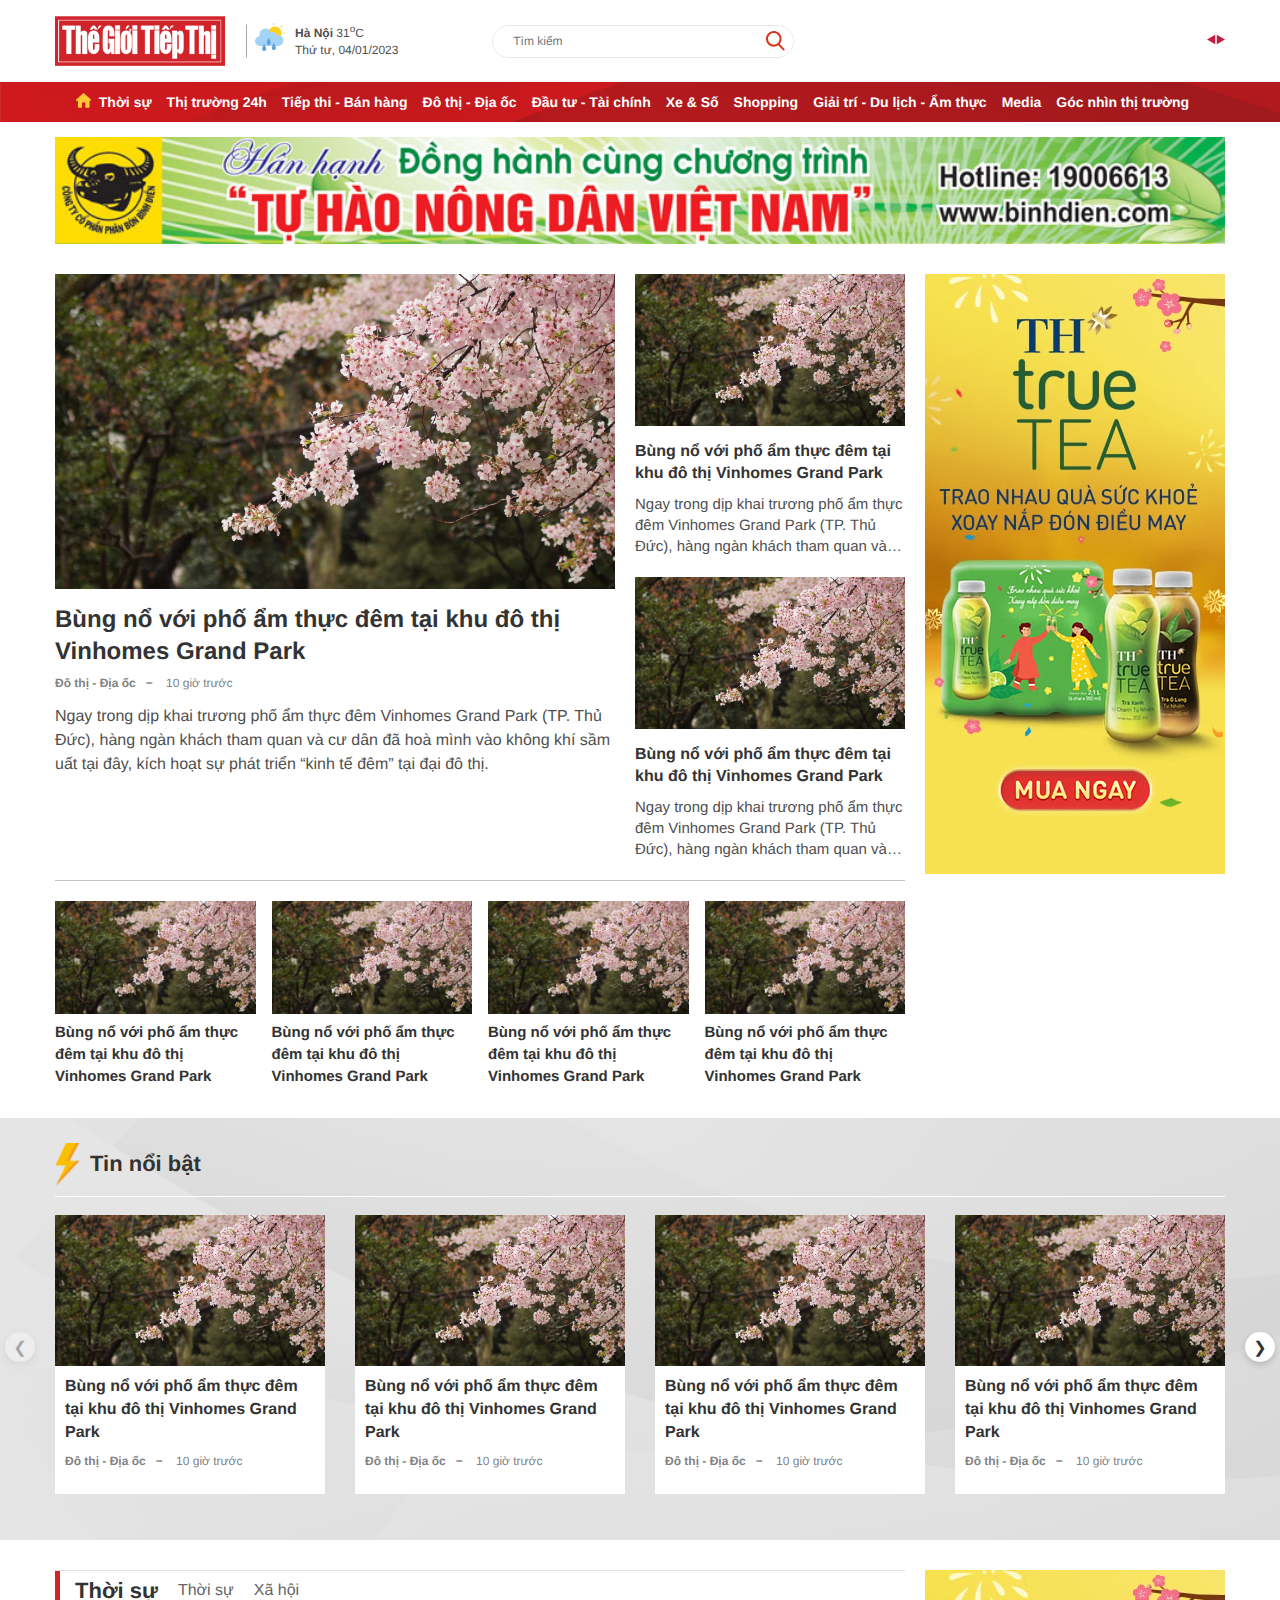
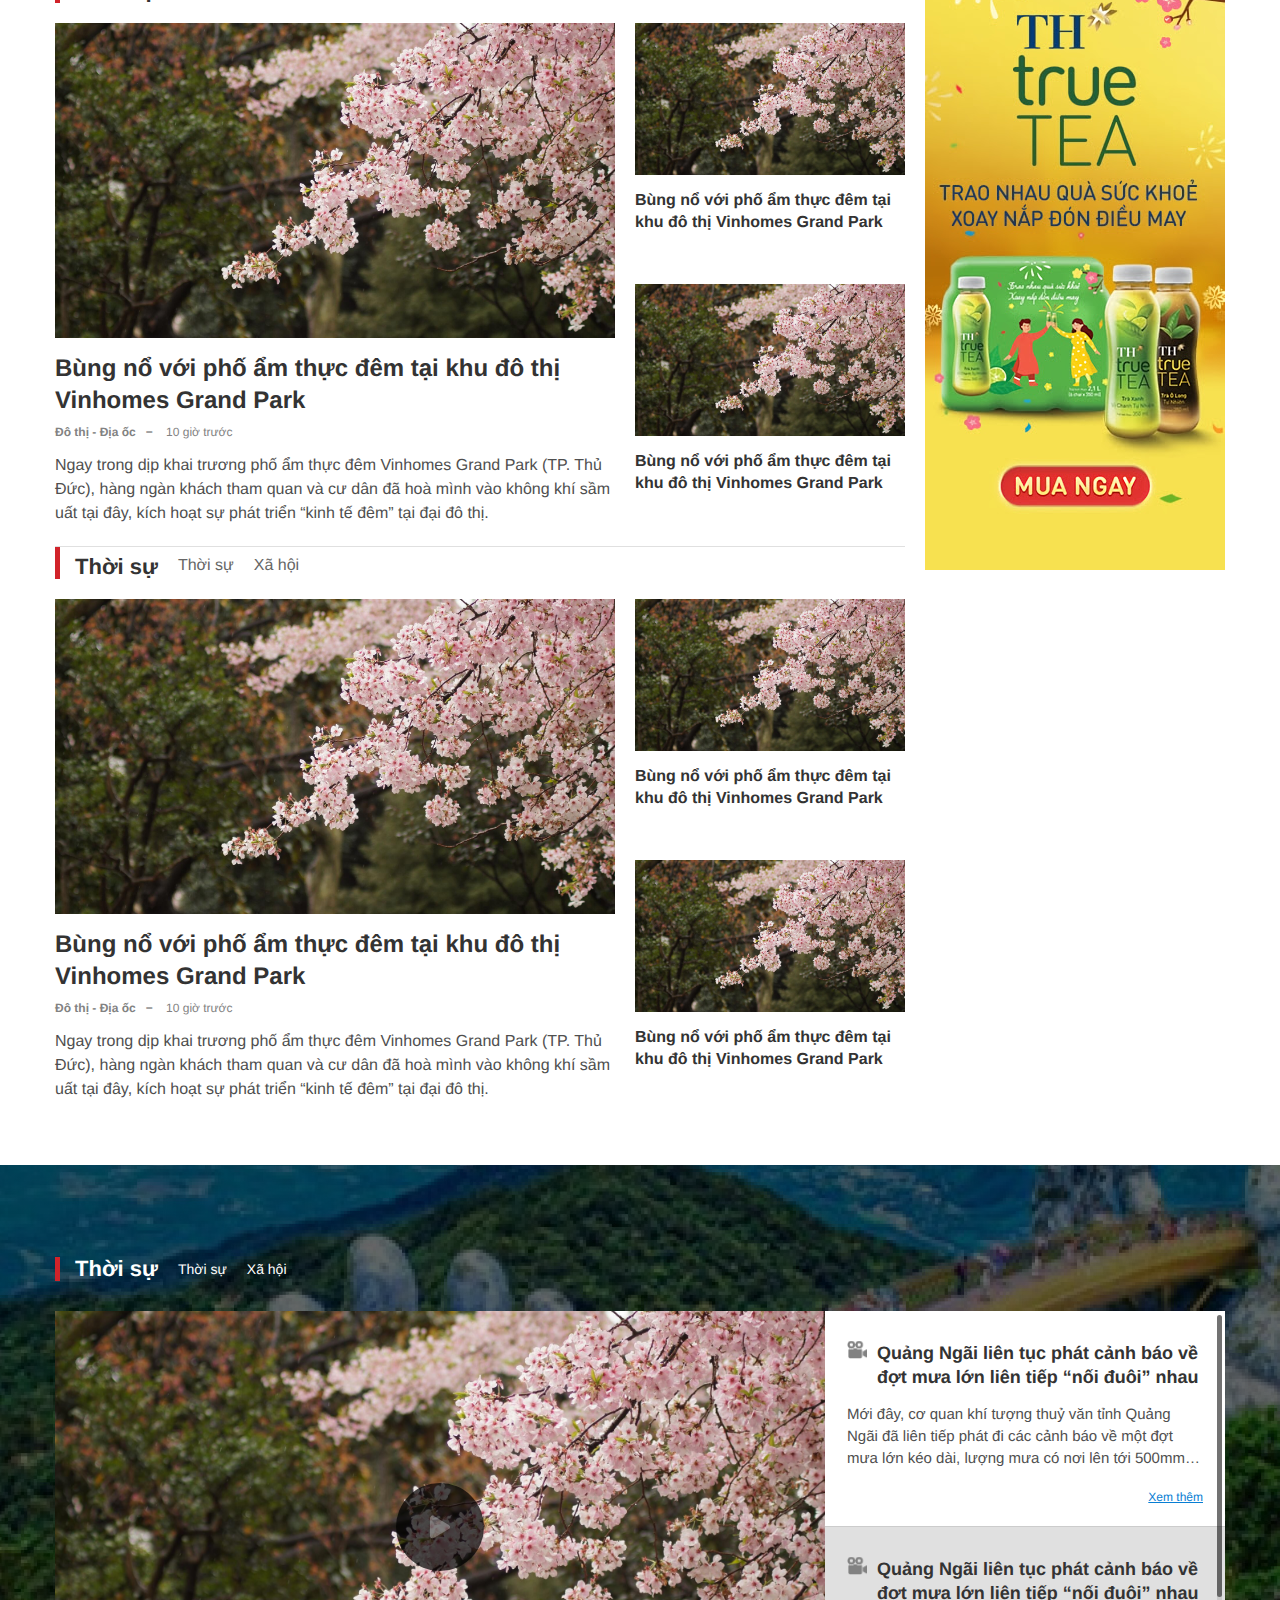
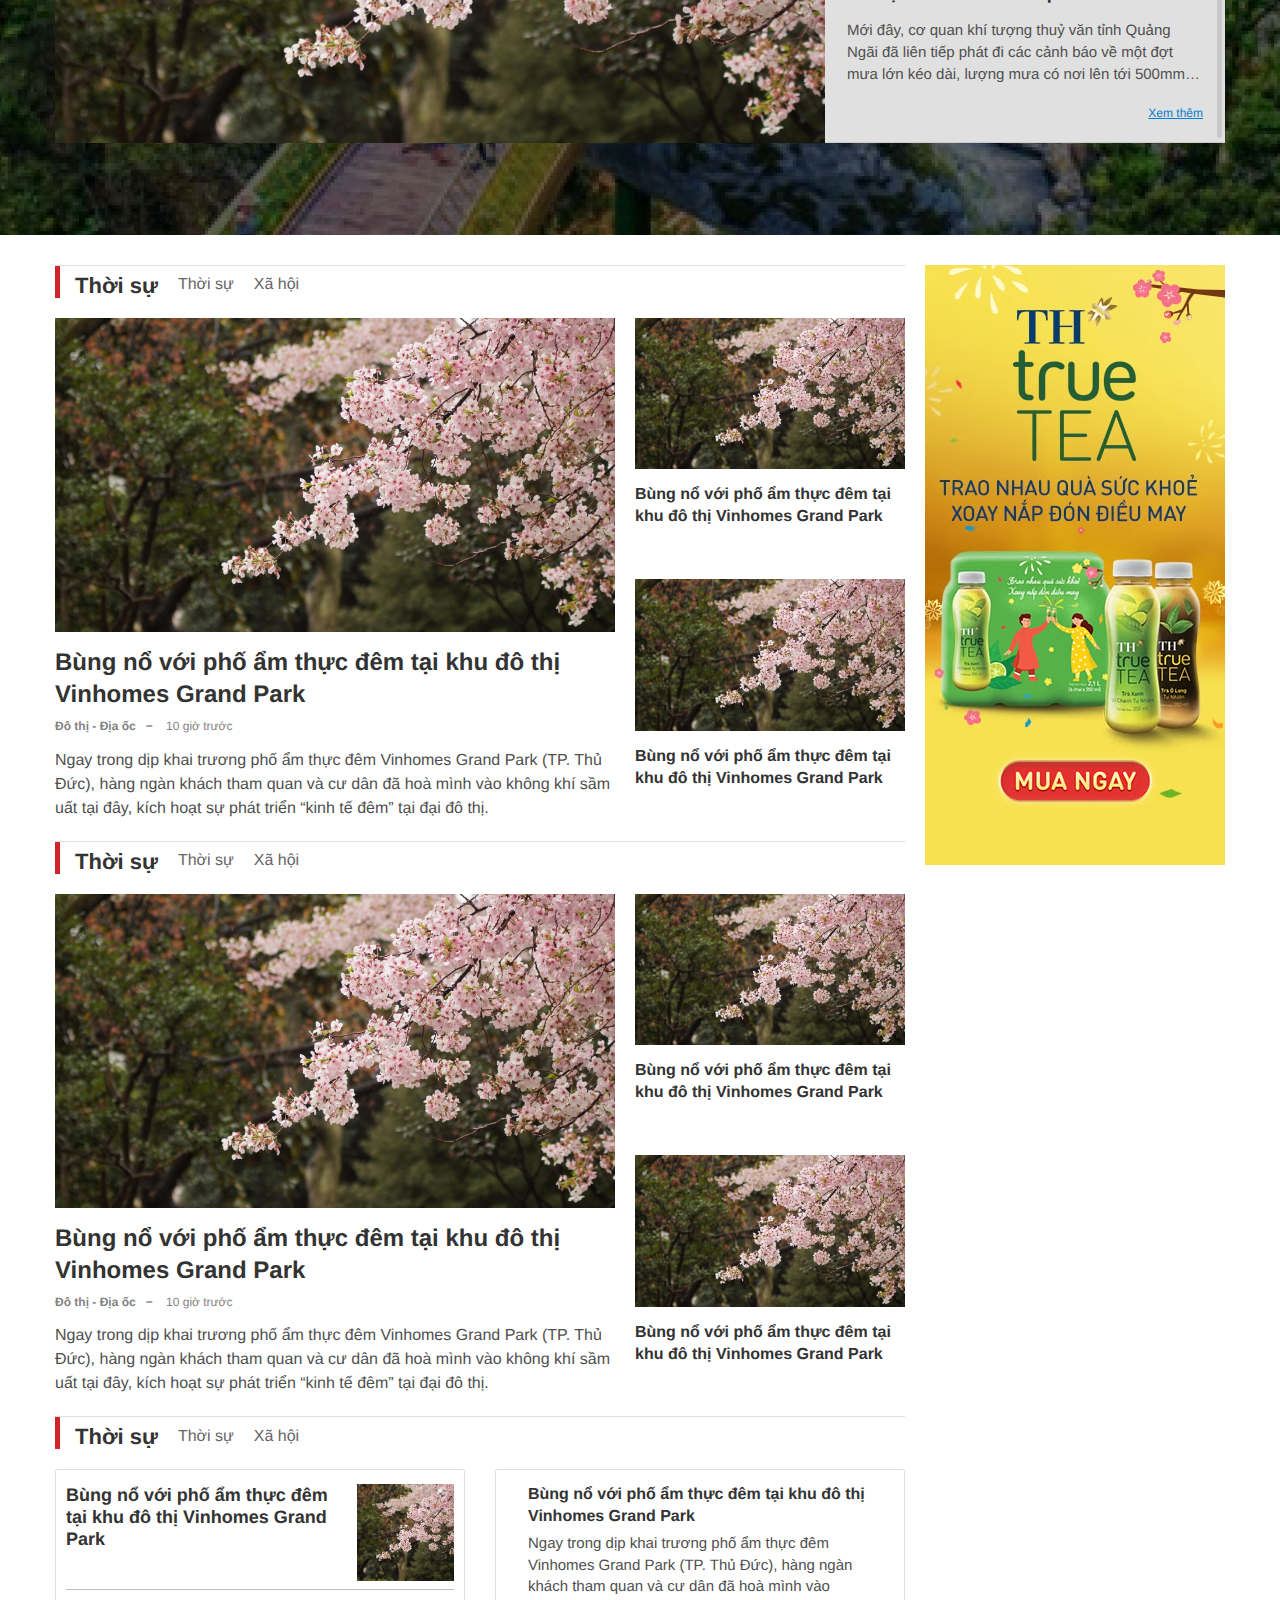
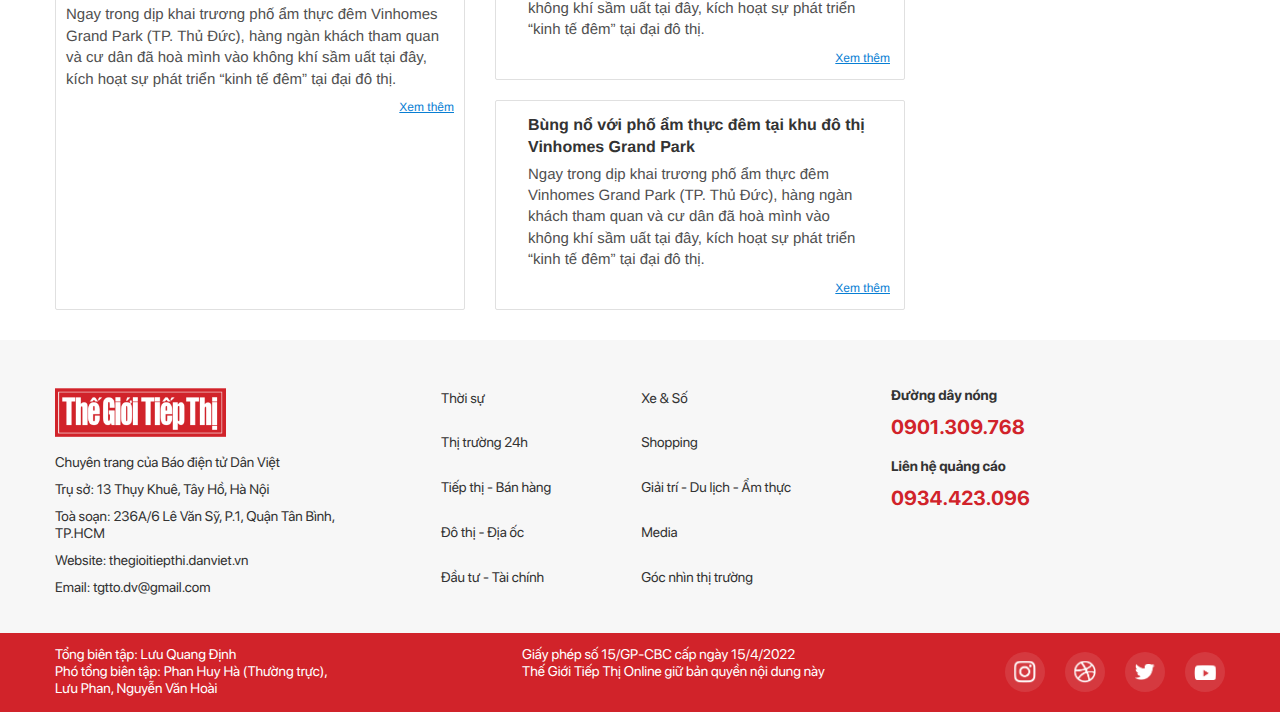
==== commit ab132c10: "18/10" ====
--- a/index.html
+++ b/index.html
@@ -25,13 +25,8 @@
   <meta name="theme-color" content="#ffffff" />
   <!-- end favicon -->
   <title>Thế giới tiếp thị</title>
-  <link rel="preconnect" href="https://fonts.googleapis.com">
-  <link rel="preconnect" href="https://fonts.gstatic.com" crossorigin>
-  <link href="https://fonts.googleapis.com/css2?family=Hind:wght@300;400;500;600;700&display=swap" rel="stylesheet">
   <link rel="stylesheet" href="./lib/swiper/swiper-bundle.min.css" />
-  <link rel="stylesheet" href="./lib/fancybox/jquery.fancybox.min.css" />
   <link rel="stylesheet" href="./css/style.css" />
-  <!-- <script src="./lib/jquery/jquery.js"></script> -->
 </head>
 
 <body>
@@ -39,24 +34,24 @@
   <div class="sub-menu">
     <ul class="sub-menu-list">
       <li class="sub-menu-item">
-        <h4 class="sub-menu-item__title"><a href="#">Thời sự</a></h4>
+        <h4 class="sub-menu-item__title"><a href="https://danviet.explus.vn/beta/e-time/index.html" aria-label="test">Thời sự</a></h4>
         <ul>
-          <li><a href="#">Đời sống</a></li>
-          <li><a href="#">Xã hội</a></li>
+          <li><a href="https://danviet.explus.vn/beta/e-time/index.html" aria-label="test">Đời sống</a></li>
+          <li><a href="https://danviet.explus.vn/beta/e-time/index.html" aria-label="test">Xã hội</a></li>
         </ul>
       </li>
       <li class="sub-menu-item">
-        <h4 class="sub-menu-item__title"><a href="#">Thời sự</a></h4>
+        <h4 class="sub-menu-item__title"><a href="https://danviet.explus.vn/beta/e-time/index.html" aria-label="test">Thời sự</a></h4>
         <ul>
-          <li><a href="#">Đời sống</a></li>
-          <li><a href="#">Xã hội</a></li>
+          <li><a href="https://danviet.explus.vn/beta/e-time/index.html" aria-label="test">Đời sống</a></li>
+          <li><a href="https://danviet.explus.vn/beta/e-time/index.html" aria-label="test">Xã hội</a></li>
         </ul>
       </li>
       <li class="sub-menu-item">
-        <h4 class="sub-menu-item__title"><a href="#">Thời sự</a></h4>
+        <h4 class="sub-menu-item__title"><a href="https://danviet.explus.vn/beta/e-time/index.html" aria-label="test">Thời sự</a></h4>
         <ul>
-          <li><a href="#">Đời sống</a></li>
-          <li><a href="#">Xã hội</a></li>
+          <li><a href="https://danviet.explus.vn/beta/e-time/index.html" aria-label="test">Đời sống</a></li>
+          <li><a href="https://danviet.explus.vn/beta/e-time/index.html" aria-label="test">Xã hội</a></li>
         </ul>
       </li>
     </ul>
@@ -70,8 +65,8 @@
         <div class="header-top-left d-2xl-flex align-items-center">
           <!-- logo -->
           <h1 class="header-logo">
-            <a href="#">
-              <img src="./images/logo.png" alt="">
+            <a href="https://danviet.explus.vn/beta/e-time/index.html" aria-label="test">
+              <img src="./images/logo.png" alt="" width="340" height="100" loading="lazy">
             </a>
           </h1>
           <!-- end logo -->
@@ -163,34 +158,34 @@
               </a>
             </li>
             <li class="navbar-item">
-              <a href="#" class="navbar-link" title="">Thời sự</a>
+              <a href="https://danviet.explus.vn/beta/e-time/index.html" aria-label="test" class="navbar-link" title="">Thời sự</a>
             </li>
             <li class="navbar-item">
-              <a href="#" class="navbar-link" title="">Thị trường 24h</a>
+              <a href="https://danviet.explus.vn/beta/e-time/index.html" aria-label="test" class="navbar-link" title="">Thị trường 24h</a>
             </li>
             <li class="navbar-item">
-              <a href="#" class="navbar-link" title="">Tiếp thi - Bán hàng</a>
+              <a href="https://danviet.explus.vn/beta/e-time/index.html" aria-label="test" class="navbar-link" title="">Tiếp thi - Bán hàng</a>
             </li>
             <li class="navbar-item">
-              <a href="#" class="navbar-link" title="">Đô thị - Địa ốc</a>
+              <a href="https://danviet.explus.vn/beta/e-time/index.html" aria-label="test" class="navbar-link" title="">Đô thị - Địa ốc</a>
             </li>
             <li class="navbar-item">
-              <a href="#" class="navbar-link" title="">Đầu tư - Tài chính</a>
+              <a href="https://danviet.explus.vn/beta/e-time/index.html" aria-label="test" class="navbar-link" title="">Đầu tư - Tài chính</a>
             </li>
             <li class="navbar-item">
-              <a href="#" class="navbar-link" title="">Xe & Số</a>
+              <a href="https://danviet.explus.vn/beta/e-time/index.html" aria-label="test" class="navbar-link" title="">Xe & Số</a>
             </li>
             <li class="navbar-item">
-              <a href="#" class="navbar-link" title="">Shopping</a>
+              <a href="https://danviet.explus.vn/beta/e-time/index.html" aria-label="test" class="navbar-link" title="">Shopping</a>
             </li>
             <li class="navbar-item">
-              <a href="#" class="navbar-link" title="">Giải trí - Du lịch - Ẩm thực</a>
+              <a href="https://danviet.explus.vn/beta/e-time/index.html" aria-label="test" class="navbar-link" title="">Giải trí - Du lịch - Ẩm thực</a>
             </li>
             <li class="navbar-item">
-              <a href="#" class="navbar-link" title="">Media</a>
+              <a href="https://danviet.explus.vn/beta/e-time/index.html" aria-label="test" class="navbar-link" title="">Media</a>
             </li>
             <li class="navbar-item">
-              <a href="#" class="navbar-link" title="">Góc nhìn thị trường</a>
+              <a href="https://danviet.explus.vn/beta/e-time/index.html" aria-label="test" class="navbar-link" title="">Góc nhìn thị trường</a>
             </li>
           </ul>
         </div>
@@ -203,49 +198,49 @@
       <div class="header-mb-block">
         <div class="header-mb d-2xl-flex align-items-center justify-content-between">
           <div class="header-mb__bar header-mb__item">
-            <img src="./images/svg/bars-red.svg" alt="" class="icon-w-20">
+            <img src="./images/svg/bars-red.svg" alt="" class="icon-w-20" width="20" height="22" loading="lazy">
           </div>
           <div class="header-mb__logo">
-            <a href="#"><img src="./images/logo.png" alt=""></a>
+            <a href="https://danviet.explus.vn/beta/e-time/index.html" aria-label="test"><img src="./images/logo.png" alt="" width="270" height="80" loading="lazy"></a>
           </div>
           <div class="header-mb__search header-mb__item">
-            <img src="./images/svg/search-red.svg" alt="" class="icon-w-20">
+            <img src="./images/svg/search-red.svg" alt="" class="icon-w-20" width="20" height="20" loading="lazy">
           </div>
         </div>
         <!-- search -->
         <div class="search-mb hidden">
           <input type="text" class="serach-mb-input" placeholder="Nhập nội dung tìm kiếm" name="keywords">
           <button  class="btn search-mb-btn" rel="nofollow">
-            <img src="./images/svg/search-w.svg" alt="" class="icon-w-16">
+            <img src="./images/svg/search-w.svg" alt="" class="icon-w-16" width="16" height="16" loading="lazy">
           </button>
       </div>
         <!-- end search -->
         <!-- navbar -->
         <ul class="nav-mb">
           <li class="nav-mb__item">
-            <a href="#">
+            <a href="https://danviet.explus.vn/beta/e-time/index.html" aria-label="test">
               <svg width="10" height="10" viewBox="0 0 10 10" fill="none" xmlns="http://www.w3.org/2000/svg">
                 <path d="M9.87473 4.88291C10.056 4.68354 10.0385 4.37798 9.83565 4.20058L5.36651 0.290068C5.16366 0.112672 4.83844 0.116389 4.63985 0.298445L0.155529 4.40907C-0.0430547 4.59113 -0.0528013 4.89631 0.133949 5.09043L0.246377 5.20751C0.4329 5.40163 0.734393 5.42478 0.91935 5.25905L1.25448 4.95893V9.35279C1.25448 9.62238 1.47292 9.84061 1.7423 9.84061H3.49031C3.75969 9.84061 3.97813 9.62238 3.97813 9.35279V6.27886H6.20772V9.35279C6.20384 9.62218 6.39659 9.84042 6.66598 9.84042H8.51842C8.7878 9.84042 9.00624 9.62218 9.00624 9.3526V5.0208C9.00624 5.0208 9.09882 5.1019 9.213 5.20227C9.327 5.30244 9.56642 5.22212 9.7477 5.02256L9.87473 4.88291Z" fill="white"></path>
               </svg>
             </a>
           </li>
           <li class="nav-mb__item">
-            <h1><a href="#">Giải trí - Du lịch - Ẩm thực</a></h1>
+            <h1><a href="https://danviet.explus.vn/beta/e-time/index.html" aria-label="test">Giải trí - Du lịch - Ẩm thực</a></h1>
           </li>
           <li class="nav-mb__item">
-            <a href="#">Giải trí</a>
+            <a href="https://danviet.explus.vn/beta/e-time/index.html" aria-label="test">Giải trí</a>
           </li>
           <li class="nav-mb__item">
-            <a href="#">Giải trí</a>
+            <a href="https://danviet.explus.vn/beta/e-time/index.html" aria-label="test">Giải trí</a>
           </li>
           <li class="nav-mb__item">
-            <a href="#">Giải trí</a>
+            <a href="https://danviet.explus.vn/beta/e-time/index.html" aria-label="test">Giải trí</a>
           </li>
           <li class="nav-mb__item">
-            <a href="#">Giải trí</a>
+            <a href="https://danviet.explus.vn/beta/e-time/index.html" aria-label="test">Giải trí</a>
           </li>
           <li class="nav-mb__item">
-            <a href="#">Giải trí</a>
+            <a href="https://danviet.explus.vn/beta/e-time/index.html" aria-label="test">Giải trí</a>
           </li>
         </ul>
         <!-- end navbar -->
@@ -260,7 +255,7 @@
     <div class="d-2xl-block d-md-none">
       <!-- ads -->
       <div class="ads-top my-15 w-1170">
-        <img src="./images/ads_top.jpeg" alt="" class=" mx-auto w-100">
+        <img src="./images/ads_top.jpeg" alt="" class=" mx-auto w-100 h-auto" width="1170" height="110" loading="lazy">
       </div>
       <!-- end ads -->
       <!-- block -->
@@ -273,18 +268,18 @@
             <div class="articles-item">
               <!-- img -->
               <div class="articles-img">
-                <a href="#" class="image-wrapper">
-                  <img src="./images/3.jpg" alt="">
+                <a href="https://danviet.explus.vn/beta/e-time/index.html" aria-label="test" class="image-wrapper">
+                  <img src="./images/imgdf.jpg"  srcset="./images/2-1.jpg" alt="" width="560" height="320">
                 </a>
               </div>
               <!-- end img -->
               <!-- content -->
               <div class="articles-content">
                 <h2 class="articles-title">
-                  <a href="#">Bùng nổ với phố ẩm thực đêm tại khu đô thị Vinhomes Grand Park</a>
+                  <a href="https://danviet.explus.vn/beta/e-time/index.html" aria-label="test">Bùng nổ với phố ẩm thực đêm tại khu đô thị Vinhomes Grand Park</a>
                 </h2>
                 <div class="articles-public">
-                  <a href="#">Đô thị - Địa ốc</a>
+                  <a href="https://danviet.explus.vn/beta/e-time/index.html" aria-label="test">Đô thị - Địa ốc</a>
                   <span>10 giờ trước</span>
                 </div>
                 <p class="articles-des">
@@ -300,18 +295,18 @@
             <div class="articles-item">
               <!-- img -->
               <div class="articles-img">
-                <a href="#" class="image-wrapper">
-                  <img src="./images/3.jpg" alt="">
+                <a href="https://danviet.explus.vn/beta/e-time/index.html" aria-label="test" class="image-wrapper">
+                  <img src="./images/imgdf.jpg"  srcset="./images/2-1.jpg" alt="" width="270" height="160" loading="lazy">
                 </a>
               </div>
               <!-- end img -->
               <!-- content -->
               <div class="articles-content">
                 <h2 class="articles-title">
-                  <a href="#">Bùng nổ với phố ẩm thực đêm tại khu đô thị Vinhomes Grand Park</a>
+                  <a href="https://danviet.explus.vn/beta/e-time/index.html" aria-label="test">Bùng nổ với phố ẩm thực đêm tại khu đô thị Vinhomes Grand Park</a>
                 </h2>
                 <div class="articles-public">
-                  <a href="#">Đô thị - Địa ốc</a>
+                  <a href="https://danviet.explus.vn/beta/e-time/index.html" aria-label="test">Đô thị - Địa ốc</a>
                   <span>10 giờ trước</span>
                 </div>
                 <p class="articles-des">
@@ -327,18 +322,18 @@
             <div class="articles-item">
               <!-- img -->
               <div class="articles-img">
-                <a href="#" class="image-wrapper">
-                  <img src="./images/3.jpg" alt="">
+                <a href="https://danviet.explus.vn/beta/e-time/index.html" aria-label="test" class="image-wrapper">
+                  <img src="./images/imgdf.jpg"  srcset="./images/2-1.jpg" alt="" width="270" height="160" loading="lazy">
                 </a>
               </div>
               <!-- end img -->
               <!-- content -->
               <div class="articles-content">
                 <h2 class="articles-title">
-                  <a href="#">Bùng nổ với phố ẩm thực đêm tại khu đô thị Vinhomes Grand Park</a>
+                  <a href="https://danviet.explus.vn/beta/e-time/index.html" aria-label="test">Bùng nổ với phố ẩm thực đêm tại khu đô thị Vinhomes Grand Park</a>
                 </h2>
                 <div class="articles-public">
-                  <a href="#">Đô thị - Địa ốc</a>
+                  <a href="https://danviet.explus.vn/beta/e-time/index.html" aria-label="test">Đô thị - Địa ốc</a>
                   <span>10 giờ trước</span>
                 </div>
                 <p class="articles-des">
@@ -359,15 +354,15 @@
             <div class="articles-item">
               <!-- img -->
               <div class="articles-img">
-                <a href="#" class="image-wrapper">
-                  <img src="./images/3.jpg" alt="">
+                <a href="https://danviet.explus.vn/beta/e-time/index.html" aria-label="test" class="image-wrapper">
+                  <img src="./images/imgdf.jpg"  srcset="./images/2-1.jpg" alt="">
                 </a>
               </div>
               <!-- end img -->
               <!-- content -->
               <div class="articles-content mt-8">
                 <h3 class="articles-title fs-15 lh-22 fw-600">
-                  <a href="#">Bùng nổ với phố ẩm thực đêm tại khu đô thị Vinhomes Grand Park</a>
+                  <a href="https://danviet.explus.vn/beta/e-time/index.html" aria-label="test">Bùng nổ với phố ẩm thực đêm tại khu đô thị Vinhomes Grand Park</a>
                 </h3>
               </div>
               <!-- end content -->
@@ -377,15 +372,15 @@
             <div class="articles-item">
               <!-- img -->
               <div class="articles-img">
-                <a href="#" class="image-wrapper">
-                  <img src="./images/3.jpg" alt="">
+                <a href="https://danviet.explus.vn/beta/e-time/index.html" aria-label="test" class="image-wrapper">
+                  <img src="./images/imgdf.jpg"  srcset="./images/2-1.jpg" alt="" width="210" height="120" loading="lazy">
                 </a>
               </div>
               <!-- end img -->
               <!-- content -->
               <div class="articles-content mt-8">
                 <h3 class="articles-title fs-15 lh-22 fw-600">
-                  <a href="#">Bùng nổ với phố ẩm thực đêm tại khu đô thị Vinhomes Grand Park</a>
+                  <a href="https://danviet.explus.vn/beta/e-time/index.html" aria-label="test">Bùng nổ với phố ẩm thực đêm tại khu đô thị Vinhomes Grand Park</a>
                 </h3>
               </div>
               <!-- end content -->
@@ -395,15 +390,15 @@
             <div class="articles-item">
               <!-- img -->
               <div class="articles-img">
-                <a href="#" class="image-wrapper">
-                  <img src="./images/3.jpg" alt="">
+                <a href="https://danviet.explus.vn/beta/e-time/index.html" aria-label="test" class="image-wrapper">
+                  <img src="./images/imgdf.jpg"  srcset="./images/2-1.jpg" alt="" width="210" height="120" loading="lazy">
                 </a>
               </div>
               <!-- end img -->
               <!-- content -->
               <div class="articles-content mt-8">
                 <h3 class="articles-title fs-15 lh-22 fw-600">
-                  <a href="#">Bùng nổ với phố ẩm thực đêm tại khu đô thị Vinhomes Grand Park</a>
+                  <a href="https://danviet.explus.vn/beta/e-time/index.html" aria-label="test">Bùng nổ với phố ẩm thực đêm tại khu đô thị Vinhomes Grand Park</a>
                 </h3>
               </div>
               <!-- end content -->
@@ -413,15 +408,15 @@
             <div class="articles-item">
               <!-- img -->
               <div class="articles-img">
-                <a href="#" class="image-wrapper">
-                  <img src="./images/3.jpg" alt="">
+                <a href="https://danviet.explus.vn/beta/e-time/index.html" aria-label="test" class="image-wrapper">
+                  <img src="./images/imgdf.jpg"  srcset="./images/2-1.jpg" alt="" width="210" height="120" loading="lazy">
                 </a>
               </div>
               <!-- end img -->
               <!-- content -->
               <div class="articles-content mt-8">
                 <h3 class="articles-title fs-15 lh-22 fw-600">
-                  <a href="#">Bùng nổ với phố ẩm thực đêm tại khu đô thị Vinhomes Grand Park</a>
+                  <a href="https://danviet.explus.vn/beta/e-time/index.html" aria-label="test">Bùng nổ với phố ẩm thực đêm tại khu đô thị Vinhomes Grand Park</a>
                 </h3>
               </div>
               <!-- end content -->
@@ -434,7 +429,7 @@
         <!-- right -->
         <div class="block-right flex-0 rightSidebar-1">
           <div class="ads-right">
-            <img src="./images/ads_right.jpg" alt="">
+            <img src="./images/ads_right.jpg" alt="" width="300" height="600" loading="lazy">
           </div>
         </div>
         <!-- end right -->
@@ -458,18 +453,18 @@
                   <div class="articles-item">
                     <!-- img -->
                     <div class="articles-img">
-                      <a href="#" class="image-wrapper">
-                        <img src="./images/3.jpg" alt="">
+                      <a href="https://danviet.explus.vn/beta/e-time/index.html" aria-label="test" class="image-wrapper">
+                        <img src="./images/imgdf.jpg"  srcset="./images/2-1.jpg" alt="" width="270" height="160" loading="lazy">
                       </a>
                     </div>
                     <!-- end img -->
                     <!-- content -->
                     <div class="articles-content">
                       <h3 class="articles-title fw-600">
-                        <a href="#">Bùng nổ với phố ẩm thực đêm tại khu đô thị Vinhomes Grand Park</a>
+                        <a href="https://danviet.explus.vn/beta/e-time/index.html" aria-label="test">Bùng nổ với phố ẩm thực đêm tại khu đô thị Vinhomes Grand Park</a>
                       </h3>
                       <div class="articles-public fs-12 text-gray-82">
-                        <a href="#" class="fw-600">Đô thị - Địa ốc</a>
+                        <a href="https://danviet.explus.vn/beta/e-time/index.html" aria-label="test" class="fw-600">Đô thị - Địa ốc</a>
                         <span>10 giờ trước</span>
                       </div>
                     </div>
@@ -482,18 +477,18 @@
                   <div class="articles-item">
                     <!-- img -->
                     <div class="articles-img">
-                      <a href="#" class="image-wrapper">
-                        <img src="./images/3.jpg" alt="">
+                      <a href="https://danviet.explus.vn/beta/e-time/index.html" aria-label="test" class="image-wrapper">
+                        <img src="./images/imgdf.jpg"  srcset="./images/2-1.jpg" alt="" width="270" height="160" loading="lazy">
                       </a>
                     </div>
                     <!-- end img -->
                     <!-- content -->
                     <div class="articles-content">
                       <h3 class="articles-title fw-600">
-                        <a href="#">Bùng nổ với phố ẩm thực đêm tại khu đô thị Vinhomes Grand Park</a>
+                        <a href="https://danviet.explus.vn/beta/e-time/index.html" aria-label="test">Bùng nổ với phố ẩm thực đêm tại khu đô thị Vinhomes Grand Park</a>
                       </h3>
                       <div class="articles-public fs-12 text-gray-82">
-                        <a href="#" class="fw-600">Đô thị - Địa ốc</a>
+                        <a href="https://danviet.explus.vn/beta/e-time/index.html" aria-label="test" class="fw-600">Đô thị - Địa ốc</a>
                         <span>10 giờ trước</span>
                       </div>
                     </div>
@@ -506,18 +501,18 @@
                   <div class="articles-item">
                     <!-- img -->
                     <div class="articles-img">
-                      <a href="#" class="image-wrapper">
-                        <img src="./images/3.jpg" alt="">
+                      <a href="https://danviet.explus.vn/beta/e-time/index.html" aria-label="test" class="image-wrapper">
+                        <img src="./images/imgdf.jpg"  srcset="./images/2-1.jpg" alt="" width="270" height="160" loading="lazy">
                       </a>
                     </div>
                     <!-- end img -->
                     <!-- content -->
                     <div class="articles-content">
                       <h3 class="articles-title fw-600">
-                        <a href="#">Bùng nổ với phố ẩm thực đêm tại khu đô thị Vinhomes Grand Park</a>
+                        <a href="https://danviet.explus.vn/beta/e-time/index.html" aria-label="test">Bùng nổ với phố ẩm thực đêm tại khu đô thị Vinhomes Grand Park</a>
                       </h3>
                       <div class="articles-public fs-12 text-gray-82">
-                        <a href="#" class="fw-600">Đô thị - Địa ốc</a>
+                        <a href="https://danviet.explus.vn/beta/e-time/index.html" aria-label="test" class="fw-600">Đô thị - Địa ốc</a>
                         <span>10 giờ trước</span>
                       </div>
                     </div>
@@ -530,18 +525,18 @@
                   <div class="articles-item">
                     <!-- img -->
                     <div class="articles-img">
-                      <a href="#" class="image-wrapper">
-                        <img src="./images/3.jpg" alt="">
+                      <a href="https://danviet.explus.vn/beta/e-time/index.html" aria-label="test" class="image-wrapper">
+                        <img src="./images/imgdf.jpg"  srcset="./images/2-1.jpg" alt="" width="270" height="160" loading="lazy">
                       </a>
                     </div>
                     <!-- end img -->
                     <!-- content -->
                     <div class="articles-content">
                       <h3 class="articles-title fw-600">
-                        <a href="#">Bùng nổ với phố ẩm thực đêm tại khu đô thị Vinhomes Grand Park</a>
+                        <a href="https://danviet.explus.vn/beta/e-time/index.html" aria-label="test">Bùng nổ với phố ẩm thực đêm tại khu đô thị Vinhomes Grand Park</a>
                       </h3>
                       <div class="articles-public fs-12 text-gray-82">
-                        <a href="#" class="fw-600">Đô thị - Địa ốc</a>
+                        <a href="https://danviet.explus.vn/beta/e-time/index.html" aria-label="test" class="fw-600">Đô thị - Địa ốc</a>
                         <span>10 giờ trước</span>
                       </div>
                     </div>
@@ -554,18 +549,18 @@
                   <div class="articles-item">
                     <!-- img -->
                     <div class="articles-img">
-                      <a href="#" class="image-wrapper">
-                        <img src="./images/3.jpg" alt="">
+                      <a href="https://danviet.explus.vn/beta/e-time/index.html" aria-label="test" class="image-wrapper">
+                        <img src="./images/imgdf.jpg"  srcset="./images/2-1.jpg" alt="" width="270" height="160" loading="lazy">
                       </a>
                     </div>
                     <!-- end img -->
                     <!-- content -->
                     <div class="articles-content">
                       <h3 class="articles-title fw-600">
-                        <a href="#">Bùng nổ với phố ẩm thực đêm tại khu đô thị Vinhomes Grand Park</a>
+                        <a href="https://danviet.explus.vn/beta/e-time/index.html" aria-label="test">Bùng nổ với phố ẩm thực đêm tại khu đô thị Vinhomes Grand Park</a>
                       </h3>
                       <div class="articles-public fs-12 text-gray-82">
-                        <a href="#" class="fw-600">Đô thị - Địa ốc</a>
+                        <a href="https://danviet.explus.vn/beta/e-time/index.html" aria-label="test" class="fw-600">Đô thị - Địa ốc</a>
                         <span>10 giờ trước</span>
                       </div>
                     </div>
@@ -591,10 +586,10 @@
           <div class="block-cate">
             <!-- header block-->
             <div class="block-header d-2xl-flex align-items-center">
-              <h2 class="block-header__cate fs-22 fw-600 lh-24 pl-20"><a href="#">Thời sự</a></h2>
+              <h2 class="block-header__cate fs-22 fw-600 lh-24 pl-20"><a href="https://danviet.explus.vn/beta/e-time/index.html" aria-label="test">Thời sự</a></h2>
               <ul class="block-header__list d-2xl-flex align-items-center text-gray-66">
-                <li class="block-header__item pl-20"><a href="#">Thời sự</a></li>
-                <li class="block-header__item pl-20"><a href="#">Xã hội</a></li>
+                <li class="block-header__item pl-20"><a href="https://danviet.explus.vn/beta/e-time/index.html" aria-label="test">Thời sự</a></li>
+                <li class="block-header__item pl-20"><a href="https://danviet.explus.vn/beta/e-time/index.html" aria-label="test">Xã hội</a></li>
               </ul>
             </div>
             <!-- end header block-->
@@ -604,18 +599,18 @@
               <div class="articles-item">
                 <!-- img -->
                 <div class="articles-img">
-                  <a href="#" class="image-wrapper">
-                    <img src="./images/3.jpg" alt="">
+                  <a href="https://danviet.explus.vn/beta/e-time/index.html" aria-label="test" class="image-wrapper">
+                    <img src="./images/imgdf.jpg"  srcset="./images/2-1.jpg" alt="" width="560" height="320" loading="lazy">
                   </a>
                 </div>
                 <!-- end img -->
                 <!-- content -->
                 <div class="articles-content">
                   <h2 class="articles-title">
-                    <a href="#">Bùng nổ với phố ẩm thực đêm tại khu đô thị Vinhomes Grand Park</a>
+                    <a href="https://danviet.explus.vn/beta/e-time/index.html" aria-label="test">Bùng nổ với phố ẩm thực đêm tại khu đô thị Vinhomes Grand Park</a>
                   </h2>
                   <div class="articles-public">
-                    <a href="#">Đô thị - Địa ốc</a>
+                    <a href="https://danviet.explus.vn/beta/e-time/index.html" aria-label="test">Đô thị - Địa ốc</a>
                     <span>10 giờ trước</span>
                   </div>
                   <p class="articles-des">
@@ -631,18 +626,18 @@
               <div class="articles-item">
                 <!-- img -->
                 <div class="articles-img">
-                  <a href="#" class="image-wrapper">
-                    <img src="./images/3.jpg" alt="">
+                  <a href="https://danviet.explus.vn/beta/e-time/index.html" aria-label="test" class="image-wrapper">
+                    <img src="./images/imgdf.jpg"  srcset="./images/2-1.jpg" alt="" width="270" height="160" loading="lazy">
                   </a>
                 </div>
                 <!-- end img -->
                 <!-- content -->
                 <div class="articles-content">
                   <h2 class="articles-title">
-                    <a href="#">Bùng nổ với phố ẩm thực đêm tại khu đô thị Vinhomes Grand Park</a>
+                    <a href="https://danviet.explus.vn/beta/e-time/index.html" aria-label="test">Bùng nổ với phố ẩm thực đêm tại khu đô thị Vinhomes Grand Park</a>
                   </h2>
                   <div class="articles-public">
-                    <a href="#">Đô thị - Địa ốc</a>
+                    <a href="https://danviet.explus.vn/beta/e-time/index.html" aria-label="test">Đô thị - Địa ốc</a>
                     <span>10 giờ trước</span>
                   </div>
                   <p class="articles-des">
@@ -658,18 +653,18 @@
               <div class="articles-item">
                 <!-- img -->
                 <div class="articles-img">
-                  <a href="#" class="image-wrapper">
-                    <img src="./images/3.jpg" alt="">
+                  <a href="https://danviet.explus.vn/beta/e-time/index.html" aria-label="test" class="image-wrapper">
+                    <img src="./images/imgdf.jpg"  srcset="./images/2-1.jpg" alt="" width="270" height="160" loading="lazy">
                   </a>
                 </div>
                 <!-- end img -->
                 <!-- content -->
                 <div class="articles-content">
                   <h2 class="articles-title">
-                    <a href="#">Bùng nổ với phố ẩm thực đêm tại khu đô thị Vinhomes Grand Park</a>
+                    <a href="https://danviet.explus.vn/beta/e-time/index.html" aria-label="test">Bùng nổ với phố ẩm thực đêm tại khu đô thị Vinhomes Grand Park</a>
                   </h2>
                   <div class="articles-public">
-                    <a href="#">Đô thị - Địa ốc</a>
+                    <a href="https://danviet.explus.vn/beta/e-time/index.html" aria-label="test">Đô thị - Địa ốc</a>
                     <span>10 giờ trước</span>
                   </div>
                   <p class="articles-des">
@@ -689,10 +684,10 @@
           <div class="block-cate">
             <!-- header block-->
             <div class="block-header d-2xl-flex align-items-center">
-              <h2 class="block-header__cate fs-22 fw-600 lh-24 pl-20"><a href="#">Thời sự</a></h2>
+              <h2 class="block-header__cate fs-22 fw-600 lh-24 pl-20"><a href="https://danviet.explus.vn/beta/e-time/index.html" aria-label="test">Thời sự</a></h2>
               <ul class="block-header__list d-2xl-flex align-items-center text-gray-66">
-                <li class="block-header__item pl-20"><a href="#">Thời sự</a></li>
-                <li class="block-header__item pl-20"><a href="#">Xã hội</a></li>
+                <li class="block-header__item pl-20"><a href="https://danviet.explus.vn/beta/e-time/index.html" aria-label="test">Thời sự</a></li>
+                <li class="block-header__item pl-20"><a href="https://danviet.explus.vn/beta/e-time/index.html" aria-label="test">Xã hội</a></li>
               </ul>
             </div>
             <!-- end header block-->
@@ -702,18 +697,18 @@
               <div class="articles-item">
                 <!-- img -->
                 <div class="articles-img">
-                  <a href="#" class="image-wrapper">
-                    <img src="./images/3.jpg" alt="">
+                  <a href="https://danviet.explus.vn/beta/e-time/index.html" aria-label="test" class="image-wrapper">
+                    <img src="./images/imgdf.jpg"  srcset="./images/2-1.jpg" alt="" width="560" height="320" loading="lazy">
                   </a>
                 </div>
                 <!-- end img -->
                 <!-- content -->
                 <div class="articles-content">
                   <h2 class="articles-title">
-                    <a href="#">Bùng nổ với phố ẩm thực đêm tại khu đô thị Vinhomes Grand Park</a>
+                    <a href="https://danviet.explus.vn/beta/e-time/index.html" aria-label="test">Bùng nổ với phố ẩm thực đêm tại khu đô thị Vinhomes Grand Park</a>
                   </h2>
                   <div class="articles-public">
-                    <a href="#">Đô thị - Địa ốc</a>
+                    <a href="https://danviet.explus.vn/beta/e-time/index.html" aria-label="test">Đô thị - Địa ốc</a>
                     <span>10 giờ trước</span>
                   </div>
                   <p class="articles-des">
@@ -729,18 +724,18 @@
               <div class="articles-item">
                 <!-- img -->
                 <div class="articles-img">
-                  <a href="#" class="image-wrapper">
-                    <img src="./images/3.jpg" alt="">
+                  <a href="https://danviet.explus.vn/beta/e-time/index.html" aria-label="test" class="image-wrapper">
+                    <img src="./images/imgdf.jpg"  srcset="./images/2-1.jpg" alt="" width="270" height="160" loading="lazy">
                   </a>
                 </div>
                 <!-- end img -->
                 <!-- content -->
                 <div class="articles-content">
                   <h2 class="articles-title">
-                    <a href="#">Bùng nổ với phố ẩm thực đêm tại khu đô thị Vinhomes Grand Park</a>
+                    <a href="https://danviet.explus.vn/beta/e-time/index.html" aria-label="test">Bùng nổ với phố ẩm thực đêm tại khu đô thị Vinhomes Grand Park</a>
                   </h2>
                   <div class="articles-public">
-                    <a href="#">Đô thị - Địa ốc</a>
+                    <a href="https://danviet.explus.vn/beta/e-time/index.html" aria-label="test">Đô thị - Địa ốc</a>
                     <span>10 giờ trước</span>
                   </div>
                   <p class="articles-des">
@@ -756,18 +751,18 @@
               <div class="articles-item">
                 <!-- img -->
                 <div class="articles-img">
-                  <a href="#" class="image-wrapper">
-                    <img src="./images/3.jpg" alt="">
+                  <a href="https://danviet.explus.vn/beta/e-time/index.html" aria-label="test" class="image-wrapper">
+                    <img src="./images/imgdf.jpg"  srcset="./images/2-1.jpg" alt="" width="270" height="160" loading="lazy">
                   </a>
                 </div>
                 <!-- end img -->
                 <!-- content -->
                 <div class="articles-content">
                   <h2 class="articles-title">
-                    <a href="#">Bùng nổ với phố ẩm thực đêm tại khu đô thị Vinhomes Grand Park</a>
+                    <a href="https://danviet.explus.vn/beta/e-time/index.html" aria-label="test">Bùng nổ với phố ẩm thực đêm tại khu đô thị Vinhomes Grand Park</a>
                   </h2>
                   <div class="articles-public">
-                    <a href="#">Đô thị - Địa ốc</a>
+                    <a href="https://danviet.explus.vn/beta/e-time/index.html" aria-label="test">Đô thị - Địa ốc</a>
                     <span>10 giờ trước</span>
                   </div>
                   <p class="articles-des">
@@ -788,7 +783,7 @@
         <!-- right -->
         <div class="block-right flex-0 rightSidebar-1">
           <div class="ads-right">
-            <img src="./images/ads_right.jpg" alt="">
+            <img src="./images/ads_right.jpg" alt="" width="300" height="600" loading="lazy">
           </div>
         </div>
         <!-- end right -->
@@ -800,10 +795,10 @@
         <div class="w-1170 w-100">
           <!-- header -->
           <div class="block-header block-media__header d-2xl-flex align-items-center  text-white">
-            <h2 class="block-header__cate fs-22 fw-600 lh-24 pl-20"><a href="#">Thời sự</a></h2>
+            <h2 class="block-header__cate fs-22 fw-600 lh-24 pl-20"><a href="https://danviet.explus.vn/beta/e-time/index.html" aria-label="test">Thời sự</a></h2>
             <ul class="block-header__list d-2xl-flex align-items-center fs-14">
-              <li class="block-header__item pl-20"><a href="#">Thời sự</a></li>
-              <li class="block-header__item pl-20"><a href="#">Xã hội</a></li>
+              <li class="block-header__item pl-20"><a href="https://danviet.explus.vn/beta/e-time/index.html" aria-label="test">Thời sự</a></li>
+              <li class="block-header__item pl-20"><a href="https://danviet.explus.vn/beta/e-time/index.html" aria-label="test">Xã hội</a></li>
             </ul>
           </div>
           <!-- end header -->
@@ -816,10 +811,10 @@
                   <!-- img -->
                   <div class="swiper-slide">
                     <div class="block-media__img-item">
-                      <a href="#" class="image-wrapper">
-                        <img src="./images/3.jpg" alt="">
+                      <a href="https://danviet.explus.vn/beta/e-time/index.html" aria-label="test" class="image-wrapper">
+                        <img src="./images/imgdf.jpg"  srcset="./images/2-1.jpg" alt="" width="770" height="450" loading="lazy">
                         <div class="play-media">
-                          <img src="./images/svg/play-gray.svg" alt="" class="icon-w-30">
+                          <img src="./images/svg/play-gray.svg" alt="" class="icon-w-30"  width="20" height="27" loading="lazy">
                         </div>
                       </a>
                     </div>
@@ -828,10 +823,10 @@
                   <!-- img -->
                   <div class="swiper-slide">
                     <div class="block-media__img-item">
-                      <a href="#" class="image-wrapper">
-                        <img src="./images/3.jpg" alt="">
+                      <a href="https://danviet.explus.vn/beta/e-time/index.html" aria-label="test" class="image-wrapper">
+                        <img src="./images/imgdf.jpg"  srcset="./images/2-1.jpg" alt="" width="770" height="450" loading="lazy">
                         <div class="play-media">
-                          <img src="./images/svg/play-gray.svg" alt="" class="icon-w-30">
+                          <img src="./images/svg/play-gray.svg" alt="" class="icon-w-30" width="20" height="27" loading="lazy">
                         </div>
                       </a>
                     </div>
@@ -840,10 +835,10 @@
                   <!-- img -->
                   <div class="swiper-slide">
                     <div class="block-media__img-item">
-                      <a href="#" class="image-wrapper">
-                        <img src="./images/3.jpg" alt="">
+                      <a href="https://danviet.explus.vn/beta/e-time/index.html" aria-label="test" class="image-wrapper">
+                        <img src="./images/imgdf.jpg"  srcset="./images/2-1.jpg" alt="" width="770" height="450" loading="lazy">
                         <div class="play-media">
-                          <img src="./images/svg/play-gray.svg" alt="" class="icon-w-30">
+                          <img src="./images/svg/play-gray.svg" alt="" class="icon-w-30" width="20" height="27" loading="lazy">
                         </div>
                       </a>
                     </div>
@@ -863,12 +858,12 @@
                         <div class="video-icon mr-10">
                           <i class="sprite sprite-video-icon"></i>
                         </div>
-                        <a href="#" class="fix-text2">Quảng Ngãi liên tục phát cảnh báo về đợt mưa lớn liên tiếp “nối đuôi” nhau </a>
+                        <a href="https://danviet.explus.vn/beta/e-time/index.html" aria-label="test" class="fix-text2">Quảng Ngãi liên tục phát cảnh báo về đợt mưa lớn liên tiếp “nối đuôi” nhau </a>
                       </h3>
                       <p class="block-media__content-des fs-15 text-gray-4f lh-22 fix-text3 mb-20">
                         Mới đây, cơ quan khí tượng thuỷ văn tỉnh Quảng Ngãi đã liên tiếp phát đi các cảnh báo về một đợt mưa lớn kéo dài, lượng mưa có nơi lên tới 500mm. Đợt mưa lớn này dự báo diễn ra từ ngày 13-16/10/2022.
                         </p>
-                        <a href="#" title="Xem thêm" class="see-more">Xem thêm</a>
+                        <a href="https://danviet.explus.vn/beta/e-time/index.html" aria-label="test" title="Xem thêm" class="see-more">Xem thêm</a>
                     </div>
                   </div>  
                   <!-- end item -->
@@ -879,12 +874,12 @@
                         <div class="video-icon mr-10">
                           <i class="sprite sprite-video-icon"></i>
                         </div>
-                        <a href="#" class="fix-text2">Quảng Ngãi liên tục phát cảnh báo về đợt mưa lớn liên tiếp “nối đuôi” nhau </a>
+                        <a href="https://danviet.explus.vn/beta/e-time/index.html" aria-label="test" class="fix-text2">Quảng Ngãi liên tục phát cảnh báo về đợt mưa lớn liên tiếp “nối đuôi” nhau </a>
                       </h3>
                       <p class="block-media__content-des fs-15 text-gray-4f lh-22 fix-text3 mb-20">
                         Mới đây, cơ quan khí tượng thuỷ văn tỉnh Quảng Ngãi đã liên tiếp phát đi các cảnh báo về một đợt mưa lớn kéo dài, lượng mưa có nơi lên tới 500mm. Đợt mưa lớn này dự báo diễn ra từ ngày 13-16/10/2022.
                         </p>
-                        <a href="#" title="Xem thêm" class="see-more">Xem thêm</a>
+                        <a href="https://danviet.explus.vn/beta/e-time/index.html" aria-label="test" title="Xem thêm" class="see-more">Xem thêm</a>
                     </div>
                   </div>  
                   <!-- end item -->
@@ -895,12 +890,12 @@
                         <div class="video-icon mr-10">
                           <i class="sprite sprite-video-icon"></i>
                         </div>
-                        <a href="#" class="fix-text2">Quảng Ngãi liên tục phát cảnh báo về đợt mưa lớn liên tiếp “nối đuôi” nhau </a>
+                        <a href="https://danviet.explus.vn/beta/e-time/index.html" aria-label="test" class="fix-text2">Quảng Ngãi liên tục phát cảnh báo về đợt mưa lớn liên tiếp “nối đuôi” nhau </a>
                       </h3>
                       <p class="block-media__content-des fs-15 text-gray-4f lh-22 fix-text3 mb-20">
                         Mới đây, cơ quan khí tượng thuỷ văn tỉnh Quảng Ngãi đã liên tiếp phát đi các cảnh báo về một đợt mưa lớn kéo dài, lượng mưa có nơi lên tới 500mm. Đợt mưa lớn này dự báo diễn ra từ ngày 13-16/10/2022.
                         </p>
-                        <a href="#" title="Xem thêm" class="see-more">Xem thêm</a>
+                        <a href="https://danviet.explus.vn/beta/e-time/index.html" aria-label="test" title="Xem thêm" class="see-more">Xem thêm</a>
                     </div>
                   </div>  
                   <!-- end item -->
@@ -923,10 +918,10 @@
           <div class="block-cate">
             <!-- header block-->
             <div class="block-header d-2xl-flex align-items-center">
-              <h2 class="block-header__cate fs-22 fw-600 lh-24 pl-20"><a href="#">Thời sự</a></h2>
+              <h2 class="block-header__cate fs-22 fw-600 lh-24 pl-20"><a href="https://danviet.explus.vn/beta/e-time/index.html" aria-label="test">Thời sự</a></h2>
               <ul class="block-header__list d-2xl-flex align-items-center text-gray-66">
-                <li class="block-header__item pl-20"><a href="#">Thời sự</a></li>
-                <li class="block-header__item pl-20"><a href="#">Xã hội</a></li>
+                <li class="block-header__item pl-20"><a href="https://danviet.explus.vn/beta/e-time/index.html" aria-label="test">Thời sự</a></li>
+                <li class="block-header__item pl-20"><a href="https://danviet.explus.vn/beta/e-time/index.html" aria-label="test">Xã hội</a></li>
               </ul>
             </div>
             <!-- end header block-->
@@ -936,18 +931,18 @@
               <div class="articles-item">
                 <!-- img -->
                 <div class="articles-img">
-                  <a href="#" class="image-wrapper">
-                    <img src="./images/3.jpg" alt="">
+                  <a href="https://danviet.explus.vn/beta/e-time/index.html" aria-label="test" class="image-wrapper">
+                    <img src="./images/imgdf.jpg"  srcset="./images/2-1.jpg" alt="" width="560" height="320" loading="lazy">
                   </a>
                 </div>
                 <!-- end img -->
                 <!-- content -->
                 <div class="articles-content">
                   <h2 class="articles-title">
-                    <a href="#">Bùng nổ với phố ẩm thực đêm tại khu đô thị Vinhomes Grand Park</a>
+                    <a href="https://danviet.explus.vn/beta/e-time/index.html" aria-label="test">Bùng nổ với phố ẩm thực đêm tại khu đô thị Vinhomes Grand Park</a>
                   </h2>
                   <div class="articles-public">
-                    <a href="#">Đô thị - Địa ốc</a>
+                    <a href="https://danviet.explus.vn/beta/e-time/index.html" aria-label="test">Đô thị - Địa ốc</a>
                     <span>10 giờ trước</span>
                   </div>
                   <p class="articles-des">
@@ -963,18 +958,18 @@
               <div class="articles-item">
                 <!-- img -->
                 <div class="articles-img">
-                  <a href="#" class="image-wrapper">
-                    <img src="./images/3.jpg" alt="">
+                  <a href="https://danviet.explus.vn/beta/e-time/index.html" aria-label="test" class="image-wrapper">
+                    <img src="./images/imgdf.jpg"  srcset="./images/2-1.jpg" alt="" width="270" height="160" loading="lazy">
                   </a>
                 </div>
                 <!-- end img -->
                 <!-- content -->
                 <div class="articles-content">
                   <h2 class="articles-title">
-                    <a href="#">Bùng nổ với phố ẩm thực đêm tại khu đô thị Vinhomes Grand Park</a>
+                    <a href="https://danviet.explus.vn/beta/e-time/index.html" aria-label="test">Bùng nổ với phố ẩm thực đêm tại khu đô thị Vinhomes Grand Park</a>
                   </h2>
                   <div class="articles-public">
-                    <a href="#">Đô thị - Địa ốc</a>
+                    <a href="https://danviet.explus.vn/beta/e-time/index.html" aria-label="test">Đô thị - Địa ốc</a>
                     <span>10 giờ trước</span>
                   </div>
                   <p class="articles-des">
@@ -990,18 +985,18 @@
               <div class="articles-item">
                 <!-- img -->
                 <div class="articles-img">
-                  <a href="#" class="image-wrapper">
-                    <img src="./images/3.jpg" alt="">
+                  <a href="https://danviet.explus.vn/beta/e-time/index.html" aria-label="test" class="image-wrapper">
+                    <img src="./images/imgdf.jpg"  srcset="./images/2-1.jpg" alt="" width="270" height="160" loading="lazy">
                   </a>
                 </div>
                 <!-- end img -->
                 <!-- content -->
                 <div class="articles-content">
                   <h2 class="articles-title">
-                    <a href="#">Bùng nổ với phố ẩm thực đêm tại khu đô thị Vinhomes Grand Park</a>
+                    <a href="https://danviet.explus.vn/beta/e-time/index.html" aria-label="test">Bùng nổ với phố ẩm thực đêm tại khu đô thị Vinhomes Grand Park</a>
                   </h2>
                   <div class="articles-public">
-                    <a href="#">Đô thị - Địa ốc</a>
+                    <a href="https://danviet.explus.vn/beta/e-time/index.html" aria-label="test">Đô thị - Địa ốc</a>
                     <span>10 giờ trước</span>
                   </div>
                   <p class="articles-des">
@@ -1021,10 +1016,10 @@
           <div class="block-cate">
             <!-- header block-->
             <div class="block-header d-2xl-flex align-items-center">
-              <h2 class="block-header__cate fs-22 fw-600 lh-24 pl-20"><a href="#">Thời sự</a></h2>
+              <h2 class="block-header__cate fs-22 fw-600 lh-24 pl-20"><a href="https://danviet.explus.vn/beta/e-time/index.html" aria-label="test">Thời sự</a></h2>
               <ul class="block-header__list d-2xl-flex align-items-center text-gray-66">
-                <li class="block-header__item pl-20"><a href="#">Thời sự</a></li>
-                <li class="block-header__item pl-20"><a href="#">Xã hội</a></li>
+                <li class="block-header__item pl-20"><a href="https://danviet.explus.vn/beta/e-time/index.html" aria-label="test">Thời sự</a></li>
+                <li class="block-header__item pl-20"><a href="https://danviet.explus.vn/beta/e-time/index.html" aria-label="test">Xã hội</a></li>
               </ul>
             </div>
             <!-- end header block-->
@@ -1034,18 +1029,18 @@
               <div class="articles-item">
                 <!-- img -->
                 <div class="articles-img">
-                  <a href="#" class="image-wrapper">
-                    <img src="./images/3.jpg" alt="">
+                  <a href="https://danviet.explus.vn/beta/e-time/index.html" aria-label="test" class="image-wrapper">
+                    <img src="./images/imgdf.jpg"  srcset="./images/2-1.jpg" alt="" width="560" height="320" loading="lazy">
                   </a>
                 </div>
                 <!-- end img -->
                 <!-- content -->
                 <div class="articles-content">
                   <h2 class="articles-title">
-                    <a href="#">Bùng nổ với phố ẩm thực đêm tại khu đô thị Vinhomes Grand Park</a>
+                    <a href="https://danviet.explus.vn/beta/e-time/index.html" aria-label="test">Bùng nổ với phố ẩm thực đêm tại khu đô thị Vinhomes Grand Park</a>
                   </h2>
                   <div class="articles-public">
-                    <a href="#">Đô thị - Địa ốc</a>
+                    <a href="https://danviet.explus.vn/beta/e-time/index.html" aria-label="test">Đô thị - Địa ốc</a>
                     <span>10 giờ trước</span>
                   </div>
                   <p class="articles-des">
@@ -1061,18 +1056,18 @@
               <div class="articles-item">
                 <!-- img -->
                 <div class="articles-img">
-                  <a href="#" class="image-wrapper">
-                    <img src="./images/3.jpg" alt="">
+                  <a href="https://danviet.explus.vn/beta/e-time/index.html" aria-label="test" class="image-wrapper">
+                    <img src="./images/imgdf.jpg"  srcset="./images/2-1.jpg" alt="" width="270" height="160" loading="lazy">
                   </a>
                 </div>
                 <!-- end img -->
                 <!-- content -->
                 <div class="articles-content">
                   <h2 class="articles-title">
-                    <a href="#">Bùng nổ với phố ẩm thực đêm tại khu đô thị Vinhomes Grand Park</a>
+                    <a href="https://danviet.explus.vn/beta/e-time/index.html" aria-label="test">Bùng nổ với phố ẩm thực đêm tại khu đô thị Vinhomes Grand Park</a>
                   </h2>
                   <div class="articles-public">
-                    <a href="#">Đô thị - Địa ốc</a>
+                    <a href="https://danviet.explus.vn/beta/e-time/index.html" aria-label="test">Đô thị - Địa ốc</a>
                     <span>10 giờ trước</span>
                   </div>
                   <p class="articles-des">
@@ -1088,18 +1083,18 @@
               <div class="articles-item">
                 <!-- img -->
                 <div class="articles-img">
-                  <a href="#" class="image-wrapper">
-                    <img src="./images/3.jpg" alt="">
+                  <a href="https://danviet.explus.vn/beta/e-time/index.html" aria-label="test" class="image-wrapper">
+                    <img src="./images/imgdf.jpg"  srcset="./images/2-1.jpg" alt="" width="270" height="160" loading="lazy">
                   </a>
                 </div>
                 <!-- end img -->
                 <!-- content -->
                 <div class="articles-content">
                   <h2 class="articles-title">
-                    <a href="#">Bùng nổ với phố ẩm thực đêm tại khu đô thị Vinhomes Grand Park</a>
+                    <a href="https://danviet.explus.vn/beta/e-time/index.html" aria-label="test">Bùng nổ với phố ẩm thực đêm tại khu đô thị Vinhomes Grand Park</a>
                   </h2>
                   <div class="articles-public">
-                    <a href="#">Đô thị - Địa ốc</a>
+                    <a href="https://danviet.explus.vn/beta/e-time/index.html" aria-label="test">Đô thị - Địa ốc</a>
                     <span>10 giờ trước</span>
                   </div>
                   <p class="articles-des">
@@ -1119,10 +1114,10 @@
           <div class="block-cate">
             <!-- header block-->
             <div class="block-header d-2xl-flex align-items-center">
-              <h2 class="block-header__cate fs-22 fw-600 lh-24 pl-20"><a href="#">Thời sự</a></h2>
+              <h2 class="block-header__cate fs-22 fw-600 lh-24 pl-20"><a href="https://danviet.explus.vn/beta/e-time/index.html" aria-label="test">Thời sự</a></h2>
               <ul class="block-header__list d-2xl-flex align-items-center text-gray-66">
-                <li class="block-header__item pl-20"><a href="#">Thời sự</a></li>
-                <li class="block-header__item pl-20"><a href="#">Xã hội</a></li>
+                <li class="block-header__item pl-20"><a href="https://danviet.explus.vn/beta/e-time/index.html" aria-label="test">Thời sự</a></li>
+                <li class="block-header__item pl-20"><a href="https://danviet.explus.vn/beta/e-time/index.html" aria-label="test">Xã hội</a></li>
               </ul>
             </div>
             <!-- end header block-->
@@ -1132,12 +1127,12 @@
               <div class="articles-custom__left">
                 <div class="articles-custom__left-top d-2xl-flex">
                   <h3 class="articles-title flex-1">
-                    <a href="#">Bùng nổ với phố ẩm thực đêm tại khu đô thị Vinhomes Grand Park</a>
+                    <a href="https://danviet.explus.vn/beta/e-time/index.html" aria-label="test">Bùng nổ với phố ẩm thực đêm tại khu đô thị Vinhomes Grand Park</a>
                   </h3>
                   <!-- img -->
                   <div class="articles-img flex-0">
-                    <a href="#" class="image-wrapper">
-                      <img src="./images/3.jpg" alt="">
+                    <a href="https://danviet.explus.vn/beta/e-time/index.html" aria-label="test" class="image-wrapper">
+                      <img src="./images/imgdf.jpg"  srcset="./images/2-1.jpg" alt="" width="100" height="100" loading="lazy">
                     </a>
                   </div>
                   <!-- end img -->
@@ -1148,7 +1143,7 @@
                     và cư dân đã hoà mình vào không khí sầm uất tại đây, kích hoạt sự phát triển “kinh tế đêm” tại đại đô
                     thị.
                   </p>
-                  <a href="#" title="Xem thêm" class="see-more">Xem thêm</a>
+                  <a href="https://danviet.explus.vn/beta/e-time/index.html" aria-label="test" title="Xem thêm" class="see-more">Xem thêm</a>
                 </div>
               </div>
               <!-- end left -->
@@ -1157,27 +1152,27 @@
                 <!-- item -->
                 <div class="articles-custom__item">
                   <h3 class="articles-title">
-                    <a href="#">Bùng nổ với phố ẩm thực đêm tại khu đô thị Vinhomes Grand Park</a>
+                    <a href="https://danviet.explus.vn/beta/e-time/index.html" aria-label="test">Bùng nổ với phố ẩm thực đêm tại khu đô thị Vinhomes Grand Park</a>
                   </h3>
                   <p class="articles-des">
                     Ngay trong dịp khai trương phố ẩm thực đêm Vinhomes Grand Park (TP. Thủ Đức), hàng ngàn khách tham quan
                     và cư dân đã hoà mình vào không khí sầm uất tại đây, kích hoạt sự phát triển “kinh tế đêm” tại đại đô
                     thị.
                   </p>
-                  <a href="#" title="Xem thêm" class="see-more">Xem thêm</a>
+                  <a href="https://danviet.explus.vn/beta/e-time/index.html" aria-label="test" title="Xem thêm" class="see-more">Xem thêm</a>
                 </div>
                 <!-- end item -->
                 <!-- item -->
                 <div class="articles-custom__item">
                   <h3 class="articles-title">
-                    <a href="#">Bùng nổ với phố ẩm thực đêm tại khu đô thị Vinhomes Grand Park</a>
+                    <a href="https://danviet.explus.vn/beta/e-time/index.html" aria-label="test">Bùng nổ với phố ẩm thực đêm tại khu đô thị Vinhomes Grand Park</a>
                   </h3>
                   <p class="articles-des">
                     Ngay trong dịp khai trương phố ẩm thực đêm Vinhomes Grand Park (TP. Thủ Đức), hàng ngàn khách tham quan
                     và cư dân đã hoà mình vào không khí sầm uất tại đây, kích hoạt sự phát triển “kinh tế đêm” tại đại đô
                     thị.
                   </p>
-                  <a href="#" title="Xem thêm" class="see-more">Xem thêm</a>
+                  <a href="https://danviet.explus.vn/beta/e-time/index.html" aria-label="test" title="Xem thêm" class="see-more">Xem thêm</a>
                 </div>
                 <!-- end item -->
               </div>
@@ -1192,7 +1187,7 @@
         <!-- right -->
         <div class="block-right flex-0 rightSidebar-1">
           <div class="ads-right">
-            <img src="./images/ads_right.jpg" alt="">
+            <img src="./images/ads_right.jpg" alt="" width="300" height="600" loading="lazy">
           </div>
         </div>
         <!-- end right -->
@@ -1208,18 +1203,18 @@
         <div class="articles-top__large">
           <!-- img -->
           <div class="articles-img">
-            <a href="#" class="image-wrapper">
-              <img src="./images/3.jpg" alt="">
+            <a href="https://danviet.explus.vn/beta/e-time/index.html" aria-label="test" class="image-wrapper">
+              <img src="./images/imgdf.jpg"  srcset="./images/2-1.jpg" alt="" width="430" height="250">
             </a>
           </div>
           <!-- end img -->
           <!-- content -->
           <div class="articles-content">
             <h2 class="articles-title">
-              <a href="#">Bùng nổ với phố ẩm thực đêm tại khu đô thị Vinhomes Grand Park</a>
+              <a href="https://danviet.explus.vn/beta/e-time/index.html" aria-label="test">Bùng nổ với phố ẩm thực đêm tại khu đô thị Vinhomes Grand Park</a>
             </h2>
             <div class="articles-public">
-              <a href="#">Đô thị - Địa ốc</a>
+              <a href="https://danviet.explus.vn/beta/e-time/index.html" aria-label="test">Đô thị - Địa ốc</a>
               <span>- 10 giờ trước</span>
             </div>
             <p class="articles-des">
@@ -1235,15 +1230,15 @@
         <div class="articles-top__small">
           <!-- img -->
           <div class="articles-img flex-0">
-            <a href="#" class="image-wrapper">
-              <img src="./images/3.jpg" alt="">
+            <a href="https://danviet.explus.vn/beta/e-time/index.html" aria-label="test" class="image-wrapper">
+              <img src="./images/imgdf.jpg"  srcset="./images/2-1.jpg" alt="" width="320" height="180" loading="lazy">
             </a>
           </div>
           <!-- end img -->
           <!-- content -->
           <div class="articles-content flex-1 fw-600 ml-15 fs-15">
             <h2 class="articles-title">
-              <a href="#">Bùng nổ với phố ẩm thực đêm tại khu đô thị Vinhomes Grand Park</a>
+              <a href="https://danviet.explus.vn/beta/e-time/index.html" aria-label="test">Bùng nổ với phố ẩm thực đêm tại khu đô thị Vinhomes Grand Park</a>
             </h2>
           </div>
           <!-- end content -->
@@ -1253,15 +1248,15 @@
         <div class="articles-top__small">
           <!-- img -->
           <div class="articles-img flex-0">
-            <a href="#" class="image-wrapper">
-              <img src="./images/3.jpg" alt="">
+            <a href="https://danviet.explus.vn/beta/e-time/index.html" aria-label="test" class="image-wrapper">
+              <img src="./images/imgdf.jpg"  srcset="./images/2-1.jpg" alt="" width="320" height="180" loading="lazy">
             </a>
           </div>
           <!-- end img -->
           <!-- content -->
           <div class="articles-content flex-1 fw-600 ml-15 fs-15">
             <h2 class="articles-title">
-              <a href="#">Bùng nổ với phố ẩm thực đêm tại khu đô thị Vinhomes Grand Park</a>
+              <a href="https://danviet.explus.vn/beta/e-time/index.html" aria-label="test">Bùng nổ với phố ẩm thực đêm tại khu đô thị Vinhomes Grand Park</a>
             </h2>
           </div>
           <!-- end content -->
@@ -1271,15 +1266,15 @@
         <div class="articles-top__small">
           <!-- img -->
           <div class="articles-img flex-0">
-            <a href="#" class="image-wrapper">
-              <img src="./images/3.jpg" alt="">
+            <a href="https://danviet.explus.vn/beta/e-time/index.html" aria-label="test" class="image-wrapper">
+              <img src="./images/imgdf.jpg"  srcset="./images/2-1.jpg" alt="" width="320" height="180" loading="lazy">
             </a>
           </div>
           <!-- end img -->
           <!-- content -->
           <div class="articles-content flex-1 fw-600 ml-15 fs-15">
             <h2 class="articles-title">
-              <a href="#">Bùng nổ với phố ẩm thực đêm tại khu đô thị Vinhomes Grand Park</a>
+              <a href="https://danviet.explus.vn/beta/e-time/index.html" aria-label="test">Bùng nổ với phố ẩm thực đêm tại khu đô thị Vinhomes Grand Park</a>
             </h2>
           </div>
           <!-- end content -->
@@ -1293,7 +1288,7 @@
       <div class="block-secondary px-15">
         <!-- header -->
         <div class="block-header d-2xl-flex align-item-center justify-content-between">
-          <h2 class="block-secondary-title fs-18 fw-600 px-15"><a href="#">Thời sự</a></h2>
+          <h2 class="block-secondary-title fs-18 fw-600 px-15"><a href="https://danviet.explus.vn/beta/e-time/index.html" aria-label="test">Thời sự</a></h2>
           <div class="sub-title">
             <button class="sub-title__btn">
               <svg width="10" height="7" viewBox="0 0 10 7" fill="none" xmlns="http://www.w3.org/2000/svg">
@@ -1301,8 +1296,8 @@
               </svg>
             </button>
             <ul class="sub-title__list">
-              <li class="sub-title__item"><a href="#">Đời sống</a></li>
-              <li class="sub-title__item"><a href="#">Xã hội</a></li>
+              <li class="sub-title__item"><a href="https://danviet.explus.vn/beta/e-time/index.html" aria-label="test">Đời sống</a></li>
+              <li class="sub-title__item"><a href="https://danviet.explus.vn/beta/e-time/index.html" aria-label="test">Xã hội</a></li>
             </ul>
           </div>
         </div>
@@ -1313,11 +1308,11 @@
           <!-- large -->
           <div class="block-secondary-large position-relative">
             <div class="articles-img">
-              <a href="#" class="image-wrapper">
-                <img src="./images/3.jpg" alt="">
+              <a href="https://danviet.explus.vn/beta/e-time/index.html" aria-label="test" class="image-wrapper">
+                <img src="./images/imgdf.jpg"  srcset="./images/2-1.jpg" alt="" width="800" height="460" loading="lazy">
               </a>
             </div>
-            <h3 class="block-secondary-title fw-600 text-white lh-22"><a href="#">Miền Bắc có nơi rét đậm rét hại, miền Trung mưa lớn</a></h3>
+            <h3 class="block-secondary-title fw-600 text-white lh-22"><a href="https://danviet.explus.vn/beta/e-time/index.html" aria-label="test">Miền Bắc có nơi rét đậm rét hại, miền Trung mưa lớn</a></h3>
           </div>
           <!-- end large -->
 
@@ -1325,15 +1320,15 @@
           <div class="articles-top__small">
             <!-- img -->
             <div class="articles-img flex-0">
-              <a href="#" class="image-wrapper">
-                <img src="./images/3.jpg" alt="">
+              <a href="https://danviet.explus.vn/beta/e-time/index.html" aria-label="test" class="image-wrapper">
+                <img src="./images/imgdf.jpg"  srcset="./images/2-1.jpg" alt="" width="320" height="180" loading="lazy">
               </a>
             </div>
             <!-- end img -->
             <!-- content -->
             <div class="articles-content flex-1 fw-600 ml-15 fs-15">
               <h2 class="articles-title">
-                <a href="#">Bùng nổ với phố ẩm thực đêm tại khu đô thị Vinhomes Grand Park</a>
+                <a href="https://danviet.explus.vn/beta/e-time/index.html" aria-label="test">Bùng nổ với phố ẩm thực đêm tại khu đô thị Vinhomes Grand Park</a>
               </h2>
             </div>
             <!-- end content -->
@@ -1343,15 +1338,15 @@
           <div class="articles-top__small">
             <!-- img -->
             <div class="articles-img flex-0">
-              <a href="#" class="image-wrapper">
-                <img src="./images/3.jpg" alt="">
+              <a href="https://danviet.explus.vn/beta/e-time/index.html" aria-label="test" class="image-wrapper">
+                <img src="./images/imgdf.jpg"  srcset="./images/2-1.jpg" alt="" width="320" height="180" loading="lazy">
               </a>
             </div>
             <!-- end img -->
             <!-- content -->
             <div class="articles-content flex-1 fw-600 ml-15 fs-15">
               <h2 class="articles-title">
-                <a href="#">Bùng nổ với phố ẩm thực đêm tại khu đô thị Vinhomes Grand Park</a>
+                <a href="https://danviet.explus.vn/beta/e-time/index.html" aria-label="test">Bùng nổ với phố ẩm thực đêm tại khu đô thị Vinhomes Grand Park</a>
               </h2>
             </div>
             <!-- end content -->
@@ -1361,15 +1356,15 @@
           <div class="articles-top__small">
             <!-- img -->
             <div class="articles-img flex-0">
-              <a href="#" class="image-wrapper">
-                <img src="./images/3.jpg" alt="">
+              <a href="https://danviet.explus.vn/beta/e-time/index.html" aria-label="test" class="image-wrapper">
+                <img src="./images/imgdf.jpg"  srcset="./images/2-1.jpg" alt="" width="320" height="180" loading="lazy">
               </a>
             </div>
             <!-- end img -->
             <!-- content -->
             <div class="articles-content flex-1 fw-600 ml-15 fs-15">
               <h2 class="articles-title">
-                <a href="#">Bùng nổ với phố ẩm thực đêm tại khu đô thị Vinhomes Grand Park</a>
+                <a href="https://danviet.explus.vn/beta/e-time/index.html" aria-label="test">Bùng nổ với phố ẩm thực đêm tại khu đô thị Vinhomes Grand Park</a>
               </h2>
             </div>
             <!-- end content -->
@@ -1384,7 +1379,7 @@
       <div class="block-secondary px-15">
         <!-- header -->
         <div class="block-header d-2xl-flex align-item-center justify-content-between">
-          <h2 class="block-secondary-title fs-18 fw-600 px-15"><a href="#">Thời sự</a></h2>
+          <h2 class="block-secondary-title fs-18 fw-600 px-15"><a href="https://danviet.explus.vn/beta/e-time/index.html" aria-label="test">Thời sự</a></h2>
           <div class="sub-title">
             <button class="sub-title__btn">
               <svg width="10" height="7" viewBox="0 0 10 7" fill="none" xmlns="http://www.w3.org/2000/svg">
@@ -1392,8 +1387,8 @@
               </svg>
             </button>
             <ul class="sub-title__list">
-              <li class="sub-title__item"><a href="#">Đời sống</a></li>
-              <li class="sub-title__item"><a href="#">Xã hội</a></li>
+              <li class="sub-title__item"><a href="https://danviet.explus.vn/beta/e-time/index.html" aria-label="test">Đời sống</a></li>
+              <li class="sub-title__item"><a href="https://danviet.explus.vn/beta/e-time/index.html" aria-label="test">Xã hội</a></li>
             </ul>
           </div>
         </div>
@@ -1404,11 +1399,11 @@
           <!-- large -->
           <div class="block-secondary-large position-relative">
             <div class="articles-img">
-              <a href="#" class="image-wrapper">
-                <img src="./images/3.jpg" alt="">
+              <a href="https://danviet.explus.vn/beta/e-time/index.html" aria-label="test" class="image-wrapper">
+                <img src="./images/imgdf.jpg"  srcset="./images/2-1.jpg" alt="">
               </a>
             </div>
-            <h3 class="block-secondary-title fw-600 text-white lh-22"><a href="#">Miền Bắc có nơi rét đậm rét hại, miền Trung mưa lớn</a></h3>
+            <h3 class="block-secondary-title fw-600 text-white lh-22"><a href="https://danviet.explus.vn/beta/e-time/index.html" aria-label="test">Miền Bắc có nơi rét đậm rét hại, miền Trung mưa lớn</a></h3>
           </div>
           <!-- end large -->
 
@@ -1416,15 +1411,15 @@
           <div class="articles-top__small">
             <!-- img -->
             <div class="articles-img flex-0">
-              <a href="#" class="image-wrapper">
-                <img src="./images/3.jpg" alt="">
+              <a href="https://danviet.explus.vn/beta/e-time/index.html" aria-label="test" class="image-wrapper">
+                <img src="./images/imgdf.jpg"  srcset="./images/2-1.jpg" alt="" width="800" height="460" loading="lazy">
               </a>
             </div>
             <!-- end img -->
             <!-- content -->
             <div class="articles-content flex-1 fw-600 ml-15 fs-15">
               <h2 class="articles-title">
-                <a href="#">Bùng nổ với phố ẩm thực đêm tại khu đô thị Vinhomes Grand Park</a>
+                <a href="https://danviet.explus.vn/beta/e-time/index.html" aria-label="test">Bùng nổ với phố ẩm thực đêm tại khu đô thị Vinhomes Grand Park</a>
               </h2>
             </div>
             <!-- end content -->
@@ -1434,15 +1429,15 @@
           <div class="articles-top__small">
             <!-- img -->
             <div class="articles-img flex-0">
-              <a href="#" class="image-wrapper">
-                <img src="./images/3.jpg" alt="">
+              <a href="https://danviet.explus.vn/beta/e-time/index.html" aria-label="test" class="image-wrapper">
+                <img src="./images/imgdf.jpg"  srcset="./images/2-1.jpg" alt="" width="320" height="180" loading="lazy">
               </a>
             </div>
             <!-- end img -->
             <!-- content -->
             <div class="articles-content flex-1 fw-600 ml-15 fs-15">
               <h2 class="articles-title">
-                <a href="#">Bùng nổ với phố ẩm thực đêm tại khu đô thị Vinhomes Grand Park</a>
+                <a href="https://danviet.explus.vn/beta/e-time/index.html" aria-label="test">Bùng nổ với phố ẩm thực đêm tại khu đô thị Vinhomes Grand Park</a>
               </h2>
             </div>
             <!-- end content -->
@@ -1452,15 +1447,15 @@
           <div class="articles-top__small">
             <!-- img -->
             <div class="articles-img flex-0">
-              <a href="#" class="image-wrapper">
-                <img src="./images/3.jpg" alt="">
+              <a href="https://danviet.explus.vn/beta/e-time/index.html" aria-label="test" class="image-wrapper">
+                <img src="./images/imgdf.jpg"  srcset="./images/2-1.jpg" alt="" width="320" height="180" loading="lazy">
               </a>
             </div>
             <!-- end img -->
             <!-- content -->
             <div class="articles-content flex-1 fw-600 ml-15 fs-15">
               <h2 class="articles-title">
-                <a href="#">Bùng nổ với phố ẩm thực đêm tại khu đô thị Vinhomes Grand Park</a>
+                <a href="https://danviet.explus.vn/beta/e-time/index.html" aria-label="test">Bùng nổ với phố ẩm thực đêm tại khu đô thị Vinhomes Grand Park</a>
               </h2>
             </div>
             <!-- end content -->
@@ -1475,7 +1470,7 @@
       <div class="media-secondary block-secondary">
         <!-- header -->
         <div class="block-header d-2xl-flex align-item-center justify-content-between text-white">
-          <h2 class="block-secondary-title fs-18 fw-600 px-15"><a href="#">Media</a></h2>
+          <h2 class="block-secondary-title fs-18 fw-600 px-15"><a href="https://danviet.explus.vn/beta/e-time/index.html" aria-label="test">Media</a></h2>
           <div class="sub-title">
             <button class="sub-title__btn">
               <svg width="10" height="7" viewBox="0 0 10 7" fill="none" xmlns="http://www.w3.org/2000/svg">
@@ -1483,8 +1478,8 @@
               </svg>
             </button>
             <ul class="sub-title__list">
-              <li class="sub-title__item"><a href="#">Đời sống</a></li>
-              <li class="sub-title__item"><a href="#">Xã hội</a></li>
+              <li class="sub-title__item"><a href="https://danviet.explus.vn/beta/e-time/index.html" aria-label="test">Đời sống</a></li>
+              <li class="sub-title__item"><a href="https://danviet.explus.vn/beta/e-time/index.html" aria-label="test">Xã hội</a></li>
             </ul>
           </div>
         </div>
@@ -1496,10 +1491,10 @@
           <div class="media-secondary-large">
             <!-- img -->
             <div class="media-secondary-large__img">
-              <a href="#" class="image-wrapper">
-                <img src="./images/3.jpg" alt="">
+              <a href="https://danviet.explus.vn/beta/e-time/index.html" aria-label="test" class="image-wrapper">
+                <img src="./images/imgdf.jpg"  srcset="./images/2-1.jpg" alt="" width="800" height="460" loading="lazy">
                 <div class="play-media-secondary">
-                  <img src="./images/svg/play-gray.svg" alt="" class="icon-w-14">
+                  <img src="./images/svg/play-gray.svg" alt="" class="icon-w-14" width="14" height="19" loading="lazy">
                 </div>
                 <div class="icon-type">
                   <svg width="20" height="20" viewBox="0 0 20 20" fill="none" xmlns="http://www.w3.org/2000/svg">
@@ -1522,7 +1517,7 @@
             <!-- content -->
             <div class="articles-content">
               <h3 class="articles-title fw-600 lh-24">
-                <a href="#">Bùng nổ với phố ẩm thực đêm tại khu đô thị Vinhomes Grand Park</a>
+                <a href="https://danviet.explus.vn/beta/e-time/index.html" aria-label="test">Bùng nổ với phố ẩm thực đêm tại khu đô thị Vinhomes Grand Park</a>
               </h3>
               <p class="articles-des fs-14 lh-20 text-gray-4f">
                 Ngay trong dịp khai trương phố ẩm thực đêm Vinhomes Grand Park (TP. Thủ Đức), hàng ngàn khách tham quan
@@ -1539,8 +1534,8 @@
             <div class="media-secondary-small__item">
               <!-- img -->
               <div class="media-secondary-large__img">
-                <a href="#" class="image-wrapper">
-                  <img src="./images/3.jpg" alt="">
+                <a href="https://danviet.explus.vn/beta/e-time/index.html" aria-label="test" class="image-wrapper">
+                  <img src="./images/imgdf.jpg"  srcset="./images/2-1.jpg" alt="" width="380" height="260" loading="lazy">
                   <div class="icon-type">
                     <svg width="15" height="13" viewBox="0 0 15 13" fill="none" xmlns="http://www.w3.org/2000/svg">
                         <path d="M9.91914 7.51225C9.91914 8.84622 8.83397 9.93139 7.5 9.93139C6.16603 9.93139 5.08127 8.84622 5.08127 7.51225C5.08127 6.17828 6.16603 5.09311 7.5 5.09311C8.83397 5.09311 9.91914 6.1787 9.91914 7.51225ZM15 4.07719V10.9481C15 11.8641 14.2573 12.6068 13.3414 12.6068H1.65865C0.74266 12.6068 0 11.8641 0 10.9481V4.07719C0 3.1612 0.74266 2.41854 1.65865 2.41854H3.69879V1.84464C3.69879 1.0431 4.34815 0.393326 5.15011 0.393326H9.84989C10.6518 0.393326 11.3012 1.0431 11.3012 1.84464V2.41812H13.3414C14.2573 2.41854 15 3.1612 15 4.07719ZM11.1631 7.51225C11.1631 5.49243 9.51982 3.84912 7.5 3.84912C5.48059 3.84912 3.83729 5.49243 3.83729 7.51225C3.83729 9.53207 5.48059 11.1754 7.5 11.1754C9.51982 11.1754 11.1631 9.53207 11.1631 7.51225Z" fill="white"></path>
@@ -1552,7 +1547,7 @@
               <!-- content -->
               <div class="articles-content fs-14 fw-600 lh-20 px-10 py-8 bg-white">
                 <h3 class="articles-title">
-                  <a href="#">Bùng nổ với phố ẩm thực đêm tại khu đô thị Vinhomes Grand Park</a>
+                  <a href="https://danviet.explus.vn/beta/e-time/index.html" aria-label="test">Bùng nổ với phố ẩm thực đêm tại khu đô thị Vinhomes Grand Park</a>
                 </h3>
               </div>
               <!-- end content -->
@@ -1562,8 +1557,8 @@
             <div class="media-secondary-small__item">
               <!-- img -->
               <div class="media-secondary-large__img">
-                <a href="#" class="image-wrapper">
-                  <img src="./images/3.jpg" alt="">
+                <a href="https://danviet.explus.vn/beta/e-time/index.html" aria-label="test" class="image-wrapper">
+                  <img src="./images/imgdf.jpg"  srcset="./images/2-1.jpg" alt="" width="380" height="260" loading="lazy">
                   <div class="icon-type">
                     <svg width="15" height="13" viewBox="0 0 15 13" fill="none" xmlns="http://www.w3.org/2000/svg">
                         <path d="M9.91914 7.51225C9.91914 8.84622 8.83397 9.93139 7.5 9.93139C6.16603 9.93139 5.08127 8.84622 5.08127 7.51225C5.08127 6.17828 6.16603 5.09311 7.5 5.09311C8.83397 5.09311 9.91914 6.1787 9.91914 7.51225ZM15 4.07719V10.9481C15 11.8641 14.2573 12.6068 13.3414 12.6068H1.65865C0.74266 12.6068 0 11.8641 0 10.9481V4.07719C0 3.1612 0.74266 2.41854 1.65865 2.41854H3.69879V1.84464C3.69879 1.0431 4.34815 0.393326 5.15011 0.393326H9.84989C10.6518 0.393326 11.3012 1.0431 11.3012 1.84464V2.41812H13.3414C14.2573 2.41854 15 3.1612 15 4.07719ZM11.1631 7.51225C11.1631 5.49243 9.51982 3.84912 7.5 3.84912C5.48059 3.84912 3.83729 5.49243 3.83729 7.51225C3.83729 9.53207 5.48059 11.1754 7.5 11.1754C9.51982 11.1754 11.1631 9.53207 11.1631 7.51225Z" fill="white"></path>
@@ -1575,7 +1570,7 @@
               <!-- content -->
               <div class="articles-content fs-14 fw-600 lh-20 px-10 py-8 bg-white">
                 <h3 class="articles-title">
-                  <a href="#">Bùng nổ với phố ẩm thực đêm tại khu đô thị Vinhomes Grand Park</a>
+                  <a href="https://danviet.explus.vn/beta/e-time/index.html" aria-label="test">Bùng nổ với phố ẩm thực đêm tại khu đô thị Vinhomes Grand Park</a>
                 </h3>
               </div>
               <!-- end content -->
@@ -1585,7 +1580,7 @@
           <!-- end small -->
         </div>
         <!-- end container -->
-        <a href="#" title="Xem thêm" class="d-2xl-block see-more see-more--white mt-24">Xem thêm</a>
+        <a href="https://danviet.explus.vn/beta/e-time/index.html" aria-label="test" title="Xem thêm" class="d-2xl-block see-more see-more--white mt-24">Xem thêm</a>
       </div>
       <!-- end media mb -->
 
@@ -1593,7 +1588,7 @@
       <div class="block-secondary px-15">
         <!-- header -->
         <div class="block-header d-2xl-flex align-item-center justify-content-between">
-          <h2 class="block-secondary-title fs-18 fw-600 px-15"><a href="#">Thời sự</a></h2>
+          <h2 class="block-secondary-title fs-18 fw-600 px-15"><a href="https://danviet.explus.vn/beta/e-time/index.html" aria-label="test">Thời sự</a></h2>
           <div class="sub-title">
             <button class="sub-title__btn">
               <svg width="10" height="7" viewBox="0 0 10 7" fill="none" xmlns="http://www.w3.org/2000/svg">
@@ -1601,8 +1596,8 @@
               </svg>
             </button>
             <ul class="sub-title__list">
-              <li class="sub-title__item"><a href="#">Đời sống</a></li>
-              <li class="sub-title__item"><a href="#">Xã hội</a></li>
+              <li class="sub-title__item"><a href="https://danviet.explus.vn/beta/e-time/index.html" aria-label="test">Đời sống</a></li>
+              <li class="sub-title__item"><a href="https://danviet.explus.vn/beta/e-time/index.html" aria-label="test">Xã hội</a></li>
             </ul>
           </div>
         </div>
@@ -1613,11 +1608,11 @@
           <!-- large -->
           <div class="block-secondary-large position-relative">
             <div class="articles-img">
-              <a href="#" class="image-wrapper">
-                <img src="./images/3.jpg" alt="">
+              <a href="https://danviet.explus.vn/beta/e-time/index.html" aria-label="test" class="image-wrapper">
+                <img src="./images/imgdf.jpg"  srcset="./images/2-1.jpg" alt="" width="800" height="460" loading="lazy">
               </a>
             </div>
-            <h3 class="block-secondary-title fw-600 text-white lh-22"><a href="#">Miền Bắc có nơi rét đậm rét hại, miền Trung mưa lớn</a></h3>
+            <h3 class="block-secondary-title fw-600 text-white lh-22"><a href="https://danviet.explus.vn/beta/e-time/index.html" aria-label="test">Miền Bắc có nơi rét đậm rét hại, miền Trung mưa lớn</a></h3>
           </div>
           <!-- end large -->
 
@@ -1625,15 +1620,15 @@
           <div class="articles-top__small">
             <!-- img -->
             <div class="articles-img flex-0">
-              <a href="#" class="image-wrapper">
-                <img src="./images/3.jpg" alt="">
+              <a href="https://danviet.explus.vn/beta/e-time/index.html" aria-label="test" class="image-wrapper">
+                <img src="./images/imgdf.jpg"  srcset="./images/2-1.jpg" alt="" width="320" height="180" loading="lazy">
               </a>
             </div>
             <!-- end img -->
             <!-- content -->
             <div class="articles-content flex-1 fw-600 ml-15 fs-15">
               <h2 class="articles-title">
-                <a href="#">Bùng nổ với phố ẩm thực đêm tại khu đô thị Vinhomes Grand Park</a>
+                <a href="https://danviet.explus.vn/beta/e-time/index.html" aria-label="test">Bùng nổ với phố ẩm thực đêm tại khu đô thị Vinhomes Grand Park</a>
               </h2>
             </div>
             <!-- end content -->
@@ -1643,15 +1638,15 @@
           <div class="articles-top__small">
             <!-- img -->
             <div class="articles-img flex-0">
-              <a href="#" class="image-wrapper">
-                <img src="./images/3.jpg" alt="">
+              <a href="https://danviet.explus.vn/beta/e-time/index.html" aria-label="test" class="image-wrapper">
+                <img src="./images/imgdf.jpg"  srcset="./images/2-1.jpg" alt="" width="320" height="180" loading="lazy">
               </a>
             </div>
             <!-- end img -->
             <!-- content -->
             <div class="articles-content flex-1 fw-600 ml-15 fs-15">
               <h2 class="articles-title">
-                <a href="#">Bùng nổ với phố ẩm thực đêm tại khu đô thị Vinhomes Grand Park</a>
+                <a href="https://danviet.explus.vn/beta/e-time/index.html" aria-label="test">Bùng nổ với phố ẩm thực đêm tại khu đô thị Vinhomes Grand Park</a>
               </h2>
             </div>
             <!-- end content -->
@@ -1661,15 +1656,15 @@
           <div class="articles-top__small">
             <!-- img -->
             <div class="articles-img flex-0">
-              <a href="#" class="image-wrapper">
-                <img src="./images/3.jpg" alt="">
+              <a href="https://danviet.explus.vn/beta/e-time/index.html" aria-label="test" class="image-wrapper">
+                <img src="./images/imgdf.jpg"  srcset="./images/2-1.jpg" alt="" width="320" height="180" loading="lazy">
               </a>
             </div>
             <!-- end img -->
             <!-- content -->
             <div class="articles-content flex-1 fw-600 ml-15 fs-15">
               <h2 class="articles-title">
-                <a href="#">Bùng nổ với phố ẩm thực đêm tại khu đô thị Vinhomes Grand Park</a>
+                <a href="https://danviet.explus.vn/beta/e-time/index.html" aria-label="test">Bùng nổ với phố ẩm thực đêm tại khu đô thị Vinhomes Grand Park</a>
               </h2>
             </div>
             <!-- end content -->
@@ -1684,7 +1679,7 @@
       <div class="block-cate block-secondary px-15">
         <!-- header -->
         <div class="block-header d-2xl-flex align-item-center justify-content-between">
-          <h2 class="block-secondary-title fs-18 fw-600 px-15"><a href="#">Góc nhìn thị trường</a></h2>
+          <h2 class="block-secondary-title fs-18 fw-600 px-15"><a href="https://danviet.explus.vn/beta/e-time/index.html" aria-label="test">Góc nhìn thị trường</a></h2>
           <div class="sub-title">
             <button class="sub-title__btn">
               <svg width="10" height="7" viewBox="0 0 10 7" fill="none" xmlns="http://www.w3.org/2000/svg">
@@ -1692,8 +1687,8 @@
               </svg>
             </button>
             <ul class="sub-title__list">
-              <li class="sub-title__item"><a href="#">Đời sống</a></li>
-              <li class="sub-title__item"><a href="#">Xã hội</a></li>
+              <li class="sub-title__item"><a href="https://danviet.explus.vn/beta/e-time/index.html" aria-label="test">Đời sống</a></li>
+              <li class="sub-title__item"><a href="https://danviet.explus.vn/beta/e-time/index.html" aria-label="test">Xã hội</a></li>
             </ul>
           </div>
         </div>
@@ -1704,12 +1699,12 @@
           <div class="articles-custom__left">
             <div class="articles-custom__left-top d-2xl-flex">
               <h3 class="articles-title flex-1">
-                <a href="#">Bùng nổ với phố ẩm thực đêm tại khu đô thị Vinhomes Grand Park</a>
+                <a href="https://danviet.explus.vn/beta/e-time/index.html" aria-label="test">Bùng nổ với phố ẩm thực đêm tại khu đô thị Vinhomes Grand Park</a>
               </h3>
               <!-- img -->
               <div class="articles-img flex-0">
-                <a href="#" class="image-wrapper">
-                  <img src="./images/3.jpg" alt="">
+                <a href="https://danviet.explus.vn/beta/e-time/index.html" aria-label="test" class="image-wrapper">
+                  <img src="./images/imgdf.jpg"  srcset="./images/2-1.jpg" alt="" width="180" height="180" loading="lazy">
                 </a>
               </div>
               <!-- end img -->
@@ -1728,7 +1723,7 @@
             <!-- item -->
             <div class="articles-custom__item">
               <h3 class="articles-title">
-                <a href="#">Bùng nổ với phố ẩm thực đêm tại khu đô thị Vinhomes Grand Park</a>
+                <a href="https://danviet.explus.vn/beta/e-time/index.html" aria-label="test">Bùng nổ với phố ẩm thực đêm tại khu đô thị Vinhomes Grand Park</a>
               </h3>
               <p class="articles-des">
                 Ngay trong dịp khai trương phố ẩm thực đêm Vinhomes Grand Park (TP. Thủ Đức), hàng ngàn khách tham quan
@@ -1740,7 +1735,7 @@
             <!-- item -->
             <div class="articles-custom__item">
               <h3 class="articles-title">
-                <a href="#">Bùng nổ với phố ẩm thực đêm tại khu đô thị Vinhomes Grand Park</a>
+                <a href="https://danviet.explus.vn/beta/e-time/index.html" aria-label="test">Bùng nổ với phố ẩm thực đêm tại khu đô thị Vinhomes Grand Park</a>
               </h3>
               <p class="articles-des">
                 Ngay trong dịp khai trương phố ẩm thực đêm Vinhomes Grand Park (TP. Thủ Đức), hàng ngàn khách tham quan
@@ -1768,8 +1763,8 @@
       <div class="footer-1">
         <div class="w-1170 d-2xl-flex justify-content-between">
             <div class="footer-contact">
-                <a href="#" class="footer-logo">
-                    <img src="./images/logo.png" alt="Logo">
+                <a href="https://danviet.explus.vn/beta/e-time/index.html" aria-label="test" class="footer-logo">
+                    <img src="./images/logo.png" alt="Logo" width="340" height="100" loading="lazy">
                 </a>
                 <p class='text'>Chuyên trang của Báo điện tử Dân Việt</p>
                 <p class='text'>Trụ sở: 13 Thụy Khuê, Tây Hồ, Hà Nội</p>
@@ -1780,34 +1775,34 @@
 
             <ul class="footer-nav">
               <li class="footer-nav__item">
-                  <a href="#" class="" title="Thời sự">Thời sự</a>
+                  <a href="https://danviet.explus.vn/beta/e-time/index.html" aria-label="test" class="" title="Thời sự">Thời sự</a>
               </li>
                 <li class="footer-nav__item">
-                  <a href="#" class="" title="Thị trường 24h">Thị trường 24h</a>
+                  <a href="https://danviet.explus.vn/beta/e-time/index.html" aria-label="test" class="" title="Thị trường 24h">Thị trường 24h</a>
               </li>
               <li class="footer-nav__item">
-                  <a href="#" class="" title="Tiếp thị - Bán hàng">Tiếp thị - Bán hàng</a>
+                  <a href="https://danviet.explus.vn/beta/e-time/index.html" aria-label="test" class="" title="Tiếp thị - Bán hàng">Tiếp thị - Bán hàng</a>
               </li>
               <li class="footer-nav__item">
-                  <a href="#" class="" title="Đô thị - Địa ốc">Đô thị - Địa ốc</a>
+                  <a href="https://danviet.explus.vn/beta/e-time/index.html" aria-label="test" class="" title="Đô thị - Địa ốc">Đô thị - Địa ốc</a>
               </li>
               <li class="footer-nav__item">
-                  <a href="#" class="" title="Đầu tư - Tài chính">Đầu tư - Tài chính</a>
+                  <a href="https://danviet.explus.vn/beta/e-time/index.html" aria-label="test" class="" title="Đầu tư - Tài chính">Đầu tư - Tài chính</a>
               </li>
               <li class="footer-nav__item">
-                  <a href="#" class="" title="Xe &amp; Số">Xe &amp; Số</a>
+                  <a href="https://danviet.explus.vn/beta/e-time/index.html" aria-label="test" class="" title="Xe &amp; Số">Xe &amp; Số</a>
               </li>
               <li class="footer-nav__item">
-                  <a href="#" class="" title="Shopping">Shopping</a>
+                  <a href="https://danviet.explus.vn/beta/e-time/index.html" aria-label="test" class="" title="Shopping">Shopping</a>
               </li>
               <li class="footer-nav__item">
-                  <a href="#" class="" title="Giải trí - Du lịch - Ẩm thực">Giải trí - Du lịch - Ẩm thực</a>
+                  <a href="https://danviet.explus.vn/beta/e-time/index.html" aria-label="test" class="" title="Giải trí - Du lịch - Ẩm thực">Giải trí - Du lịch - Ẩm thực</a>
               </li>
               <li class="footer-nav__item">
-                  <a href="#" class="" title="Media">Media</a>
+                  <a href="https://danviet.explus.vn/beta/e-time/index.html" aria-label="test" class="" title="Media">Media</a>
               </li>
               <li class="footer-nav__item">
-                  <a href="#" class="" title="Góc nhìn thị trường">Góc nhìn thị trường</a>
+                  <a href="https://danviet.explus.vn/beta/e-time/index.html" aria-label="test" class="" title="Góc nhìn thị trường">Góc nhìn thị trường</a>
               </li>
             </ul>
             <div class="footer-newsletter">
@@ -1835,16 +1830,16 @@
                 Thế Giới Tiếp Thị Online giữ bản quyền nội dung này
             </div>
             <div class="footer-right d-2xl-flex align-items-center">
-                <a href="#" title='instagram' class="footer-right__item">
+                <a href="https://danviet.explus.vn/beta/e-time/index.html" aria-label="test" title='instagram' class="footer-right__item">
                     <i class="sprite sprite-instagram"></i>
                 </a>
-                <a href="#" title='basketball' class="footer-right__item">
+                <a href="https://danviet.explus.vn/beta/e-time/index.html" aria-label="test" title='basketball' class="footer-right__item">
                     <i class="sprite sprite-basketball"></i>
                 </a>
-                <a href="#" title='twitter' class="footer-right__item">
+                <a href="https://danviet.explus.vn/beta/e-time/index.html" aria-label="test" title='twitter' class="footer-right__item">
                     <i class="sprite sprite-twitter-white"></i>
                 </a>
-                <a href="#" title='youtube' class="footer-right__item">
+                <a href="https://danviet.explus.vn/beta/e-time/index.html" aria-label="test" title='youtube' class="footer-right__item">
                     <i class="sprite sprite-youtube"></i>
                 </a>
             </div>
@@ -1858,41 +1853,41 @@
         <div class="footer-1">
           <div class="w-1170">
               <div class="footer-contact">
-                  <a href="#" class="footer-logo">
-                      <img src="./images/logo.png" alt="Logo">
+                  <a href="https://danviet.explus.vn/beta/e-time/index.html" aria-label="test" class="footer-logo">
+                      <img src="./images/logo.png" alt="Logo" width="280" height="80" loading="lazy">
                   </a>
               </div>
   
               <ul class="footer-nav">
                 <li class="footer-nav__item">
-                    <a href="#" class="" title="Thời sự">Thời sự</a>
+                    <a href="https://danviet.explus.vn/beta/e-time/index.html" aria-label="test" class="" title="Thời sự">Thời sự</a>
                 </li>
                   <li class="footer-nav__item">
-                    <a href="#" class="" title="Thị trường 24h">Thị trường 24h</a>
+                    <a href="https://danviet.explus.vn/beta/e-time/index.html" aria-label="test" class="" title="Thị trường 24h">Thị trường 24h</a>
                 </li>
                 <li class="footer-nav__item">
-                    <a href="#" class="" title="Tiếp thị - Bán hàng">Tiếp thị - Bán hàng</a>
+                    <a href="https://danviet.explus.vn/beta/e-time/index.html" aria-label="test" class="" title="Tiếp thị - Bán hàng">Tiếp thị - Bán hàng</a>
                 </li>
                 <li class="footer-nav__item">
-                    <a href="#" class="" title="Đô thị - Địa ốc">Đô thị - Địa ốc</a>
+                    <a href="https://danviet.explus.vn/beta/e-time/index.html" aria-label="test" class="" title="Đô thị - Địa ốc">Đô thị - Địa ốc</a>
                 </li>
                 <li class="footer-nav__item">
-                    <a href="#" class="" title="Đầu tư - Tài chính">Đầu tư - Tài chính</a>
+                    <a href="https://danviet.explus.vn/beta/e-time/index.html" aria-label="test" class="" title="Đầu tư - Tài chính">Đầu tư - Tài chính</a>
                 </li>
                 <li class="footer-nav__item">
-                    <a href="#" class="" title="Xe &amp; Số">Xe &amp; Số</a>
+                    <a href="https://danviet.explus.vn/beta/e-time/index.html" aria-label="test" class="" title="Xe &amp; Số">Xe &amp; Số</a>
                 </li>
                 <li class="footer-nav__item">
-                    <a href="#" class="" title="Shopping">Shopping</a>
+                    <a href="https://danviet.explus.vn/beta/e-time/index.html" aria-label="test" class="" title="Shopping">Shopping</a>
                 </li>
                 <li class="footer-nav__item">
-                    <a href="#" class="" title="Giải trí - Du lịch - Ẩm thực">Giải trí - Du lịch - Ẩm thực</a>
+                    <a href="https://danviet.explus.vn/beta/e-time/index.html" aria-label="test" class="" title="Giải trí - Du lịch - Ẩm thực">Giải trí - Du lịch - Ẩm thực</a>
                 </li>
                 <li class="footer-nav__item">
-                    <a href="#" class="" title="Media">Media</a>
+                    <a href="https://danviet.explus.vn/beta/e-time/index.html" aria-label="test" class="" title="Media">Media</a>
                 </li>
                 <li class="footer-nav__item">
-                    <a href="#" class="" title="Góc nhìn thị trường">Góc nhìn thị trường</a>
+                    <a href="https://danviet.explus.vn/beta/e-time/index.html" aria-label="test" class="" title="Góc nhìn thị trường">Góc nhìn thị trường</a>
                 </li>
               </ul>
               <div class="footer-newsletter">
@@ -1928,14 +1923,13 @@
     </div>
     <!-- end mb -->
     <!-- back top -->
-    <div id="back-top"><img src="./images/svg/arrow-up-w.svg" alt="" class="icon"></div>
+    <div id="back-top"><img src="./images/svg/arrow-up-w.svg" alt="" class="icon" width="16" height="22" loading="lazy"></div>
     <!-- end back top -->
   </footer>
   <!-- end footer -->
 
 
   <script src="./lib/swiper/swiper-bundle.min.js"></script>
-  <script src="./lib/fancybox/jquery.fancybox.min.js"></script>
   <script src="./js/main.js"></script>
 </body>
 
--- a/css/style.css
+++ b/css/style.css
@@ -234,6 +234,10 @@
   width: 100%;
 }
 
+.h-auto {
+  height: auto;
+}
+
 /*===========================================================================*/
 .fs-10 {
   font-size: 0.625rem;
@@ -1123,7 +1127,7 @@
 }
 .header-mb .header-mb__item {
   font-size: 24px;
-  color: #d1232a;
+  color: rgb(209, 35, 42);
 }
 
 .nav-mb {
@@ -2104,6 +2108,10 @@
   max-width: 100%;
   line-height: 18px;
   margin-bottom: 15px;
+}
+.detail-content figure img {
+  width: 100%;
+  height: auto;
 }
 .detail-content figure figcaption .expEdit {
   font-weight: normal;
@@ -2380,8 +2388,11 @@
 }
 .footer-contact .footer-logo {
   display: block;
+  margin-bottom: 18px;
+}
+.footer-contact .footer-logo img {
   width: 171px;
-  margin-bottom: 18px;
+  height: auto;
 }
 
 .footer-nav {
@@ -2495,43 +2506,34 @@
   .d-xl-none {
     display: none;
   }
-
   .d-xl-block {
     display: block;
   }
-
   .d-xl-flex {
     display: flex;
   }
-
   .d-xl-grid {
     display: grid;
   }
-
   /*-------------------------------------------------------------*/
 }
 @media (max-width: 1024px) {
   .d-lg-none {
     display: none;
   }
-
   .d-lg-block {
     display: block;
   }
-
   .d-lg-flex {
     display: flex;
   }
-
   .d-lg-grid {
     display: grid;
   }
-
   .w-1170 {
     padding-left: 10px;
     padding-right: 10px;
   }
-
   /*-------------------------------------------------------------video*/
   .play-media {
     width: 50px;
@@ -2542,7 +2544,6 @@
     color: #fff;
     transition: 0.2s;
   }
-
   .block-media-category {
     margin: 0;
     padding: 0 0 50px 0;
@@ -2580,7 +2581,6 @@
   .block-media-category .category-media__small .articles-title {
     font-size: 15px;
   }
-
   .block-video-other {
     padding-left: 15px;
     padding-right: 15px;
@@ -2610,7 +2610,6 @@
   .block-video-other .articles-title {
     margin-top: 0;
   }
-
   /*-------------------------------------------------------------detail*/
   .detail-wrapper {
     padding-left: 15px;
@@ -2673,7 +2672,6 @@
   .detail-wrapper .detail-share-2 .text {
     font-size: 12px;
   }
-
   /*-------------------------------------------------------------search*/
   .search-page__box-search {
     height: 40px;
@@ -2681,11 +2679,9 @@
     padding-left: 16px;
     padding-right: 15px;
   }
-
   .box-search__btn svg {
     width: 20px;
   }
-
   .search-container {
     padding: 16px;
   }
@@ -2717,15 +2713,12 @@
   .d-md-none {
     display: none;
   }
-
   .d-md-block {
     display: block;
   }
-
   .d-md-flex {
     display: flex;
   }
-
   .d-md-grid {
     display: grid;
   }
@@ -2734,18 +2727,24 @@
   .d-sm-none {
     display: none;
   }
-
   .d-sm-block {
     display: block;
   }
-
   .d-sm-flex {
     display: flex;
   }
-
   .d-sm-grid {
     display: grid;
   }
+  /*------------------------------------------------------------ detail*/
+  .detail-wrapper {
+    padding-left: 0;
+    padding-right: 0;
+  }
+  /*------------------------------------------------------------ footer*/
+  .footer-contact .footer-logo img {
+    width: 137px;
+  }
 }
 
 /*# sourceMappingURL=style.css.map */
